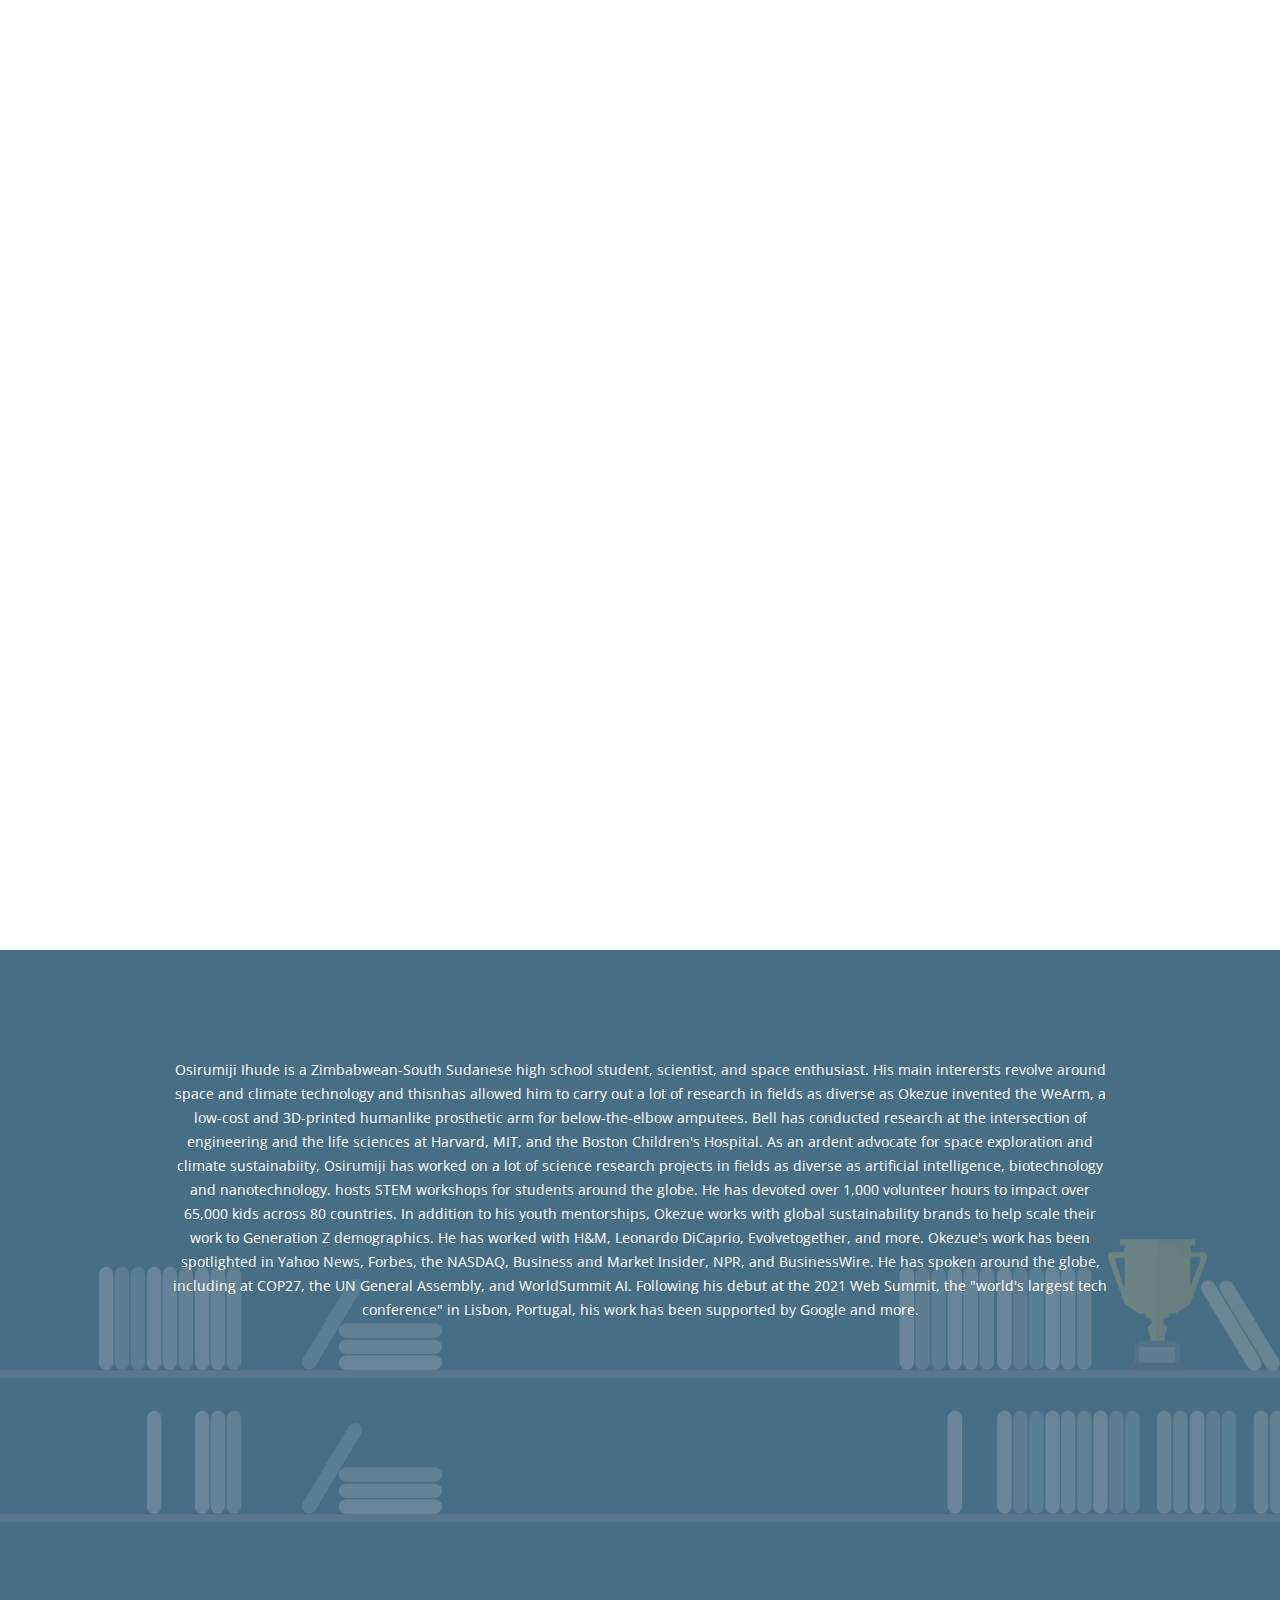
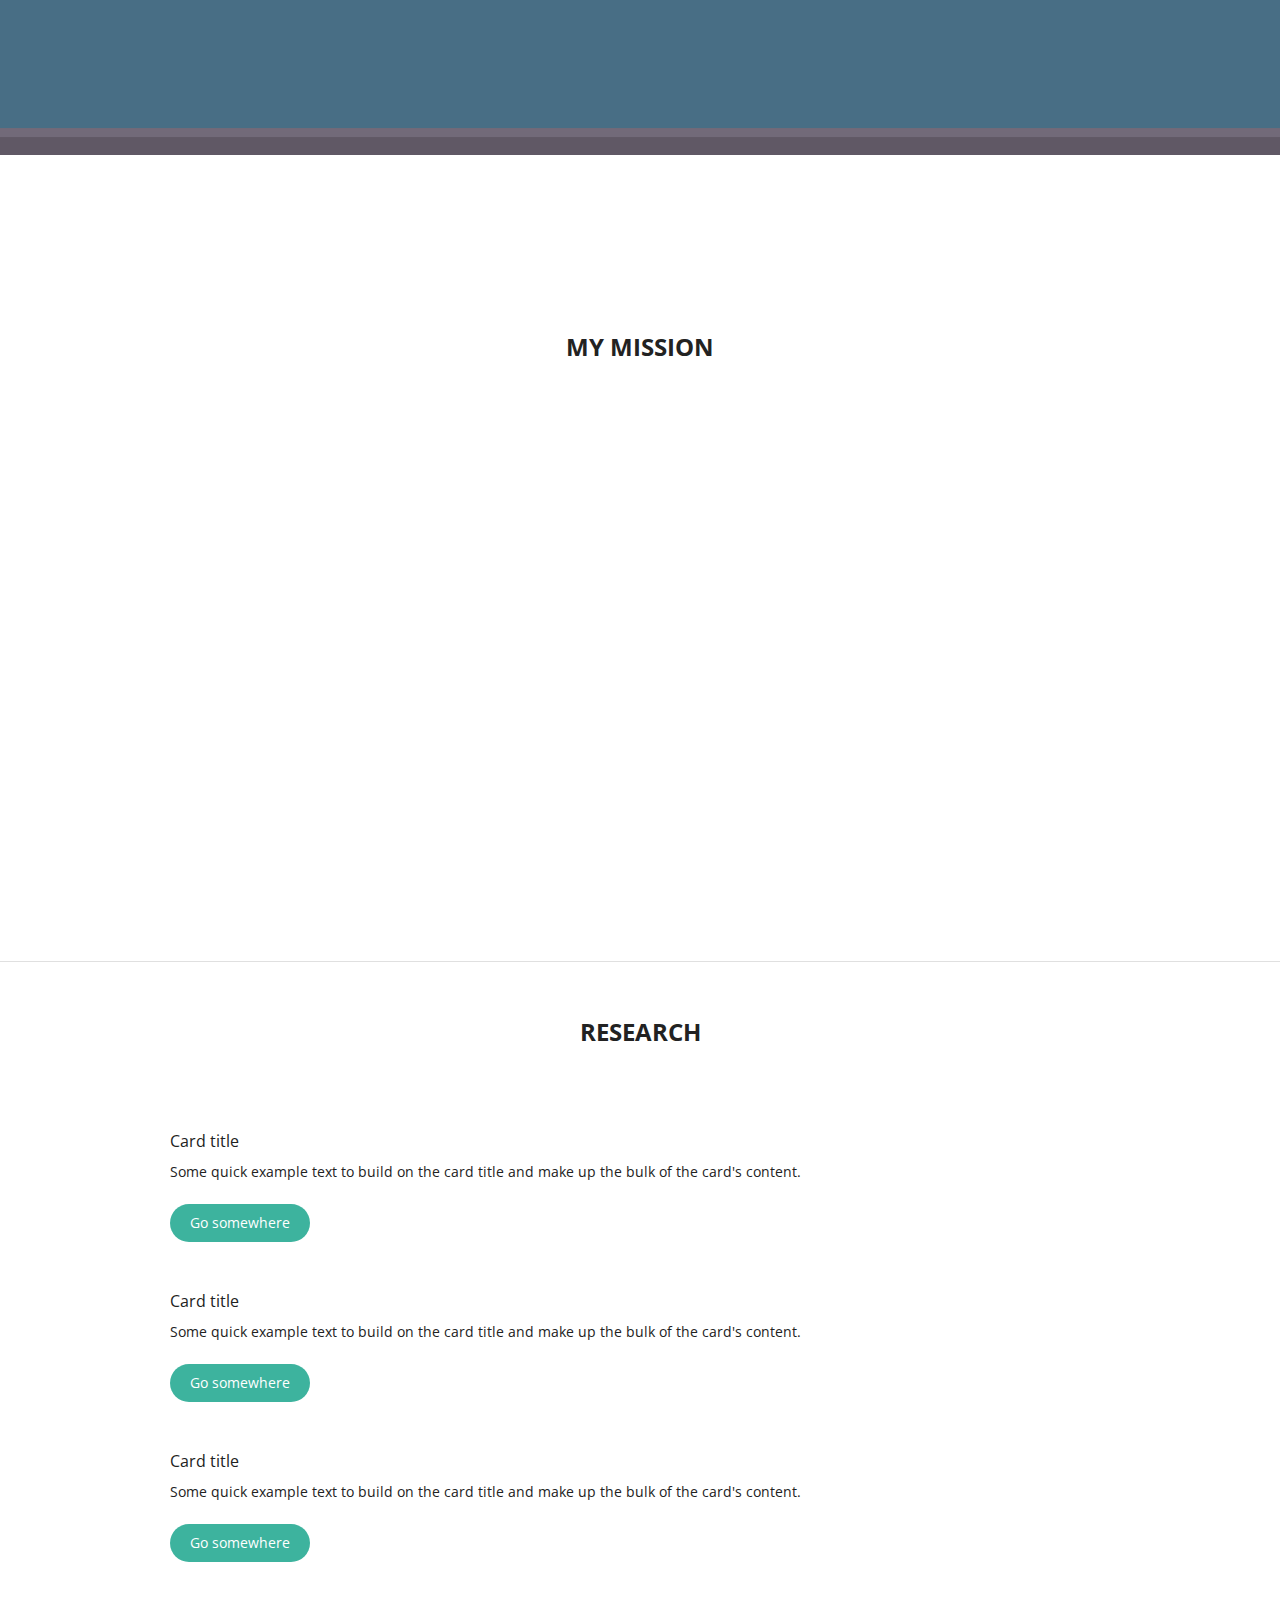
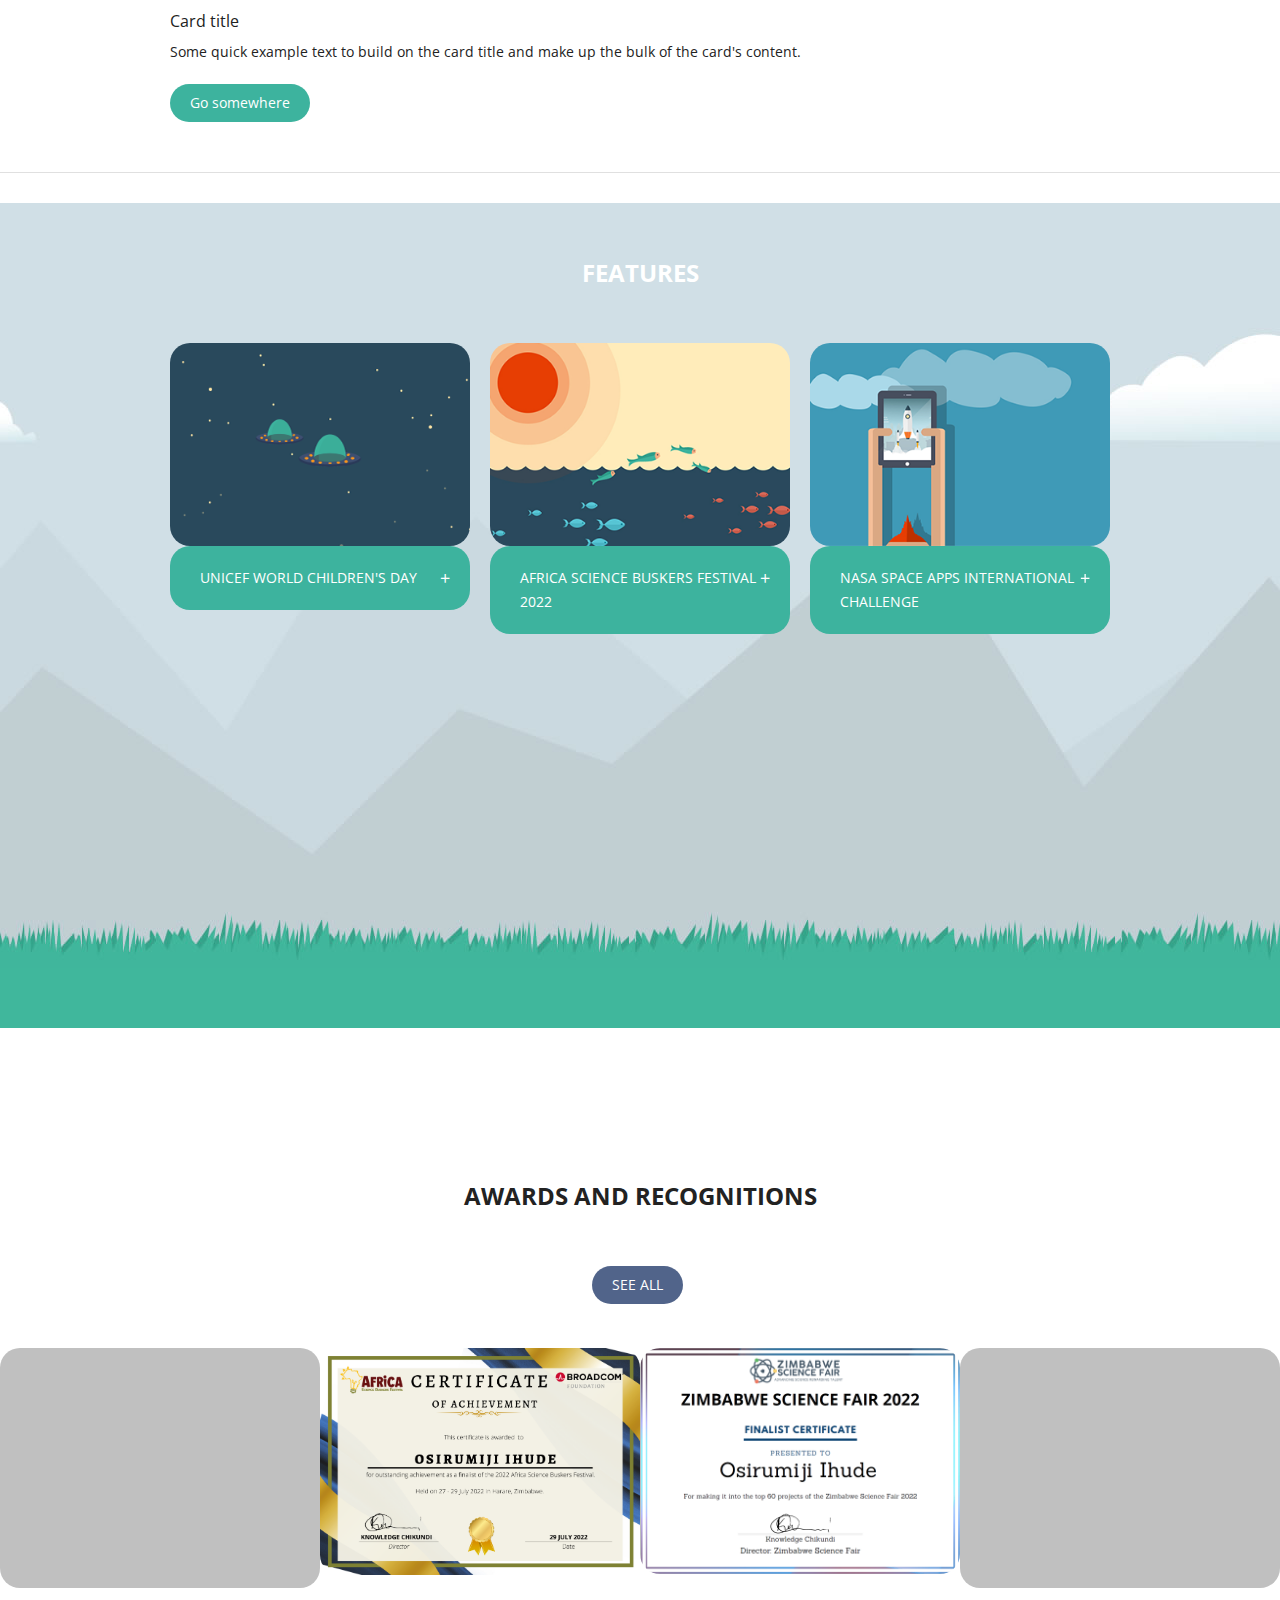
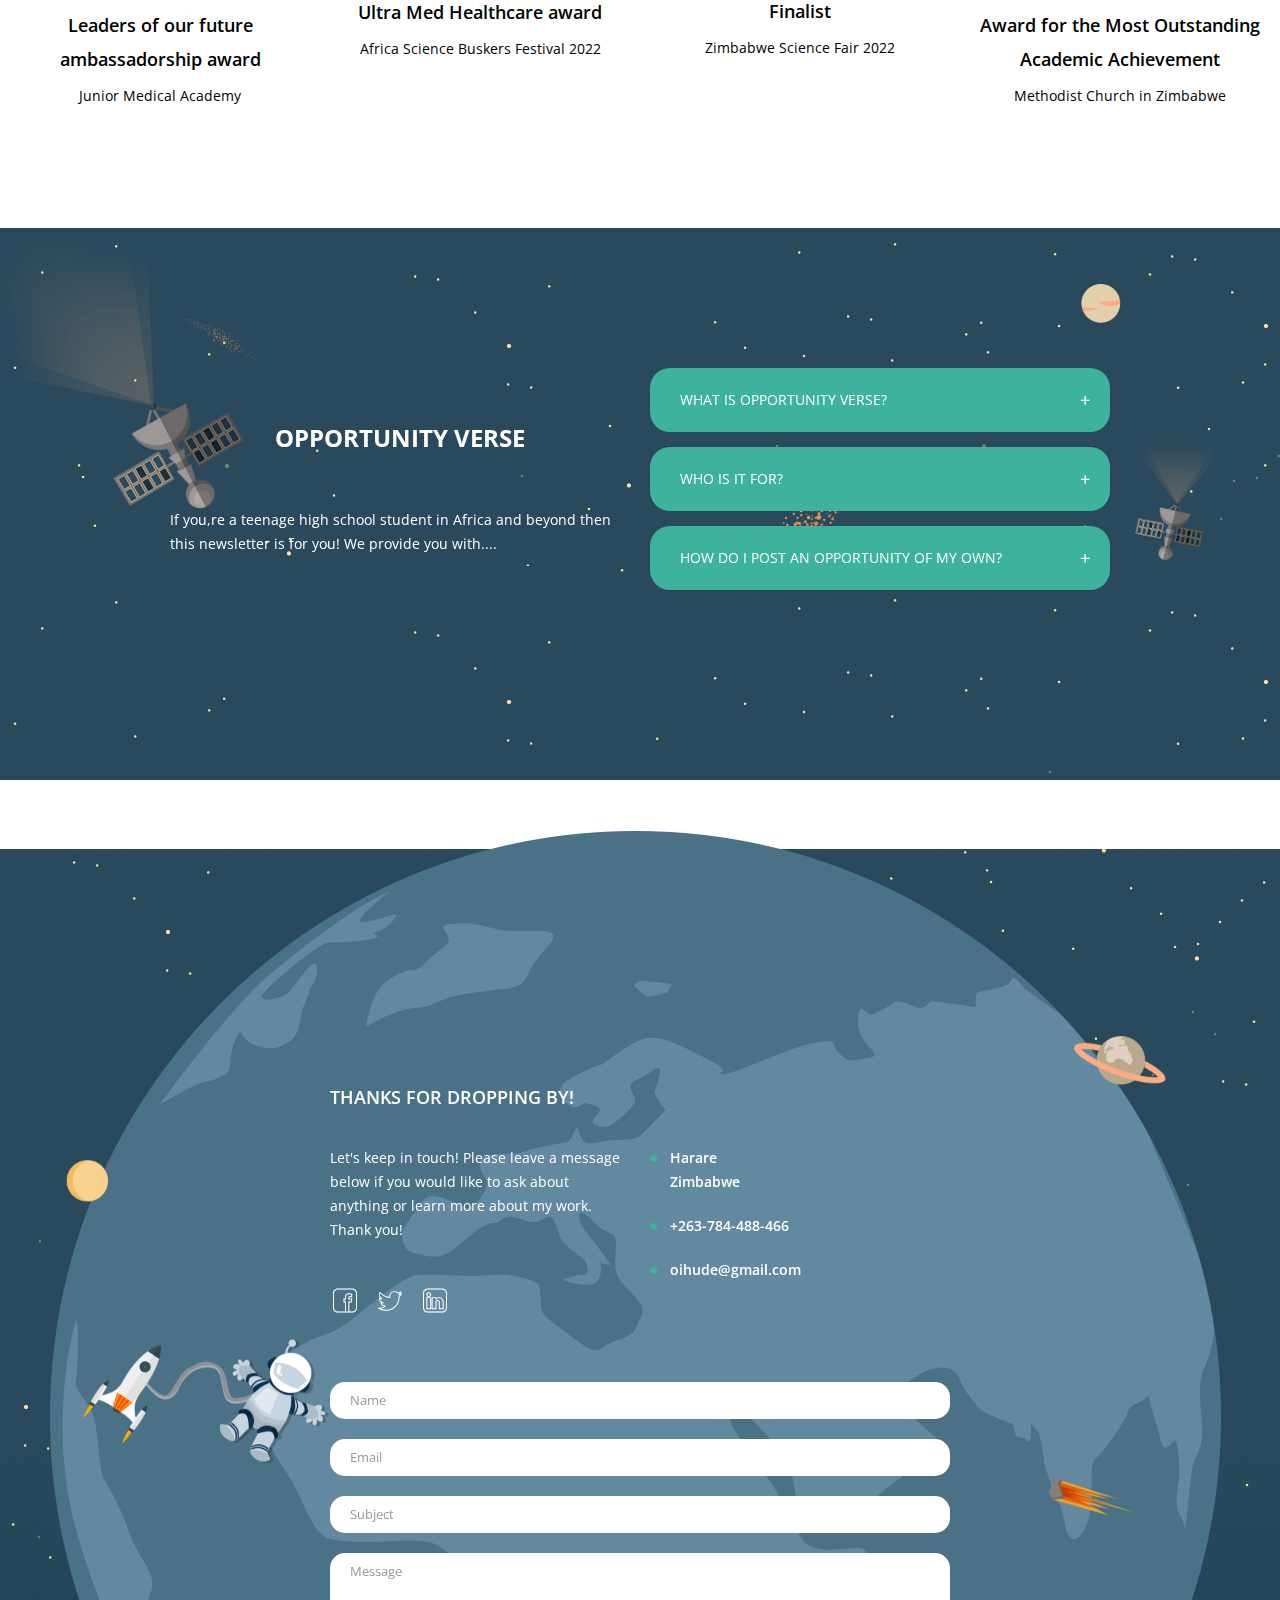
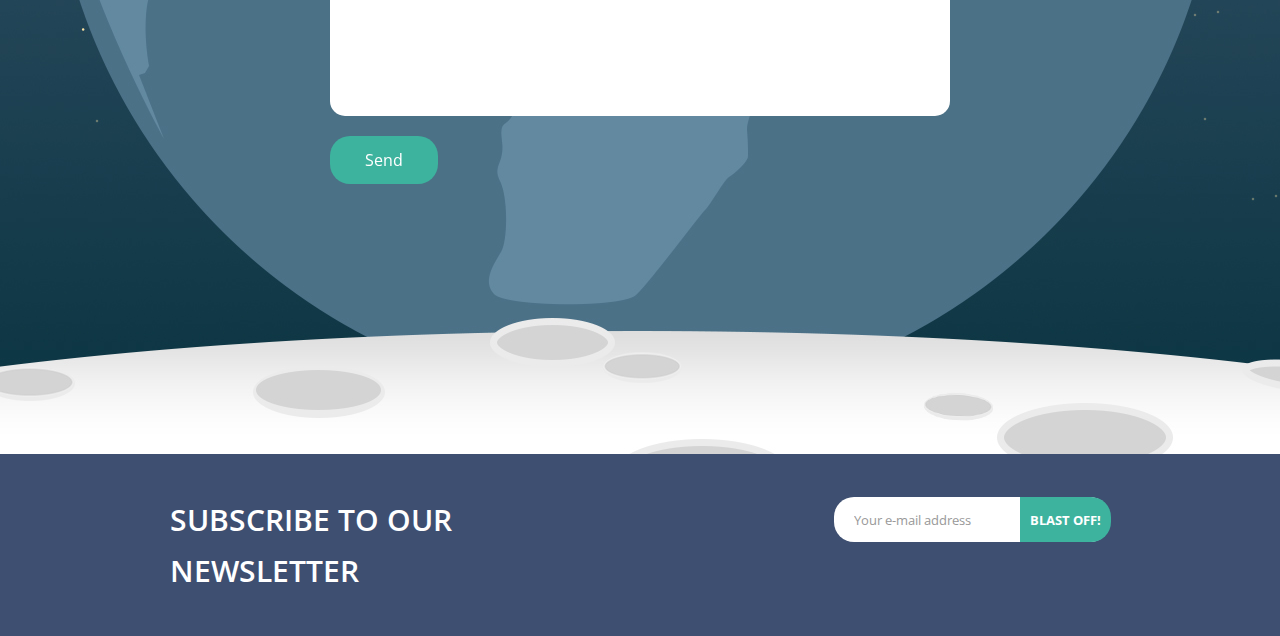
==== old-index.html @ 205116b5 "Add files via upload" ====
<!DOCTYPE html>
<html lang="en">
<head>

	<meta charset="utf-8">
    <meta name="viewport" content="width=device-width, initial-scale=1, maximum-scale=1, user-scalable=0"/> 
	

	<title>Home | Osirumiji Ihude</title>
    <meta name="keywords" content="Osirumiji Ihude is a Teen Scientist and inventor, Space enthusiast ,
    Climate change researcher, Chess player and STREM promoter passionate about leveraging technology to solve 
   real-world challenges">
    <meta property="og:locale" content="en_US"/>
    <meta property="og:site_name" content="Osirumiji Ihude"/>
    <meta property="og:title" content="Osirumiji Ihude"/>
    <meta property="og:url" content="https://osirumiji.earth/"/>
    <meta property="og:type" content="website"/>
    <meta property="og:description" content="Osirumiji Ihude is a Teen Scientist and inventor, Space enthusiast ,
     Climate change researcher, Chess player and STREM promoter passionate about leveraging technology to solve 
    real-world challenges"/> 
    <meta property="og:image:width" content="1500"/>
    <meta property="og:image:height" content="692"/>
    <meta itemprop="name" content="Osirumiji Ihude"/>
    <meta itemprop="url" content="https://osirumiji.earth/"/>
    <meta itemprop="description" content="Osirumiji Ihude is a Teen Scientist and inventor, Space enthusiast ,
    Climate change researcher, Chess player and STREM promoter passionate about leveraging technology to solve 
   real-world challenges"/>
    <meta name="twitter:title" content="Osirumiji Ihude"/>
    <meta name="twitter:url" content="https://osirumiji.earth/"/>
    <meta name="twitter:card" content="summary"/>
    <meta name="twitter:description" content="Osirumiji Ihude is a Teen Scientist and inventor, Space enthusiast ,
    Climate change researcher, Chess player and STREM promoter passionate about leveraging technology to solve 
   real-world challenges"/>
    <meta name="description" content="Osirumiji Ihude is a Teen Scientist and inventor, Space enthusiast ,
    Climate change researcher, Chess player and STREM promoter passionate about leveraging technology to solve 
   real-world challenges" />
    <meta name="twitter:site" content="@astro_ihude"/>
    <meta name="twitter:image:alt" content="Osirumiji Ihude"/>

     <!-- /// Google Fonts ////////  -->
    <link rel="stylesheet" href="http://fonts.googleapis.com/css?family=Open+Sans:300italic,400italic,600italic,700italic,400,300,600,700">
    
    <!-- /// Custom Icon Font ////////  -->
    <link rel="stylesheet" href="assets/fonts/iconfontcustom/icon-font-custom.css">  

	<!-- /// Vendor CSS ////////  -->
    <link rel="stylesheet" href="assets/vendors/bxslider/jquery.bxslider.css">
    <link rel="stylesheet" href="assets/vendors/magnificpopup/magnific-popup.css">
    <link rel="stylesheet" href="assets/vendors/animations/animate.min.css">
	<link rel="stylesheet" href="assets/vendors/itplayer/css/YTPlayer.css">
	<link rel="stylesheet" href="assets/vendors/slick/slick.css">
	
	<!-- /// Template CSS ////////  -->
    <link rel="stylesheet" href="assets/css/space.css">

    <!-- a helper script for vaidating the form-->
<script language="JavaScript" src="scripts/gen_validatorv31.js" type="text/javascript"></script>
    
</head>





<body class="sticky-header">

	<div id="page-loader">
        <div class="loader-img">
            
			<img src="assets/images/loader.gif" alt="Please wait while the site is loading..."> 
          
		</div><!-- end .loader-img -->
        
	</div><!-- end .pageloader -->
	
	<div id="wrap">
		
        <header>
		
			<div class="animate" data-animation="fadeInLeftBig" data-animation-delay="500" data-animation-speed="3500" id="header">
			
			<!-- /// HEADER  ///////////////////////////////////////////////////////////////////////////////////////////////////////////// -->
			
				<div class="row">
					<div class="span3">
					
						<!-- // Logo // -->
						
						<a href="index.html" id="logo">
							<img class="responsive-img" src="assets/images/logo.png      " alt="">
						</a>
					
					</div><!-- end .span3 -->
					<div class="span9">
					
						<!-- // Mobile menu trigger // -->
						
						<a href="#" id="mobile-menu-trigger">
							<i class="ifc-menu"></i>
						</a>
						
						<!-- // Menu // -->
						
						<nav>
						
							<ul class="sf-menu fixed" id="menu">
								<li>
									<a href="index.html">Home</a>
								</li>
								<li>
									<a href="about.html">About</a>                            
								</li>
								<li>                        	
									<a href="projects.html">Projects</a>                                                        
								</li>			
								<li>
									<a href="#portfolio">Research</a>                                                   
								</li>
								<li>
									<a href="portfolio.html">Portfolio</a>                          
								<li>
									<a href="services.html">Services</a>                              
								</li>
                                <li>
									<a href="resume.html">Resume</a>                              
								</li>
                                <li>
									<a href="#contact">Contact</a>                              
								</li>
							</ul>
							
						</nav>

					</div><!-- end .span9 -->
				</div><!-- end .row -->
			
			<!-- //////////////////////////////////////////////////////////////////////////////////////////////////////////////////////// -->
			
			</div><!-- end #header -->
			
		</header>
			
        <div id="content">
		
		<!-- /// CONTENT  /////////////////////////////////////////////////////////////////////////////////////////////////////////// -->

        <div class="main-slider">
				
            <ul class="main-slider__slides" data-slick='{ "fade": true, "speed": 500, "autoplay": false, "infinite": true, "dots": true, "arrows": true }'>
                <li style="background-image:url('content/slider/techheader.png');">
                
                    <div class="main-slider-slide__content 
                                main-slider-slide__content--valign-middle 
                                main-slider-slide__content--align-left"> 

                        <div class="main-slider-slide__content-wrap">  		
                                
                            <h1 data-animation="fadeInDown" data-delay="0.5s">OSIRUMIJI IHUDE</h1>
                            
                            <p data-animation="fadeInDown" data-delay="1s" class="hidden-phone">
                                Teen scientist and researcher, Space enthusiast🚀, Environmentalist🍀,<br>
                                Inventor, learning AI, Programmer, Engineer⚙️, STREM Promoter, Web developer,<br>
                                Graphic designer, Founder, Chess player,
                            </p>
                            
                            <p data-animation="fadeInDown" data-delay="2s"><a class="btn text-uppercase">About me</a></p> 
                        
                        </div><!-- end .main-slider-slide__content-wrap -->
                        
                    </div><!-- end .main-slider-slide__content -->	
                    
                </li>
                <li style="background-image:url('content/slider/1920x1080-2.png');">
                
                    <div class="main-slider-slide__content 
                                main-slider-slide__content--valign-middle 
                                main-slider-slide__content--align-left"> 

                        <div class="main-slider-slide__content-wrap">  		
                                
                            <h1 data-animation="fadeInDown" data-delay="0.5s">OSIRUMIJI IHUDE</h1>
                            
                            <p data-animation="fadeInDown" data-delay="1s" class="hidden-phone">
                                Teen scientist and researcher, Space enthusiast🚀, Environmentalist🍀,<br>
                                Inventor, learning AI, Programmer, Engineer⚙️, STREM Promoter, Web developer,<br>
                                Graphic designer, Founder, Chess player, 
                            </p>
                            
                            <p data-animation="fadeInDown" data-delay="1.5s"><a class="btn text-uppercase">Read more</a></p>
                        
                        </div><!-- end .main-slider-slide__content-wrap -->
                        
                    </div><!-- end .main-slider-slide__content -->	
                    
                </li>
            </ul>	
            
            <div class="main-slider__pager main-slider__pager--align-center"></div>
            <div class="main-slider__arrows"></div>
            
        </div><!-- end .main-slider -->
      
            <div class="fullwidth-section" id="bg-1">
            	
                <div class="fullwidth-section-content">
                	
                    <div class="row">
                    	<div class="span12 text-center">
                        	
                         
                            
                            <h3></h3>
                             <p>Osirumiji Ihude is a Zimbabwean-South Sudanese high school student, scientist, and space enthusiast.  His main interersts revolve around space and climate technology
                                  and thisnhas allowed him to carry out a lot of research in fields as diverse as Okezue invented the WeArm, a low-cost and 3D-printed humanlike prosthetic arm for 
                                below-the-elbow amputees. Bell has conducted research at the intersection of engineering and the life sciences at Harvard, MIT, and the Boston Children's 
                                Hospital.

                                As an ardent advocate for space exploration and climate sustainabiity, Osirumiji has worked on a lot of science research projects in fields as diverse as artificial intelligence, biotechnology and nanotechnology. hosts STEM workshops for students around the globe. He has devoted over 
                                1,000 volunteer hours to impact over 65,000 kids across 80 countries. In addition to his youth mentorships, Okezue works with global sustainability brands 
                                to help scale their work to Generation Z demographics. He has worked with H&M, Leonardo DiCaprio, Evolvetogether, and more.
                                
                                Okezue's work has been spotlighted in Yahoo News, Forbes, the NASDAQ, Business and Market Insider, NPR, and BusinessWire. He has spoken around the globe, 
                                including at COP27, the UN General Assembly, and WorldSummit AI. Following his debut at the 2021 Web Summit, the "world's largest tech conference" in Lisbon,
                                 Portugal, his work has been supported by Google and more.</p>
                           <br><br>
                           <br> 
                            <img class="animate" data-animation="fadeInRight" src="content/index/1170x425.png" alt="Osirumiji working on a PCB board">
                            
                        </div><!-- end .span12 -->
                    </div><!-- end .row -->
                    
                </div><!-- end .fullwidth-section-content -->
                
            </div><!-- end .fullwidth-section -->
            <br> <br> <br> 
            <div id="home">
                <div class="headline" >
                            
                    <h2>MY MISSION</h2>
                    
                </div><!-- end .headline -->
                <div class="row">
                    <div class="span4">
                        
                        <div class="icon-box-1 animate" data-animation="fadeInUp">
                            
                            <img src="assets/images/icons/settings02.png" alt="">
      
                            <div class="icon-box-content">
                            
                                <h3>
                                    <a href="#"><strong>Research & Innovation</strong></a>
                                </h3>
                                
                                <p>Building cool stuff. Using science to solve global problems. Promoting space exploration through indigenous and conventional astronomy.</p>
                                <p data-animation="fadeInDown" data-delay="1.5s"><a class="btn text-uppercase" href="about-me.html">READ MORE</a></p>
                            
                            </div><!-- end .icon-box-content -->
                            
                        </div><!-- end .icon-box-1 -->
                        
                    </div><!-- end .span4 -->
                    <div class="span4">
                        
                        <div class="icon-box-1 animate" data-animation="fadeInUp" data-animation-delay="400">
                            
                            <img src="assets/images/icons/tree.png" alt="">
      
                            <div class="icon-box-content">
                            
                                <h3>
                                    <a href="#"><strong>Protecting the environment</strong></a>
                                </h3>
                                
                                <p>Leveraging technology to provide sustainable solutions to everyday challenges. Inspiring others to take up the challenge</p>
                                <p data-animation="fadeInDown" data-delay="1.5s"><a class="btn text-uppercase" href="about-me.html">READ MORE</a></p>
                            
                            </div><!-- end .icon-box-content -->
                            
                        </div><!-- end .icon-box-1 -->
                        
                    </div><!-- end .span4 -->
                    <div class="span4">
                        
                        <div class="icon-box-1 animate" data-animation="fadeInUp" data-animation-delay="800">
                            
                            <img src="assets/images/icons/crest.png" alt="">
      
                            <div class="icon-box-content">
                            
                                <h3>
                                    <a href="#"><strong>Education & Outreach</strong></a>
                                </h3>
                                
                                <p>Helping other students discover their passion for innovation and STEM.</p>
                                <p data-animation="fadeInDown" data-delay="1.5s"><a class="btn text-uppercase" href="about-me.html">READ MORE</a></p>
                            
                            </div><!-- end .icon-box-content -->
                            
                        </div><!-- end .icon-box-1 -->
                        
                    </div><!-- end .span4 -->
                </div><!-- end .row -->
                
            </div><!-- end #home -->  

            <hr>
			
			<div class="container">
				<div class="row">
					<div class="col-sm-12">
					
						<div class="headline">
						
							<h2>Research</h2>

						</div> <!-- end .headline -->
						
					</div><!-- end .col -->
				</div><!-- end .row -->
			</div><!-- end .container -->
	
			<div class="container">    
                <div class="row">
                    <div class="col-sm-3">

						<div class="card">
						  <img class="card-img-top" src="content/portfolio/480x480-1.jpg" alt="">
						  <div class="card-body">
							<h4 class="card-title">Card title</h4>
							<p class="card-text">Some quick example text to build on the card title and make up the bulk of the card's content.</p>
							<a href="#" class="btn btn-primary">Go somewhere</a>
						  </div>
						</div>

                    </div><!-- end .col -->
					<div class="col-sm-3">

						<div class="card">
						  <img class="card-img-top" src="content/portfolio/480x480-2.jpg" alt="">
						  <div class="card-body">
							<h4 class="card-title">Card title</h4>
							<p class="card-text">Some quick example text to build on the card title and make up the bulk of the card's content.</p>
							<a href="#" class="btn btn-primary">Go somewhere</a>
						  </div>
						</div>

                    </div><!-- end .col -->
					<div class="col-sm-3">

						<div class="card">
						  <img class="card-img-top" src="content/portfolio/480x480-3.jpg" alt="">
						  <div class="card-body">
							<h4 class="card-title">Card title</h4>
							<p class="card-text">Some quick example text to build on the card title and make up the bulk of the card's content.</p>
							<a href="#" class="btn btn-primary">Go somewhere</a>
						  </div>
						</div>

                    </div><!-- end .col -->
					<div class="col-sm-3">

						<div class="card">
						  <img class="card-img-top" src="content/portfolio/480x480-4.jpg" alt="">
						  <div class="card-body">
							<h4 class="card-title">Card title</h4>
							<p class="card-text">Some quick example text to build on the card title and make up the bulk of the card's content.</p>
							<a href="#" class="btn btn-primary">Go somewhere</a>
						  </div>
						</div>

                    </div><!-- end .col -->
                </div><!-- end .row -->
            </div><!-- end .container --> 

			<hr>


                
            </div><!-- end #services -->
            
            <div id="portfolio">
            
              
                <div class="fullwidth-section" id="bg-10">
                    
                    <div class="fullwidth-section-content">
                       
                        <div class="row">
                            <div class="span12">
                                <div class="headline">
                                    
                                    <h2>Features</h2>
                                    
                                </div><!-- end .headline -->
                                <div class="portfolio-slider">
                                    
                                    <ul class="slides">
                                        <li>
                                            
                                            <div class="row">
                                                <div class="span4">
                                                    
                                                    <div class="portfolio-item">
                            
                                                        <div class="portfolio-item-preview">
                                                       
                                                            <img src="content/portfolio/370x250-1.png" alt="">
                                                            
                                                            <div class="portfolio-item-overlay">
                                                                
                                                                <div class="portfolio-item-overlay-actions">
                                                                    
                                                                    <a class="portfolio-item-link magnificPopup-project" href="project.html">
                                                                        <img src="assets/images/icon-zoom.png" alt="">UNICEF World Children's Day
                                                                    </a>
                                                                    
                                                                </div><!-- end .portfolio-item-overlay-actions -->
                                                              
                                                            </div><!-- end .portfolio-item-overlay -->
                                                        
                                                                <div class="toggle">
                            
                                                                    <a class="toggle-item" href="#">UNICEF World Children's Day</a>
                                                        
                                                                    <div class="toggle-item-content">
                                                                        
                                                                        <p>Lorem ipsum dolor sit amet, consectetur adipiscing elit. Donec elementum ultrices rutrum. Vestibulum 
                                                                        vitae ultrices erat, sed dictum lacus. Phasellus laoreet lorem ac nisi aliquam egestas. Proin porta velit 
                                                                        non quam faucibus venenatis. Morbi vestibulum libero sit amet urna tristique ultricies. Donec neque erat, 
                                                                        rhoncus sed est vel, sagittis rhoncus diam. Nunc felis leo, bibendum ac est non, malesuada volutpat nibh. 
                                                                        Proin pulvinar consequat tellus, quis tempus ipsum semper ut. Interdum et malesuada fames ac ante ipsum 
                                                                        primis in faucibus.</p>
                                                                        
                                                                    </div><!-- end .toggle-item-content -->
                                            
                                                                </div class="toggle">

                                                        </div><!-- end .portfolio-item-preview -->
                                                        
                                                    </div><!-- end .portfolio-item -->
                                                    
                                                </div><!-- end .span4 -->
                                                <div class="span4">
                                                    
                                                    <div class="portfolio-item">
                            
                                                        <div class="portfolio-item-preview">
                                                            
                                                            <img src="content/portfolio/370x250-2.png" alt="">
                                                            
                                                            <div class="portfolio-item-overlay">
                                                                
                                                                <div class="portfolio-item-overlay-actions">
                                                                    
                                                                    <a class="portfolio-item-link magnificPopup-project" href="project.html">
                                                                        <img src="assets/images/icon-zoom.png" alt="">Africa Science Buskers Festival 2022
                                                                    </a>
                                                                    
                                                                </div><!-- end .portfolio-item-overlay-actions -->
                                                                
                                                            </div><!-- end .portfolio-item-overlay -->
                                                            <div class="toggle">
                            
                                                                <a class="toggle-item" href="#">Africa Science Buskers Festival 2022</a>
                                                    
                                                                <div class="toggle-item-content">
                                                                    
                                                                    <p>Lorem ipsum dolor sit amet, consectetur adipiscing elit. Donec elementum ultrices rutrum. Vestibulum 
                                                                    vitae ultrices erat, sed dictum lacus. Phasellus laoreet lorem ac nisi aliquam egestas. Proin porta velit 
                                                                    non quam faucibus venenatis. Morbi vestibulum libero sit amet urna tristique ultricies. Donec neque erat, 
                                                                    rhoncus sed est vel, sagittis rhoncus diam. Nunc felis leo, bibendum ac est non, malesuada volutpat nibh. 
                                                                    Proin pulvinar consequat tellus, quis tempus ipsum semper ut. Interdum et malesuada fames ac ante ipsum 
                                                                    primis in faucibus.</p>
                                                                    
                                                                </div><!-- end .toggle-item-content -->
                                        
                                                            </div class="toggle">
                                                        </div><!-- end .portfolio-item-preview -->
                                                        
                                                    </div><!-- end .portfolio-item -->
                                                    
                                                </div><!-- end .span4 -->
                                                <div class="span4">
                                                    
                                                    <div class="portfolio-item">
                            
                                                        <div class="portfolio-item-preview">
                                                            
                                                            <img src="content/portfolio/370x250-3.png" alt="">
                                                            
                                                            <div class="portfolio-item-overlay">
                                                                
                                                                <div class="portfolio-item-overlay-actions">
                                                                    
                                                                    <a class="portfolio-item-link magnificPopup-project" href="project.html">
                                                                        <img src="assets/images/icon-zoom.png" alt="">NASA Space Apps International Challenge
                                                                    </a>
                                                                    
                                                                </div><!-- end .portfolio-item-overlay-actions -->
                                                                
                                                            </div><!-- end .portfolio-item-overlay -->
                                                            <div class="toggle">
                            
                                                                <a class="toggle-item" href="#">NASA Space Apps International Challenge</a>
                                                    
                                                                <div class="toggle-item-content">
                                                                    
                                                                    <p>Lorem ipsum dolor sit amet, consectetur adipiscing elit. Donec elementum ultrices rutrum. Vestibulum 
                                                                    vitae ultrices erat, sed dictum lacus. Phasellus laoreet lorem ac nisi aliquam egestas. Proin porta velit 
                                                                    non quam faucibus venenatis. Morbi vestibulum libero sit amet urna tristique ultricies. Donec neque erat, 
                                                                    rhoncus sed est vel, sagittis rhoncus diam. Nunc felis leo, bibendum ac est non, malesuada volutpat nibh. 
                                                                    Proin pulvinar consequat tellus, quis tempus ipsum semper ut. Interdum et malesuada fames ac ante ipsum 
                                                                    primis in faucibus.</p>
                                                                    
                                                                </div><!-- end .toggle-item-content -->
                                        
                                                            </div class="toggle">
                                                        </div><!-- end .portfolio-item-preview -->
                                                        
                                                    </div><!-- end .portfolio-item -->
                                                    
                                                </div><!-- end .span4 -->


                                            </div><!-- end .row -->
                                        </li>
                  
                                            <!-- end of portfolio -->
                                       
                                    </ul>
                                    
                                </div><!-- end .portfolio-slider -->
                                
                            </div><!-- end .span12 -->
                        </div><!-- end .row -->
                        
                    
                                <div class="row">
                                    <div class="span12">
                                       
                                        <ul class="client-logos">
                                            <li class="animate" data-animation="fadeInLeft">
                                                <img src="content/clients/180x80-1.png" alt="">
                                            </li>
                                            <li class="animate" data-animation="fadeInLeft" data-animation-delay="400">
                                                <img src="content/clients/180x80-2.png" alt="">
                                            </li>
                                            <li class="animate" data-animation="fadeInLeft" data-animation-delay="800">
                                                <img src="content/clients/180x80-3.png" alt="">
                                            </li>
                                            <li class="animate" data-animation="fadeInLeft" data-animation-delay="1200">
                                                <img src="content/clients/180x80-4.png" alt="">
                                            </li>
                                            <li class="animate" data-animation="fadeInLeft" data-animation-delay="1600">
                                                <img src="content/clients/180x80-5.png" alt="">
                                            </li>
                                        </ul>
                                    
                                    </div><!-- end .span12 -->        
                                </div><!-- end .row -->    
                            

                    </div><!-- end .fullwidth-section-content -->
                    
                </div><!-- end .fullwidth-section -->
                
                <div class="fullwidth-section" id="bg-5">
                    
                    <div class="fullwidth-section-content">
                        
                        <div class="row">
                            <div class="span12">
                                
                               
                                
                            </div><!-- end .span12 -->
                        </div><!-- end .row -->
                        
                    </div><!-- end .fullwidth-section-content -->
                    
                </div><!-- end .fullwidth-section -->
            
            </div><!-- end #portfolio -->
            
<br><br>
<!-- awards-section -->



<div class="headline">
                                    
    <h2>Awards and recognitions</h2>
    
</div><!-- end .headline -->
<div class="row">
    <div class="span12 text-center">
        
        <a class="btn alt text-uppercase" href="awards">SEE ALL</a>
        
    </div><!-- end .span12 -->
</div><!-- end .row -->
<br>

<ul class="portfolio-items fixed">
<li class="item term-1 term-4">
    
    <div class="portfolio-item color-red">
        
        <div class="portfolio-item-preview">
            
            <img src="content/creative/portfolio-2/400x300-1.png" alt="">
            
            <div class="portfolio-item-overlay">
                
                <div class="portfolio-item-overlay-actions">
                    
                    <a class="ajax-popup-link portfolio-item-link" href="project1.html">
                        <img src="assets/images/icon-link-shadow.png" alt="">
                    </a>
                    
                    <a class="magnificPopup-gallery portfolio-item-zoom" href="content/creative/portfolio-2/400x300-1.png">                                            
                        <img src="assets/images/icon-zoom-shadow.png" alt="">
                    </a>
                    
                </div><!-- end .portfolio-item-overlay-actions -->
                
            </div><!-- end .portfolio-item-overlay -->
            
        </div><!-- end .portfolio-item-preview -->
        
        <div class="portfolio-item-description">
            
          <h3><strong>Leaders of our future ambassadorship award</strong></h3>
          <p>Junior Medical Academy</p>
            
        </div><!-- end .portfolio-item-description -->
        
    </div><!-- end .portfolio-item -->
    
</li>
<li class="item term-2">
    
    <div class="portfolio-item color-orange">
        
        <div class="portfolio-item-preview">
            
            <img src="content/creative/portfolio-2/400x300-2.png" alt="">
            
            <div class="portfolio-item-overlay">
                
                <div class="portfolio-item-overlay-actions">
                    
                    <a class="ajax-popup-link portfolio-item-link" href="project2.html">
                        <img src="assets/images/icon-link-shadow.png" alt="">
                    </a>
                    
                    <a class="magnificPopup-gallery portfolio-item-zoom" href="content/creative/portfolio-2/400x300-2.png">                                            
                        <img src="assets/images/icon-zoom-shadow.png" alt="">
                    </a>
                    
                </div><!-- end .portfolio-item-overlay-actions -->
                
            </div><!-- end .portfolio-item-overlay -->
            
        </div><!-- end .portfolio-item-preview -->
        
        <div class="portfolio-item-description">
            
          <h3><strong>Ultra Med Healthcare award</strong></h3>
          <p>Africa Science Buskers Festival 2022</p>
            
        </div><!-- end .portfolio-item-description -->
        
    </div><!-- end .portfolio-item -->
    
</li>
<li class="item term-1 term-2 term-4">
    
    <div class="portfolio-item color-green">
        
        <div class="portfolio-item-preview">
            
            <img src="content/creative/portfolio-2/400x300-3.png" alt="">
            
            <div class="portfolio-item-overlay">
                
                <div class="portfolio-item-overlay-actions">
                    
                    <a class="ajax-popup-link portfolio-item-link" href="project1.html">
                        <img src="assets/images/icon-link-shadow.png" alt="">
                    </a>
                    
                    <a class="magnificPopup-gallery portfolio-item-zoom" href="content/creative/portfolio-2/400x300-3.png">                                            
                        <img src="assets/images/icon-zoom-shadow.png" alt="">
                    </a>
                    
                </div><!-- end .portfolio-item-overlay-actions -->
                
            </div><!-- end .portfolio-item-overlay -->
            
        </div><!-- end .portfolio-item-preview -->
        
        <div class="portfolio-item-description">
            
          <h3><strong>Finalist</strong></h3>
          <p>Zimbabwe Science Fair 2022</p>
            
        </div><!-- end .portfolio-item-description -->
        
    </div><!-- end .portfolio-item -->
    
</li>
<li class="item term-2 term-3 term-4">
    
    <div class="portfolio-item color-purple">
        
        <div class="portfolio-item-preview">
            
            <img src="content/creative/portfolio-2/400x300-4.png" alt="">
            
            <div class="portfolio-item-overlay">
                
                <div class="portfolio-item-overlay-actions">
                    
                    <a class="ajax-popup-link portfolio-item-link" href="project1.html">
                        <img src="assets/images/icon-link-shadow.png" alt="">
                    </a>
                    
                    <a class="magnificPopup-gallery portfolio-item-zoom" href="content/creative/portfolio-2/400x300-4.png">                                            
                        <img src="assets/images/icon-zoom-shadow.png" alt="">
                    </a>
                    
                </div><!-- end .portfolio-item-overlay-actions -->
                
            </div><!-- end .portfolio-item-overlay -->
            
        </div><!-- end .portfolio-item-preview -->
        
        <div class="portfolio-item-description">
            
          <h3><strong>Award for the Most Outstanding Academic Achievement</strong></h3>
          <p>Methodist Church in Zimbabwe</p>
            
        </div><!-- end .portfolio-item-description -->
        
    </div><!-- end .portfolio-item -->
    
</li>
</ul>


<!-- end awards-section -->


            
            <div class="fullwidth-section animated-parallax" data-parallax_sense="50" data-bg-animation-type="horizontal" id="bg-9">
            	
                <div class="fullwidth-section-content">
                	
                    <ul class="scene">
                    	<li class="layer" data-depth="0.2">
                        	<img src="content/backgrounds/1920x600-1.png" alt="">
                        </li>
                        <li class="layer" data-depth="0.3">
                        	<img src="content/backgrounds/1920x600-2.png" alt="">
                        </li>
                        <li class="layer" data-depth="0.2">
                        	<img src="content/backgrounds/1920x600-3.png" alt="">
                        </li>
                        <li class="layer" data-depth="0.3">
                        	<img src="content/backgrounds/1920x600-4.png" alt="">
                        </li>
                        <li class="layer" data-depth="0.25">
                        	<img src="content/backgrounds/1920x600-5.png" alt="">
                        </li>
                    </ul><!-- end .scene -->
                    
                    <div class="row">
                        <div class="span6">
                            
                            <div class="headline">
                                
                                <h2>Opportunity verse</h2>
                                
                            </div><!-- end .headline -->
                            
                            <p>If you,re a teenage high school student in Africa and beyond then this newsletter is for you! We provide you with....</p>
                            
                           
                        </div><!-- end .span6 -->
                        <div class="span6">
                            
                            
                            <div class="accordion">
                                    
                                <a class="accordion-item" href="#">What is opportunity verse?</a>
                    
                                <div class="accordion-item-content">
                                    
                                    <p>Opportunity verse is a blog i run with a friend of mine (Tatenda) where we keep you updated on the latest STEM opportunities available for high school students</p>
                                    
                                </div><!-- end .accordion-item-content -->
        
                                <a class="accordion-item" href="#">Who is it for?</a>
                    
                                <div class="accordion-item-content">
                                    
                                    <p>Opportunity verse is meant for high school students in Zimbabwe and around the world who want to pursue a career in Science Technology Engineering and Mathematics</p>
                      
                                    <p>Answer</p>
                                    
                                </div><!-- end .accordion-item-content -->
                                
                                <a class="accordion-item" href="#">How do i post an opportunity of my own?</a>
                    
                                <div class="accordion-item-content">
                                    
                                    <p>Answer</p>
                                    
                                </div><!-- end .accordion-item-content -->
                                
                            </div><!-- end .accordion -->
                        
                        </div><!-- end .span6 -->
                    </div><!-- end .row -->
                </div><!-- end .fullwidth-section-content -->
                
            </div><!-- end .fullwidth-section -->
           
                            


          



        <!-- //////////////////////////////////////////////////////////////////////////////////////////////////////////////////////// -->

		</div><!-- end #content -->
			
		<footer>
			
			<div id="footer">
			
			<!-- /// FOOTER     ///////////////////////////////////////////////////////////////////////////////////////////////////////// -->

				<div id="contact">
					
					<div class="fullwidth-section" id="bg-11">
						
						<div class="fullwidth-section-content">
						
							<ul class="scene">
								<li class="layer" data-depth="0.2">
									<img src="content/backgrounds/1920x1200-1.png" alt="">
								</li>
								<li class="layer" data-depth="0.3">
									<img src="content/backgrounds/1920x1200-2.png" alt="">
								</li>
								<li class="layer" data-depth="0.2">
									<img src="content/backgrounds/1920x1200-3.png" alt="">
								</li>
								<li class="layer" data-depth="0.3">
									<img src="content/backgrounds/1920x1200-4.png" alt="">
								</li>
							</ul><!-- end .scene -->
							
							<div class="row">
								<div class="span2">
									
									&nbsp;
									
								</div><!-- end .span2 -->
								<div class="span8">
									
									<h3 class="text-uppercase"><strong>Thanks for dropping by!</strong></h3>
									
									<br>
									
									<div class="row">
										<div class="span4">
											
											<p>Let's keep in touch! Please leave a message below if you would like to ask about anything or learn more about my work.<br>Thank you!</p>
  
                                               
											
											<br>
											
											<div class="fixed">
												
											
												<a class="social-icon facebook-icon" href="http://facebook.com/osirumiji">
													<i class="ifc-facebook"></i>
												</a>
												
												<a class="social-icon twitter-icon" href="http://twitter.com/astro_ihude">
													<i class="ifc-twitter"></i>
												</a>
                                                <a class="social-icon linkedin-icon" href="http://linkedin.com/osirumiji">
													<i class="ifc-linkedin"></i>
												</a>
                                                <a class="social-icon github-icon" href="http://github.io/osirumiji">
													<i class="ifc-github"></i>
												</a>
												
											</div>
											
										</div><!-- end .span4 -->
										<div class="span4">
											
											<div class="widget ewf_widget_contact_info">
												
												<ul>
													<li>
														Harare <br> 
														Zimbabwe
													</li>
													<li>+263-784-488-466</li>
													<li>
														<a href="mailto:oihude@gmail.com">oihude@gmail.com</a>
													</li>
												</ul>
												
											</div><!-- end .ewf_widget_contact_info -->
											
										</div><!-- end .span4 -->
									</div><!-- end .row -->
									
									<form class="fixed" id="contact-form"  name="contact-form" method="POST" action="contact-form-handler.php">  
										<fieldset>
											<div id="formstatus"></div>
											
											<p>
												<input class="span8" type="text" id="name" name="name" value="" placeholder="Name" />
											</p>
										
											<p>
												<input class="span8" type="text" id="email" name="email" value="" placeholder="Email" />
											</p>
											
											<p>
												<input class="span8" type="text" id="subject" name="subject" value="" placeholder="Subject"  />
											</p>
											<p>
												<textarea class="span8" id="message" name="message" rows="7" cols="25" placeholder="Message"></textarea>
											</p>
											<p class="last">
												<input class="btn btn-large" id="submit" type="submit" name="submit" value="Send" />
											</p>
										</fieldset>
									</form><!-- end #contact-form -->
									
								</div><!-- end .span8 -->
								<div class="span2">
									
									&nbsp;
									
								</div><!-- end .span2 -->
							</div><!-- end .row -->
							
						</div><!-- end .fullwidth-section-content -->
						
					</div><!-- end .fullwidth-section -->
				
				</div><!-- end #contact -->
				
			<!-- //////////////////////////////////////////////////////////////////////////////////////////////////////////////////////// -->

			</div><!-- end #footer -->
			<div id="footer-bottom">
			
			<!-- /// FOOTER BOTTOM    /////////////////////////////////////////////////////////////////////////////////////////////////// -->

				<div class="row">
					<div class="span6" id="footer-widget-area-1">
						
						<div class="widget widget_text">
						
							<div class="textwidget">
								<h1 class="text-uppercase last"><strong>Subscribe to our newsletter</strong></h1>
							</div><!-- edn .textwidget -->
							
						</div><!-- end .widget_text -->
						
					</div><!-- end .span6 -->
					<div class="span6" id="footer-widget-area-2">
						
						<div class="widget ewf_widget_newsletter">
							
							<form id="newsletter-subscribe-form" method="POST" name="contactform" action="contact-form-handler.php">
                                <form > 
								<fieldset>
									<input type="text" name="email" placeholder="Your e-mail address">
									<input class="btn" type="submit" name="submit" value="Blast off!">
								</fieldset>
							</form>
                           
						</div><!-- end .ewf_widget_newsletter -->
						
					</div><!-- end .span6 -->				
				</div><!-- end .row -->
				
			<!-- //////////////////////////////////////////////////////////////////////////////////////////////////////////////////////// -->

			</div><!-- end #footer-bottom -->
		
		</footer>
        
	</div><!-- end #wrap -->
    
    <a id="back-to-top" href="#">Up</a>

    <!-- /// Vendor JS ////////  -->
	<script src="assets/vendors/jquery-2.1.1.min.js"></script>
	<script src="assets/vendors/viewport/jquery.viewport.js"></script>
	<script src="assets/vendors/easing/jquery.easing.1.3.js"></script>
    <script src="assets/vendors/animations/animate.js"></script>
	<script src="assets/vendors/superfish/hoverIntent.js"></script>
    <script src="assets/vendors/superfish/superfish.js"></script>
	<script src="assets/vendors/bxslider/jquery.bxslider.min.js"></script>
	<script src="assets/vendors/magnificpopup/jquery.magnific-popup.min.js"></script>
	<script src="assets/vendors/isotope/imagesloaded.pkgd.min.js"></script>
	<script src="assets/vendors/isotope/isotope.pkgd.min.js"></script>
	<script src="assets/vendors/parallax/jquery.parallax.min.js"></script>
	<script src="assets/vendors/easypiechart/jquery.easypiechart.min.js"></script>
	<script src="assets/vendors/itplayer/jquery.mb.YTPlayer.js"></script>
    <script src="assets/vendors/easytabs/jquery.easytabs.min.js"></script>	
    <script src="assets/vendors/jqueryvalidate/jquery.validate.min.js"></script>
    <script src="assets/vendors/jqueryform/jquery.form.min.js"></script>
	<script src="http://maps.google.com/maps/api/js?key=AIzaSyDG-gTAgMTtgV3DOK0UQIkcruOy2yDDauc&sensor=false"></script>
	<script src="assets/vendors/gmap/jquery.gmap.min.js"></script>
    <script src="assets/vendors/scrollspy/scrollspy.min.js"></script>
	<script src="assets/vendors/slick/slick.min.js"></script>
	
    <script language="JavaScript">
        // Code for validating the form
        var frmvalidator  = new Validator("contactform");
        frmvalidator.addValidation("name","req","Please provide your name"); 
        frmvalidator.addValidation("email","req","Please provide your email"); 
        frmvalidator.addValidation("email","email","Please enter a valid email address"); 
        </script>

	<!-- /// Template JS ////////  -->
	<script src="assets/js/space.js"></script>

</body>
</html>
---- assets/fonts/iconfontcustom/icon-font-custom.css ----
@font-face {
	font-family: 'iconfontcustom';
	src:url('fonts/iconfontcustom.eot?jzaet');
	src:url('fonts/iconfontcustom.eot?#iefixjzaet') format('embedded-opentype'),
		url('fonts/iconfontcustom.woff?jzaet') format('woff'),
		url('fonts/iconfontcustom.ttf?jzaet') format('truetype'),
		url('fonts/iconfontcustom.svg?jzaet#iconfontcustom') format('svg');
	font-weight: normal;
	font-style: normal;
}

[class^="ifc-"], [class*=" ifc-"] {
	font-family: 'iconfontcustom';
	speak: none;
	font-style: normal;
	font-weight: normal;
	font-variant: normal;
	text-transform: none;
	line-height: 1;

	/* Better Font Rendering =========== */
	-webkit-font-smoothing: antialiased;
	-moz-osx-font-smoothing: grayscale;
}

.ifc-zoom_out:before {
	content: "\e600";
}
.ifc-zoom_in:before {
	content: "\e601";
}
.ifc-zip:before {
	content: "\e602";
}
.ifc-xls:before {
	content: "\e608";
}
.ifc-xlarge_icons:before {
	content: "\e609";
}
.ifc-workstation:before {
	content: "\e60a";
}
.ifc-workflow:before {
	content: "\e60b";
}
.ifc-word:before {
	content: "\e60f";
}
.ifc-windows_client:before {
	content: "\e616";
}
.ifc-wifi_logo:before {
	content: "\e619";
}
.ifc-wifi_direct:before {
	content: "\e61a";
}
.ifc-wifi:before {
	content: "\e61b";
}
.ifc-whole_hand:before {
	content: "\e61c";
}
.ifc-week_view:before {
	content: "\e625";
}
.ifc-wedding_rings:before {
	content: "\e626";
}
.ifc-wedding_photo:before {
	content: "\e627";
}
.ifc-wedding_day:before {
	content: "\e628";
}
.ifc-web_shield:before {
	content: "\e62b";
}
.ifc-web_camera:before {
	content: "\e62c";
}
.ifc-waypoint_map:before {
	content: "\e62d";
}
.ifc-waxing_gibbous:before {
	content: "\e62e";
}
.ifc-waxing_crescent:before {
	content: "\e62f";
}
.ifc-wav:before {
	content: "\e630";
}
.ifc-water:before {
	content: "\e636";
}
.ifc-watch:before {
	content: "\e637";
}
.ifc-washing_machine:before {
	content: "\e638";
}
.ifc-warning_shield:before {
	content: "\e639";
}
.ifc-waning_gibbous:before {
	content: "\e63b";
}
.ifc-waning_crescent:before {
	content: "\e63c";
}
.ifc-wallet:before {
	content: "\e63e";
}
.ifc-wacom_tablet:before {
	content: "\e644";
}
.ifc-vpn:before {
	content: "\e645";
}
.ifc-volleyball:before {
	content: "\e648";
}
.ifc-voip_gateway:before {
	content: "\e649";
}
.ifc-vkontakte:before {
	content: "\e64c";
}
.ifc-visa:before {
	content: "\e64e";
}
.ifc-virtual_mashine:before {
	content: "\e64f";
}
.ifc-virtual_machine:before {
	content: "\e650";
}
.ifc-video_camera:before {
	content: "\e655";
}
.ifc-vector:before {
	content: "\e659";
}
.ifc-variable:before {
	content: "\e65a";
}
.ifc-user_male4:before {
	content: "\e65e";
}
.ifc-user_male3:before {
	content: "\e65f";
}
.ifc-user_male2:before {
	content: "\e660";
}
.ifc-user_male:before {
	content: "\e661";
}
.ifc-user_female4:before {
	content: "\e662";
}
.ifc-user_female3:before {
	content: "\e663";
}
.ifc-user_female2:before {
	content: "\e664";
}
.ifc-user_female:before {
	content: "\e665";
}
.ifc-USD:before {
	content: "\e666";
}
.ifc-uppercase:before {
	content: "\e667";
}
.ifc-upload2_filled:before {
	content: "\e668";
}
.ifc-upload2:before {
	content: "\e669";
}
.ifc-upload_filled:before {
	content: "\e66a";
}
.ifc-upload:before {
	content: "\e66b";
}
.ifc-update:before {
	content: "\e66c";
}
.ifc-up4:before {
	content: "\e66d";
}
.ifc-up3:before {
	content: "\e66e";
}
.ifc-up2:before {
	content: "\e66f";
}
.ifc-up_right:before {
	content: "\e670";
}
.ifc-up_left:before {
	content: "\e671";
}
.ifc-up:before {
	content: "\e672";
}
.ifc-unlock:before {
	content: "\e673";
}
.ifc-unicast:before {
	content: "\e675";
}
.ifc-undo:before {
	content: "\e676";
}
.ifc-underline:before {
	content: "\e679";
}
.ifc-umbrella_filled:before {
	content: "\e67a";
}
.ifc-umbrella:before {
	content: "\e67b";
}
.ifc-type:before {
	content: "\e67c";
}
.ifc-txt:before {
	content: "\e67d";
}
.ifc-two_smartphones:before {
	content: "\e67e";
}
.ifc-twitter:before {
	content: "\e681";
}
.ifc-tv_show:before {
	content: "\e682";
}
.ifc-tv:before {
	content: "\e683";
}
.ifc-tumbler:before {
	content: "\e685";
}
.ifc-ttf:before {
	content: "\e687";
}
.ifc-trophy:before {
	content: "\e68a";
}
.ifc-treasury_map:before {
	content: "\e695";
}
.ifc-trash2:before {
	content: "\e696";
}
.ifc-trash:before {
	content: "\e697";
}
.ifc-transistor:before {
	content: "\e698";
}
.ifc-torah:before {
	content: "\e6a3";
}
.ifc-toolbox:before {
	content: "\e6a6";
}
.ifc-tones:before {
	content: "\e6a9";
}
.ifc-today:before {
	content: "\e6ad";
}
.ifc-timezone-12:before {
	content: "\e6af";
}
.ifc-timezone-11:before {
	content: "\e6b0";
}
.ifc-timezone-10:before {
	content: "\e6b1";
}
.ifc-timezone-9:before {
	content: "\e6b2";
}
.ifc-timezone-8:before {
	content: "\e6b3";
}
.ifc-timezone-7:before {
	content: "\e6b4";
}
.ifc-timezone-6:before {
	content: "\e6b5";
}
.ifc-timezone-5:before {
	content: "\e6b6";
}
.ifc-timezone-4:before {
	content: "\e6b7";
}
.ifc-timezone-3:before {
	content: "\e6b8";
}
.ifc-timezone-2:before {
	content: "\e6b9";
}
.ifc-timezone-1:before {
	content: "\e6ba";
}
.ifc-timezone_utc:before {
	content: "\e6bb";
}
.ifc-timezone_12:before {
	content: "\e6bc";
}
.ifc-timezone_11:before {
	content: "\e6bd";
}
.ifc-timezone_10:before {
	content: "\e6be";
}
.ifc-timezone_9:before {
	content: "\e6bf";
}
.ifc-timezone_8:before {
	content: "\e6c0";
}
.ifc-timezone_7:before {
	content: "\e6c1";
}
.ifc-timezone_6:before {
	content: "\e6c2";
}
.ifc-timezone_5:before {
	content: "\e6c3";
}
.ifc-timezone_4:before {
	content: "\e6c4";
}
.ifc-timezone_3:before {
	content: "\e6c5";
}
.ifc-timezone_2:before {
	content: "\e6c6";
}
.ifc-timezone_1:before {
	content: "\e6c7";
}
.ifc-timezone:before {
	content: "\e6c8";
}
.ifc-timer:before {
	content: "\e6c9";
}
.ifc-tif:before {
	content: "\e6cb";
}
.ifc-thumb_up:before {
	content: "\e6cd";
}
.ifc-thumb_down:before {
	content: "\e6ce";
}
.ifc-this_way_up:before {
	content: "\e6d2";
}
.ifc-text_color:before {
	content: "\e6d5";
}
.ifc-temperature:before {
	content: "\e6db";
}
.ifc-tea:before {
	content: "\e6de";
}
.ifc-tar:before {
	content: "\e6e1";
}
.ifc-talk:before {
	content: "\e6e6";
}
.ifc-tails:before {
	content: "\e6e7";
}
.ifc-table:before {
	content: "\e6ea";
}
.ifc-switch_camera_filled:before {
	content: "\e6f2";
}
.ifc-switch_camera:before {
	content: "\e6f3";
}
.ifc-switch:before {
	content: "\e6f4";
}
.ifc-swipe_up:before {
	content: "\e6f6";
}
.ifc-swipe_right:before {
	content: "\e6f7";
}
.ifc-swipe_left:before {
	content: "\e6f8";
}
.ifc-swipe_down:before {
	content: "\e6f9";
}
.ifc-swimming:before {
	content: "\e6fa";
}
.ifc-surface:before {
	content: "\e6ff";
}
.ifc-sun:before {
	content: "\e700";
}
.ifc-summer:before {
	content: "\e701";
}
.ifc-student:before {
	content: "\e705";
}
.ifc-strikethrough:before {
	content: "\e708";
}
.ifc-storm:before {
	content: "\e70b";
}
.ifc-stopwatch:before {
	content: "\e70c";
}
.ifc-stepper_motor:before {
	content: "\e70f";
}
.ifc-stack_of_photos:before {
	content: "\e717";
}
.ifc-stack:before {
	content: "\e718";
}
.ifc-ssd:before {
	content: "\e719";
}
.ifc-speedometer:before {
	content: "\e722";
}
.ifc-speech_bubble:before {
	content: "\e724";
}
.ifc-south_direction:before {
	content: "\e729";
}
.ifc-smartphone_tablet:before {
	content: "\e733";
}
.ifc-small_lens:before {
	content: "\e735";
}
.ifc-small_icons:before {
	content: "\e736";
}
.ifc-slr_small_lens:before {
	content: "\e739";
}
.ifc-slr_large_lens:before {
	content: "\e73b";
}
.ifc-slr_camera2_filled:before {
	content: "\e73c";
}
.ifc-slr_camera2:before {
	content: "\e73d";
}
.ifc-slr_camera_body:before {
	content: "\e740";
}
.ifc-slr_camera:before {
	content: "\e741";
}
.ifc-slr_back_side:before {
	content: "\e743";
}
.ifc-sling_here:before {
	content: "\e744";
}
.ifc-sleet:before {
	content: "\e745";
}
.ifc-slave:before {
	content: "\e749";
}
.ifc-skype:before {
	content: "\e74a";
}
.ifc-skip_to_start:before {
	content: "\e74c";
}
.ifc-shuffle:before {
	content: "\e752";
}
.ifc-shopping_cart_loaded:before {
	content: "\e759";
}
.ifc-shopping_cart_empty:before {
	content: "\e75a";
}
.ifc-shopping_basket:before {
	content: "\e75b";
}
.ifc-shop:before {
	content: "\e75c";
}
.ifc-shield:before {
	content: "\e761";
}
.ifc-shared:before {
	content: "\e766";
}
.ifc-settings3:before {
	content: "\e767";
}
.ifc-settings2:before {
	content: "\e769";
}
.ifc-settings:before {
	content: "\e76b";
}
.ifc-server:before {
	content: "\e76c";
}
.ifc-sent:before {
	content: "\e76d";
}
.ifc-sensor:before {
	content: "\e76e";
}
.ifc-sell:before {
	content: "\e76f";
}
.ifc-SEK:before {
	content: "\e771";
}
.ifc-security_ssl:before {
	content: "\e772";
}
.ifc-security_checked:before {
	content: "\e773";
}
.ifc-security_aes:before {
	content: "\e774";
}
.ifc-search:before {
	content: "\e775";
}
.ifc-sea_waves:before {
	content: "\e777";
}
.ifc-scrolling:before {
	content: "\e77a";
}
.ifc-screwdriver:before {
	content: "\e77b";
}
.ifc-scales_of_Balance:before {
	content: "\e783";
}
.ifc-sale:before {
	content: "\e78c";
}
.ifc-sagittarius:before {
	content: "\e78f";
}
.ifc-safari:before {
	content: "\e791";
}
.ifc-sad:before {
	content: "\e792";
}
.ifc-running_rabbit:before {
	content: "\e793";
}
.ifc-running:before {
	content: "\e794";
}
.ifc-run_command:before {
	content: "\e795";
}
.ifc-rugby:before {
	content: "\e796";
}
.ifc-rucksach:before {
	content: "\e797";
}
.ifc-rss:before {
	content: "\e798";
}
.ifc-router:before {
	content: "\e79a";
}
.ifc-rotation_cw:before {
	content: "\e79b";
}
.ifc-rotation_ccw:before {
	content: "\e79c";
}
.ifc-rotate_to_portrait:before {
	content: "\e79d";
}
.ifc-rotate_to_landscape:before {
	content: "\e79e";
}
.ifc-rotate_camera:before {
	content: "\e7a0";
}
.ifc-rook:before {
	content: "\e7a2";
}
.ifc-right3:before {
	content: "\e7ab";
}
.ifc-right2:before {
	content: "\e7ac";
}
.ifc-right_click:before {
	content: "\e7af";
}
.ifc-right:before {
	content: "\e7b0";
}
.ifc-rfid_tag:before {
	content: "\e7b2";
}
.ifc-rfid_signal:before {
	content: "\e7b3";
}
.ifc-rfid_sensor:before {
	content: "\e7b4";
}
.ifc-rewind:before {
	content: "\e7b5";
}
.ifc-resize:before {
	content: "\e7ba";
}
.ifc-replay:before {
	content: "\e7bc";
}
.ifc-repeat:before {
	content: "\e7bd";
}
.ifc-rename:before {
	content: "\e7be";
}
.ifc-remove_user:before {
	content: "\e7bf";
}
.ifc-remove_image:before {
	content: "\e7c1";
}
.ifc-remote_working:before {
	content: "\e7c2";
}
.ifc-reload:before {
	content: "\e7c3";
}
.ifc-relay:before {
	content: "\e7c4";
}
.ifc-register_editor:before {
	content: "\e7c6";
}
.ifc-redo:before {
	content: "\e7c8";
}
.ifc-red_hat:before {
	content: "\e7c9";
}
.ifc-recycle_sign_filled:before {
	content: "\e7cb";
}
.ifc-recycle_sign:before {
	content: "\e7cc";
}
.ifc-read_message:before {
	content: "\e7ce";
}
.ifc-rar:before {
	content: "\e7d0";
}
.ifc-radio_tower:before {
	content: "\e7d3";
}
.ifc-radar_plot:before {
	content: "\e7d6";
}
.ifc-rack:before {
	content: "\e7d7";
}
.ifc-quote:before {
	content: "\e7d9";
}
.ifc-puzzle:before {
	content: "\e7e1";
}
.ifc-put_out:before {
	content: "\e7e2";
}
.ifc-put_in_motion:before {
	content: "\e7e3";
}
.ifc-put_in:before {
	content: "\e7e4";
}
.ifc-publisher:before {
	content: "\e7e7";
}
.ifc-psd:before {
	content: "\e7ea";
}
.ifc-processor:before {
	content: "\e7ec";
}
.ifc-private2:before {
	content: "\e7ed";
}
.ifc-print:before {
	content: "\e7ef";
}
.ifc-price_tag_usd:before {
	content: "\e7f0";
}
.ifc-price_tag_pound:before {
	content: "\e7f1";
}
.ifc-price_tag_euro:before {
	content: "\e7f2";
}
.ifc-price_tag:before {
	content: "\e7f3";
}
.ifc-pressure:before {
	content: "\e7f5";
}
.ifc-presentation:before {
	content: "\e7f7";
}
.ifc-power_point:before {
	content: "\e7fa";
}
.ifc-positive_dynamic:before {
	content: "\e7fd";
}
.ifc-portrait_mode:before {
	content: "\e7fe";
}
.ifc-popular_topic:before {
	content: "\e7ff";
}
.ifc-polyline:before {
	content: "\e800";
}
.ifc-polygone:before {
	content: "\e801";
}
.ifc-polygon:before {
	content: "\e802";
}
.ifc-poll_topic:before {
	content: "\e803";
}
.ifc-png:before {
	content: "\e806";
}
.ifc-plus:before {
	content: "\e807";
}
.ifc-plugin:before {
	content: "\e809";
}
.ifc-pliers:before {
	content: "\e80a";
}
.ifc-play:before {
	content: "\e80b";
}
.ifc-plasmid:before {
	content: "\e80c";
}
.ifc-piston:before {
	content: "\e811";
}
.ifc-pinterest:before {
	content: "\e813";
}
.ifc-pinch:before {
	content: "\e815";
}
.ifc-pin:before {
	content: "\e818";
}
.ifc-pill:before {
	content: "\e819";
}
.ifc-pie_chart:before {
	content: "\e81b";
}
.ifc-picture:before {
	content: "\e81d";
}
.ifc-pickup:before {
	content: "\e81e";
}
.ifc-photo:before {
	content: "\e821";
}
.ifc-phone2:before {
	content: "\e823";
}
.ifc-phone1:before {
	content: "\e824";
}
.ifc-perforator:before {
	content: "\e825";
}
.ifc-pencil_sharpener:before {
	content: "\e826";
}
.ifc-pen:before {
	content: "\e827";
}
.ifc-pdf:before {
	content: "\e82a";
}
.ifc-pawn:before {
	content: "\e82b";
}
.ifc-pause:before {
	content: "\e82c";
}
.ifc-password:before {
	content: "\e82e";
}
.ifc-passenger:before {
	content: "\e82f";
}
.ifc-paper_clip:before {
	content: "\e834";
}
.ifc-paper_clamp:before {
	content: "\e835";
}
.ifc-panorama:before {
	content: "\e837";
}
.ifc-paint_bucket:before {
	content: "\e839";
}
.ifc-paint_basket:before {
	content: "\e83a";
}
.ifc-pain_brush:before {
	content: "\e83b";
}
.ifc-overhead_crane:before {
	content: "\e83e";
}
.ifc-outlook:before {
	content: "\e83f";
}
.ifc-outline:before {
	content: "\e840";
}
.ifc-outgoing_data:before {
	content: "\e841";
}
.ifc-otf:before {
	content: "\e842";
}
.ifc-osm:before {
	content: "\e843";
}
.ifc-origami:before {
	content: "\e844";
}
.ifc-opera:before {
	content: "\e845";
}
.ifc-opened_folder:before {
	content: "\e847";
}
.ifc-open_in_browser:before {
	content: "\e848";
}
.ifc-online:before {
	content: "\e849";
}
.ifc-one_note:before {
	content: "\e84a";
}
.ifc-one_finger:before {
	content: "\e84b";
}
.ifc-old_time_camera:before {
	content: "\e84d";
}
.ifc-ogg:before {
	content: "\e84e";
}
.ifc-office_lamp:before {
	content: "\e84f";
}
.ifc-numerical_sorting_21:before {
	content: "\e853";
}
.ifc-north_direction:before {
	content: "\e856";
}
.ifc-night_vision:before {
	content: "\e85b";
}
.ifc-new_moon:before {
	content: "\e85f";
}
.ifc-neutral_decision:before {
	content: "\e860";
}
.ifc-negative_dynamic:before {
	content: "\e862";
}
.ifc-near_me:before {
	content: "\e865";
}
.ifc-nas:before {
	content: "\e866";
}
.ifc-mute:before {
	content: "\e86a";
}
.ifc-musical:before {
	content: "\e86c";
}
.ifc-music_video:before {
	content: "\e86d";
}
.ifc-music_record:before {
	content: "\e86e";
}
.ifc-music:before {
	content: "\e870";
}
.ifc-multiple_smartphones:before {
	content: "\e873";
}
.ifc-multiple_inputs:before {
	content: "\e874";
}
.ifc-multiple_devices:before {
	content: "\e875";
}
.ifc-multiple_cameras:before {
	content: "\e876";
}
.ifc-multicast:before {
	content: "\e877";
}
.ifc-mpg:before {
	content: "\e878";
}
.ifc-mp3:before {
	content: "\e879";
}
.ifc-movie:before {
	content: "\e87a";
}
.ifc-moved_topic:before {
	content: "\e87b";
}
.ifc-move_by_trolley:before {
	content: "\e87c";
}
.ifc-mov:before {
	content: "\e87d";
}
.ifc-mouse_trap:before {
	content: "\e87f";
}
.ifc-mouse:before {
	content: "\e880";
}
.ifc-month_view:before {
	content: "\e888";
}
.ifc-money_box:before {
	content: "\e889";
}
.ifc-money_bag:before {
	content: "\e88a";
}
.ifc-money:before {
	content: "\e88b";
}
.ifc-mobile_home:before {
	content: "\e88d";
}
.ifc-minus:before {
	content: "\e891";
}
.ifc-mind_map:before {
	content: "\e892";
}
.ifc-micro2:before {
	content: "\e899";
}
.ifc-micro:before {
	content: "\e89a";
}
.ifc-message:before {
	content: "\e89c";
}
.ifc-mess_tin:before {
	content: "\e89d";
}
.ifc-menu:before {
	content: "\e89e";
}
.ifc-memory_module:before {
	content: "\e8a0";
}
.ifc-megaphone2:before {
	content: "\e8a2";
}
.ifc-megaphone:before {
	content: "\e8a4";
}
.ifc-medium_volume:before {
	content: "\e8a6";
}
.ifc-medium_icons:before {
	content: "\e8a7";
}
.ifc-medium_battery:before {
	content: "\e8a8";
}
.ifc-math:before {
	content: "\e8ab";
}
.ifc-matches:before {
	content: "\e8ac";
}
.ifc-mastercard:before {
	content: "\e8ad";
}
.ifc-map_marker:before {
	content: "\e8b3";
}
.ifc-map_editing:before {
	content: "\e8b4";
}
.ifc-map:before {
	content: "\e8b5";
}
.ifc-male:before {
	content: "\e8b7";
}
.ifc-magnet:before {
	content: "\e8b9";
}
.ifc-mac_client:before {
	content: "\e8bb";
}
.ifc-luggage_trolley:before {
	content: "\e8bd";
}
.ifc-lowercase:before {
	content: "\e8be";
}
.ifc-low_volume:before {
	content: "\e8bf";
}
.ifc-low_battery:before {
	content: "\e8c0";
}
.ifc-lol:before {
	content: "\e8c2";
}
.ifc-log_cabine:before {
	content: "\e8c3";
}
.ifc-lock_portrait:before {
	content: "\e8c4";
}
.ifc-lock_landscape:before {
	content: "\e8c5";
}
.ifc-lock:before {
	content: "\e8c7";
}
.ifc-livingroom:before {
	content: "\e8c8";
}
.ifc-little_snow:before {
	content: "\e8c9";
}
.ifc-little_rain:before {
	content: "\e8ca";
}
.ifc-literature:before {
	content: "\e8cb";
}
.ifc-list:before {
	content: "\e8cd";
}
.ifc-linux_client:before {
	content: "\e8ce";
}
.ifc-linkedin:before {
	content: "\e8cf";
}
.ifc-link:before {
	content: "\e8d1";
}
.ifc-line_width:before {
	content: "\e8d2";
}
.ifc-line_chart:before {
	content: "\e8d3";
}
.ifc-line:before {
	content: "\e8d4";
}
.ifc-like:before {
	content: "\e8d5";
}
.ifc-lift_cart_here:before {
	content: "\e8d7";
}
.ifc-libra:before {
	content: "\e8d8";
}
.ifc-left3:before {
	content: "\e8dc";
}
.ifc-left2:before {
	content: "\e8dd";
}
.ifc-left_click:before {
	content: "\e8e0";
}
.ifc-left:before {
	content: "\e8e1";
}
.ifc-lcd:before {
	content: "\e8e4";
}
.ifc-layers:before {
	content: "\e8e5";
}
.ifc-last_quarter:before {
	content: "\e8e7";
}
.ifc-laser_beam:before {
	content: "\e8e8";
}
.ifc-large_lens:before {
	content: "\e8ea";
}
.ifc-large_icons:before {
	content: "\e8eb";
}
.ifc-laptop:before {
	content: "\e8ec";
}
.ifc-lantern:before {
	content: "\e8ed";
}
.ifc-lamp:before {
	content: "\e8f0";
}
.ifc-knight:before {
	content: "\e8f3";
}
.ifc-knife:before {
	content: "\e8f4";
}
.ifc-kmz:before {
	content: "\e8f5";
}
.ifc-kml:before {
	content: "\e8f6";
}
.ifc-king:before {
	content: "\e8f9";
}
.ifc-keyboard:before {
	content: "\e8fa";
}
.ifc-key:before {
	content: "\e8fc";
}
.ifc-keep_dry:before {
	content: "\e8fe";
}
.ifc-jpg:before {
	content: "\e902";
}
.ifc-joystick:before {
	content: "\e904";
}
.ifc-jingle_bell:before {
	content: "\e906";
}
.ifc-jcb:before {
	content: "\e907";
}
.ifc-java_coffee_cup_logo:before {
	content: "\e909";
}
.ifc-iphone:before {
	content: "\e90f";
}
.ifc-ipad:before {
	content: "\e910";
}
.ifc-ip_address:before {
	content: "\e911";
}
.ifc-invisible:before {
	content: "\e912";
}
.ifc-internet_explorer:before {
	content: "\e913";
}
.ifc-internal:before {
	content: "\e914";
}
.ifc-integrated_webcam:before {
	content: "\e916";
}
.ifc-integrated_circuit:before {
	content: "\e917";
}
.ifc-instagram:before {
	content: "\e918";
}
.ifc-infrared_beam_sensor:before {
	content: "\e919";
}
.ifc-infrared_beam_sending:before {
	content: "\e91a";
}
.ifc-infrared:before {
	content: "\e91b";
}
.ifc-informatics:before {
	content: "\e91c";
}
.ifc-info:before {
	content: "\e91e";
}
.ifc-increase_font:before {
	content: "\e91f";
}
.ifc-incoming_data:before {
	content: "\e920";
}
.ifc-incendiary_grenade:before {
	content: "\e921";
}
.ifc-inbox:before {
	content: "\e922";
}
.ifc-in_love:before {
	content: "\e923";
}
.ifc-import:before {
	content: "\e924";
}
.ifc-idea:before {
	content: "\e926";
}
.ifc-icq:before {
	content: "\e927";
}
.ifc-hydroelectric:before {
	content: "\e928";
}
.ifc-humidity:before {
	content: "\e929";
}
.ifc-humburger:before {
	content: "\e92a";
}
.ifc-human_footprints:before {
	content: "\e92b";
}
.ifc-hub:before {
	content: "\e92c";
}
.ifc-html:before {
	content: "\e92d";
}
.ifc-hot_dog:before {
	content: "\e92e";
}
.ifc-hot_chocolate:before {
	content: "\e92f";
}
.ifc-horseshoe:before {
	content: "\e930";
}
.ifc-home:before {
	content: "\e936";
}
.ifc-history:before {
	content: "\e938";
}
.ifc-high_volume:before {
	content: "\e939";
}
.ifc-high_battery:before {
	content: "\e93a";
}
.ifc-hex_burner:before {
	content: "\e93b";
}
.ifc-herald_trumpet:before {
	content: "\e93c";
}
.ifc-help2:before {
	content: "\e93e";
}
.ifc-help:before {
	content: "\e940";
}
.ifc-helicopter:before {
	content: "\e942";
}
.ifc-heat_map:before {
	content: "\e944";
}
.ifc-heart_monitor:before {
	content: "\e946";
}
.ifc-headset:before {
	content: "\e949";
}
.ifc-headphones:before {
	content: "\e94a";
}
.ifc-handle_with_care:before {
	content: "\e952";
}
.ifc-hand_planting:before {
	content: "\e953";
}
.ifc-hand_palm_scan:before {
	content: "\e954";
}
.ifc-hand:before {
	content: "\e956";
}
.ifc-hammer:before {
	content: "\e957";
}
.ifc-group:before {
	content: "\e95f";
}
.ifc-grass:before {
	content: "\e963";
}
.ifc-gpx:before {
	content: "\e965";
}
.ifc-gps_receiving:before {
	content: "\e966";
}
.ifc-gps_disconnected:before {
	content: "\e967";
}
.ifc-google_plus:before {
	content: "\e969";
}
.ifc-good_decision:before {
	content: "\e96a";
}
.ifc-gis:before {
	content: "\e96e";
}
.ifc-gift:before {
	content: "\e970";
}
.ifc-gif:before {
	content: "\e971";
}
.ifc-geocaching:before {
	content: "\e977";
}
.ifc-geo_fence:before {
	content: "\e978";
}
.ifc-generic_text:before {
	content: "\e979";
}
.ifc-generic_sorting2:before {
	content: "\e97a";
}
.ifc-generic_sorting:before {
	content: "\e97b";
}
.ifc-genealogy:before {
	content: "\e97c";
}
.ifc-genderqueer:before {
	content: "\e97d";
}
.ifc-GBP:before {
	content: "\e981";
}
.ifc-gas2:before {
	content: "\e983";
}
.ifc-gantt_chart:before {
	content: "\e989";
}
.ifc-gallery:before {
	content: "\e98b";
}
.ifc-gaiters:before {
	content: "\e98c";
}
.ifc-fully_charged_battery:before {
	content: "\e98d";
}
.ifc-full_moon:before {
	content: "\e98e";
}
.ifc-fridge:before {
	content: "\e990";
}
.ifc-french_fries:before {
	content: "\e992";
}
.ifc-four_fingers:before {
	content: "\e995";
}
.ifc-forward2:before {
	content: "\e996";
}
.ifc-forward:before {
	content: "\e997";
}
.ifc-fork_truck:before {
	content: "\e999";
}
.ifc-fork:before {
	content: "\e99a";
}
.ifc-football2:before {
	content: "\e99c";
}
.ifc-football:before {
	content: "\e99d";
}
.ifc-food:before {
	content: "\e99e";
}
.ifc-folder:before {
	content: "\e9a0";
}
.ifc-fog_night:before {
	content: "\e9a1";
}
.ifc-fog_day:before {
	content: "\e9a2";
}
.ifc-flv:before {
	content: "\e9a3";
}
.ifc-flow_chart:before {
	content: "\e9a5";
}
.ifc-flip_vertical:before {
	content: "\e9a7";
}
.ifc-flip_horizontal:before {
	content: "\e9a8";
}
.ifc-flip_flops:before {
	content: "\e9a9";
}
.ifc-flash_light:before {
	content: "\e9ab";
}
.ifc-flag2:before {
	content: "\e9ad";
}
.ifc-flag:before {
	content: "\e9af";
}
.ifc-first_quarter:before {
	content: "\e9b1";
}
.ifc-firefox:before {
	content: "\e9b5";
}
.ifc-find_user:before {
	content: "\e9ba";
}
.ifc-filter:before {
	content: "\e9bb";
}
.ifc-film_reel:before {
	content: "\e9bd";
}
.ifc-filled_box:before {
	content: "\e9be";
}
.ifc-fb2:before {
	content: "\e9c1";
}
.ifc-fast_forward:before {
	content: "\e9c2";
}
.ifc-fantasy:before {
	content: "\e9c4";
}
.ifc-facebook:before {
	content: "\e9c8";
}
.ifc-external_link:before {
	content: "\e9ca";
}
.ifc-external:before {
	content: "\e9cb";
}
.ifc-export:before {
	content: "\e9cc";
}
.ifc-expensive:before {
	content: "\e9ce";
}
.ifc-expand:before {
	content: "\e9cf";
}
.ifc-exit:before {
	content: "\e9d0";
}
.ifc-exe:before {
	content: "\e9d1";
}
.ifc-excel:before {
	content: "\e9d2";
}
.ifc-EUR:before {
	content: "\e9d3";
}
.ifc-error:before {
	content: "\e9d4";
}
.ifc-eraser:before {
	content: "\e9d6";
}
.ifc-epub:before {
	content: "\e9d7";
}
.ifc-eps:before {
	content: "\e9d8";
}
.ifc-enter:before {
	content: "\e9d9";
}
.ifc-engineering:before {
	content: "\e9da";
}
.ifc-end:before {
	content: "\e9de";
}
.ifc-email:before {
	content: "\e9e0";
}
.ifc-ellipse:before {
	content: "\e9e1";
}
.ifc-electronics:before {
	content: "\e9e2";
}
.ifc-eggs:before {
	content: "\e9e6";
}
.ifc-edit_user:before {
	content: "\e9e7";
}
.ifc-edit_image:before {
	content: "\e9e9";
}
.ifc-edit:before {
	content: "\e9ea";
}
.ifc-east_direction:before {
	content: "\e9eb";
}
.ifc-earth_element:before {
	content: "\e9ec";
}
.ifc-dribbble:before {
	content: "\e9f1";
}
.ifc-drafting_compass:before {
	content: "\e9f3";
}
.ifc-downpour:before {
	content: "\e9f4";
}
.ifc-download2_filled:before {
	content: "\e9f5";
}
.ifc-download2:before {
	content: "\e9f6";
}
.ifc-download_filled:before {
	content: "\e9f7";
}
.ifc-download:before {
	content: "\e9f8";
}
.ifc-down4:before {
	content: "\e9f9";
}
.ifc-down2:before {
	content: "\e9fa";
}
.ifc-down_right:before {
	content: "\e9fb";
}
.ifc-down_left:before {
	content: "\e9fc";
}
.ifc-down:before {
	content: "\e9fd";
}
.ifc-double_tap:before {
	content: "\e9fe";
}
.ifc-donut_chart:before {
	content: "\e9ff";
}
.ifc-domain:before {
	content: "\ea00";
}
.ifc-documentary:before {
	content: "\ea04";
}
.ifc-document:before {
	content: "\ea06";
}
.ifc-doctor_suitecase:before {
	content: "\ea07";
}
.ifc-doctor:before {
	content: "\ea08";
}
.ifc-doc:before {
	content: "\ea09";
}
.ifc-do_not_tilt:before {
	content: "\ea0a";
}
.ifc-do_not_stack:before {
	content: "\ea0b";
}
.ifc-do_not_expose_to_sunlight:before {
	content: "\ea0c";
}
.ifc-do_not_drop:before {
	content: "\ea0d";
}
.ifc-dna_helix:before {
	content: "\ea0e";
}
.ifc-directions:before {
	content: "\ea14";
}
.ifc-diamonds:before {
	content: "\ea18";
}
.ifc-dharmacakra:before {
	content: "\ea19";
}
.ifc-design:before {
	content: "\ea1e";
}
.ifc-delete_sign:before {
	content: "\ea21";
}
.ifc-delete_shield:before {
	content: "\ea22";
}
.ifc-delete_message:before {
	content: "\ea23";
}
.ifc-define_location:before {
	content: "\ea25";
}
.ifc-decrease_font:before {
	content: "\ea26";
}
.ifc-day_view:before {
	content: "\ea2a";
}
.ifc-date_to:before {
	content: "\ea2b";
}
.ifc-date_from:before {
	content: "\ea2c";
}
.ifc-database_protection:before {
	content: "\ea2e";
}
.ifc-database_encryption:before {
	content: "\ea2f";
}
.ifc-database_backup:before {
	content: "\ea30";
}
.ifc-database:before {
	content: "\ea31";
}
.ifc-data_in_both_directions:before {
	content: "\ea32";
}
.ifc-cymbals:before {
	content: "\ea33";
}
.ifc-cut:before {
	content: "\ea35";
}
.ifc-currency:before {
	content: "\ea36";
}
.ifc-csv:before {
	content: "\ea37";
}
.ifc-css:before {
	content: "\ea38";
}
.ifc-crystal_ball:before {
	content: "\ea3a";
}
.ifc-crop:before {
	content: "\ea40";
}
.ifc-creek:before {
	content: "\ea43";
}
.ifc-coral:before {
	content: "\ea4b";
}
.ifc-copy_link:before {
	content: "\ea4c";
}
.ifc-copy:before {
	content: "\ea4d";
}
.ifc-control_panel:before {
	content: "\ea53";
}
.ifc-content:before {
	content: "\ea54";
}
.ifc-contacts:before {
	content: "\ea55";
}
.ifc-contact_card:before {
	content: "\ea56";
}
.ifc-construction_worker:before {
	content: "\ea57";
}
.ifc-console:before {
	content: "\ea58";
}
.ifc-connected_no_data:before {
	content: "\ea59";
}
.ifc-compost_heap:before {
	content: "\ea5d";
}
.ifc-compass2:before {
	content: "\ea5e";
}
.ifc-compas:before {
	content: "\ea5f";
}
.ifc-command_line:before {
	content: "\ea61";
}
.ifc-combo_chart:before {
	content: "\ea64";
}
.ifc-comb:before {
	content: "\ea65";
}
.ifc-color_dropper:before {
	content: "\ea66";
}
.ifc-collect:before {
	content: "\ea67";
}
.ifc-collapse:before {
	content: "\ea68";
}
.ifc-coffee:before {
	content: "\ea6c";
}
.ifc-code:before {
	content: "\ea6d";
}
.ifc-coctail:before {
	content: "\ea6e";
}
.ifc-clouds:before {
	content: "\ea73";
}
.ifc-cloud_storage:before {
	content: "\ea74";
}
.ifc-close_up_mode:before {
	content: "\ea76";
}
.ifc-close:before {
	content: "\ea77";
}
.ifc-clock:before {
	content: "\ea78";
}
.ifc-clipperboard:before {
	content: "\ea7a";
}
.ifc-clear_shopping_cart:before {
	content: "\ea7f";
}
.ifc-circuit:before {
	content: "\ea82";
}
.ifc-chrome:before {
	content: "\ea83";
}
.ifc-christmas_star:before {
	content: "\ea85";
}
.ifc-christmas_gift:before {
	content: "\ea8e";
}
.ifc-chisel_tip_marker:before {
	content: "\ea95";
}
.ifc-child_new_post:before {
	content: "\ea98";
}
.ifc-checkmark:before {
	content: "\ea9f";
}
.ifc-checked_user:before {
	content: "\eaa0";
}
.ifc-cheap:before {
	content: "\eaa1";
}
.ifc-charge_battery:before {
	content: "\eaa2";
}
.ifc-change_user:before {
	content: "\eaa3";
}
.ifc-centre_of_gravity:before {
	content: "\eaa7";
}
.ifc-center_direction:before {
	content: "\eaa8";
}
.ifc-cash_receiving:before {
	content: "\eaab";
}
.ifc-carabiner:before {
	content: "\eab2";
}
.ifc-car_battery:before {
	content: "\eab3";
}
.ifc-capacitor:before {
	content: "\eab5";
}
.ifc-cannon:before {
	content: "\eab6";
}
.ifc-cancel:before {
	content: "\eab9";
}
.ifc-camping_tent:before {
	content: "\eaba";
}
.ifc-camera_identification:before {
	content: "\eabe";
}
.ifc-camera_addon_identification:before {
	content: "\eabf";
}
.ifc-camera_addon:before {
	content: "\eac0";
}
.ifc-camcoder_pro:before {
	content: "\eac2";
}
.ifc-camcoder:before {
	content: "\eac4";
}
.ifc-calendar:before {
	content: "\eac5";
}
.ifc-CAD:before {
	content: "\eac6";
}
.ifc-cable_release:before {
	content: "\eac7";
}
.ifc-business:before {
	content: "\eac9";
}
.ifc-bus:before {
	content: "\eaca";
}
.ifc-bungalow:before {
	content: "\eacb";
}
.ifc-bunch_ingredients:before {
	content: "\eacc";
}
.ifc-broadcasting:before {
	content: "\ead3";
}
.ifc-briefcase:before {
	content: "\ead5";
}
.ifc-brandenburg_gate:before {
	content: "\ead8";
}
.ifc-brain_filled:before {
	content: "\ead9";
}
.ifc-brain:before {
	content: "\eada";
}
.ifc-box2:before {
	content: "\eadc";
}
.ifc-box:before {
	content: "\eadd";
}
.ifc-border_color:before {
	content: "\eadf";
}
.ifc-bookmark:before {
	content: "\eae2";
}
.ifc-blur:before {
	content: "\eae6";
}
.ifc-bluetooth2:before {
	content: "\eae8";
}
.ifc-bluetooth:before {
	content: "\eae9";
}
.ifc-birthday_cake:before {
	content: "\eaea";
}
.ifc-birthday:before {
	content: "\eaeb";
}
.ifc-biotech:before {
	content: "\eaec";
}
.ifc-barbers_scissors:before {
	content: "\eb01";
}
.ifc-bar_chart:before {
	content: "\eb05";
}
.ifc-banknotes:before {
	content: "\eb06";
}
.ifc-bandage:before {
	content: "\eb07";
}
.ifc-ball_point_pen:before {
	content: "\eb08";
}
.ifc-bad_decision:before {
	content: "\eb09";
}
.ifc-background_color:before {
	content: "\eb0a";
}
.ifc-back:before {
	content: "\eb0c";
}
.ifc-avi:before {
	content: "\eb11";
}
.ifc-average:before {
	content: "\eb12";
}
.ifc-audio_wave2:before {
	content: "\eb15";
}
.ifc-audio_wave:before {
	content: "\eb16";
}
.ifc-asc:before {
	content: "\eb19";
}
.ifc-armchair:before {
	content: "\eb1a";
}
.ifc-area_chart:before {
	content: "\eb1c";
}
.ifc-archive:before {
	content: "\eb1e";
}
.ifc-aquarius:before {
	content: "\eb1f";
}
.ifc-application_shield:before {
	content: "\eb20";
}
.ifc-apartment:before {
	content: "\eb21";
}
.ifc-antiseptic_cream:before {
	content: "\eb23";
}
.ifc-android_os:before {
	content: "\eb27";
}
.ifc-ancore:before {
	content: "\eb28";
}
.ifc-anchor:before {
	content: "\eb29";
}
.ifc-ammo_tin:before {
	content: "\eb2a";
}
.ifc-amex:before {
	content: "\eb2b";
}
.ifc-ambulance:before {
	content: "\eb2c";
}
.ifc-alphabetical_sorting_za:before {
	content: "\eb2d";
}
.ifc-alphabetical_sorting_az:before {
	content: "\eb2e";
}
.ifc-align_right:before {
	content: "\eb2f";
}
.ifc-align_left:before {
	content: "\eb30";
}
.ifc-align_justify:before {
	content: "\eb31";
}
.ifc-align_center:before {
	content: "\eb32";
}
.ifc-alarm_clock:before {
	content: "\eb33";
}
.ifc-airplane_take_off:before {
	content: "\eb34";
}
.ifc-airplane:before {
	content: "\eb37";
}
.ifc-ai:before {
	content: "\eb39";
}
.ifc-age:before {
	content: "\eb3a";
}
.ifc-adventures:before {
	content: "\eb3b";
}
.ifc-adobe_photoshop:before {
	content: "\eb3c";
}
.ifc-adobe_indesign:before {
	content: "\eb3d";
}
.ifc-adobe_illustrator:before {
	content: "\eb3e";
}
.ifc-adobe_flash:before {
	content: "\eb3f";
}
.ifc-adobe_fireworks:before {
	content: "\eb40";
}
.ifc-adobe_dreamweaver:before {
	content: "\eb41";
}
.ifc-adobe_bridge:before {
	content: "\eb42";
}
.ifc-administrative_tools:before {
	content: "\eb43";
}
.ifc-add_user:before {
	content: "\eb44";
}
.ifc-add_image:before {
	content: "\eb46";
}
.ifc-add_database:before {
	content: "\eb47";
}
.ifc-zip2:before {
	content: "\eb49";
}
.ifc-f_tap:before {
	content: "\eb4a";
}
.ifc-f_swipe_up:before {
	content: "\eb4b";
}
.ifc-f_swipe_right:before {
	content: "\eb4c";
}
.ifc-f_swipe_left:before {
	content: "\eb4d";
}
.ifc-f_swipe_down:before {
	content: "\eb4e";
}
.ifc-f_double_tap:before {
	content: "\eb4f";
}
---- assets/vendors/itplayer/css/YTPlayer.css ----
/**
 * Name: YTPlayer.css
 *
 *	T.O.C
 *
 * 	=Basics
 * 	=Control Bar
 * 	=Progress bar
 * 	=Misc
 *
 */

 
/* ==========================================================================
   =Basics
   ========================================================================== */
   
@font-face {
  font-family: 'ytpregular';
  src: url('ytp-regular.eot');
}

@font-face {
  font-family: 'ytpregular';
  src: url('ytp-regular.woff') format('woff'),
  url('ytp-regular.ttf') format('truetype');
  font-weight: normal;
  font-style: normal;
}
.mb_YTVPlayer :focus {
  outline: 0;
}
.mb_YTVPlayer{
  display:block;
  transform:translateZ(0);
  transform-style: preserve-3d;
  perspective: 1000;
  backface-visibility: hidden;
  transform:translate3d(0,0,0);
  animation-timing-function: linear;
}
.mb_YTVPlayer.fullscreen{
  display:block;
  position: fixed;
  width: 100%;
  height: 100%;
  top: 0;
  left: 0;
  margin: 0!important;
}
.mbYTP_wrapper iframe{
  max-width: 4000px !important;
}
.inline_YTPlayer{
  margin-bottom: 20px;
  vertical-align:top;
  position:relative;
  left:0;
  overflow: hidden;
  border-radius: 4px;
  -moz-box-shadow: 0 0 5px rgba(0,0,0,.7);
  -webkit-box-shadow: 0 0 5px rgba(0,0,0,.7);
  box-shadow: 0 0 5px rgba(0,0,0,.7);
  background: rgba(0,0,0,.5);
}
.inline_YTPlayer img{
  border: none!important;
  -moz-transform: none!important;
  -webkit-transform: none!important;
  -o-transform: none!important;
  transform: none!important;
  margin:0!important;
  padding:0!important
}
/* ==========================================================================
   =Control Bar
   ========================================================================== */
   
.mb_YTVPBar .ytpicon {
 border: 1px solid;
 border-radius: 50px;
 font-family: 'ytpregular';
 font-size: 55px;
 line-height: 65px;
}
.mb_YTVPBar .mb_YTVPUrl.ytpicon{
  font-size: 25px;
}
.mb_YTVPBar .ytpicon:onclick{
	opacity:0.1;
}
.mb_YTVPBar{
  transition: opacity 1s;
  -moz-transition: opacity 1s;
  -webkit-transition: opacity 1s;
  -o-transition: opacity 1s;  
  display:block;
  width:100%;
  height:5px;
  background:#333;
  position:fixed;
  bottom:0;
  left:0;
  -moz-box-sizing:padding-box;
  -webkit-box-sizing:border-box;
  text-align:left;
  z-index: 15;
  font: 14px/16px sans-serif;
  color:white;
  opacity:.7;
}
.mb_YTVPBar.visible, .mb_YTVPBar:hover{
  opacity:1;
}
.mb_YTVPBar .buttonBar{
  transition: all 1s;
  -moz-transition: all 1s;
  -webkit-transition: all 1s;
  -o-transition: all 1s;
  background:transparent;
  font:12px/14px Calibri;
  position:absolute;
  top:-320px;
  left:0;
  padding: 5px;
  text-align:center;
  width:100%;
  -moz-box-sizing: border-box;
  -webkit-box-sizing: border-box;
  -o-box-sizing: border-box;
  box-sizing: border-box;
}
.mb_YTVPBar span{
  display: inline-block;
    font: 16px/20px Calibri,sans-serif;
    height: 65px;
    margin: 0 5px;
    position: relative;
    vertical-align: middle;
    width: 65px;
}
.mb_YTVPBar span.mb_YTVPTime{
  display: none;
  width: 130px;
}
.mb_YTVPBar span.mb_YTVPUrl,.mb_YTVPBar span.mb_OnlyYT {
  position: absolute;
  width: auto;
  display:none;
  top:6px;
  right:10px;
  cursor: pointer;
}
.mb_YTVPBar span.mb_YTVPUrl img{
  width: 60px;
}
.mb_YTVPBar span.mb_OnlyYT {
  left:185px;
  right: auto;
}
.mb_YTVPBar span.mb_OnlyYT img{
  width: 25px;
}
.mb_YTVPBar span.mb_YTVPUrl a{
  color:white;
}
.mb_YTVPPlaypause,.mb_YTVPlayer .mb_YTVPPlaypause img{
  cursor:pointer;
}
.mb_YTVPMuteUnmute{
  cursor:pointer;
  display:none !important;
}

/* ==========================================================================
   =Progress bar
   ========================================================================== */
   
.mb_YTVPProgress{
  height:5px;
  width:100%;
  background:transparent;
  bottom:0;
  left:0;
}
.mb_YTVPLoaded{
  height:5px;
  width:0;
  background:#2c2c2c;
  left:0;
}
.mb_YTVTime{
  height:5px;
  width:0;
  background:rgba(255,255,255,0.3);
  bottom:0;
  left:0;
  -moz-box-shadow:#666666 1px 1px 3px;
  -webkit-box-shadow:#666666 1px 1px 3px;
}
.YTPOverlay.raster{
  background: url("../images/raster.png");
}
.YTPOverlay.raster.retina{
  background: url("../images/raster_2x.png");
}

/* ==========================================================================
   =Misc
   ========================================================================== */

.player.mb_YTVPlayer{ display: none; }
.fit-vids-style { display:none; }
---- assets/css/space.css ----
/**
 * 	Name: base.css
 *
 *	T.O.C
 *
 *	=CssReset
 *  =Typography
 *  =Typography - Links
 *  =Typography - Lists
 *  =Typography - Images
 *  =Typography - Tables
 *  =Typography - Forms
 *  =Misc
 *
 *	
 *	=Base Grid
 *	=Large Display
 *	=Tablet (Portrait)
 *	=Mobile (Portrait and Landscape )
 *	=Portrait and landscape
 *	=Landscape
 *	=Align
 *	=Responsive Images and Embeds
 *	=Clearing
 *	=ResponsiveFormInputs
 * 
 *
 * =Wrap
 * =Header Top
 * =Header
 * =Logo
 * =Menu
 * =Mobile Menu
 * =Mobile menu trigger
 * =Custom search form
 * =Sticky Header
 * =Content
 * =Page Header
 * =Footer Top
 * =Footer
 * =Footer Bottom
 * =Back to top 
 *
 *	
 *	=Accordions and Toogles
 *	=Alerts
 *	=Animations
 *	=Buttons
 *	=Client logos
 *	=Custom Lists
 *	=Dividers
 *	=Google Maps
 *	=Headlines
 *	=Icon Boxes
 *	=Milestones
 *	=Our Process
 *	=Page Loader
 *	=Pie charts
 *	=Pricing Tables
 *	=Progress Bar
 *	=Social Media
 *	=Styled Tables
 *	=Tabs
 *	=Testimonials
 *	=Team Member
 *	=Portfolio Item
 *	=Portfolio Filter
 *	=Portfolio pagination
 *	=Portfolio Isotope
 *	=Portfolio Grid
 *	=Portfolio Strip
 *	=Contact form
 *	=Blog
 *	=Fullwidth Section
 *	=WordPress Default Classes
 *	=WordPress Widgets
 *		=Widgets default
 *		=Text Widget
 *		=Search Widget
 *		=Recent Entries Widget
 *		=Pages Widget
 *		=Archive Widget
 *		=Categories Widget
 *		=Meta Widget
 *		=Recent Comments Widget
 *		=Tag Cloud Widget
 *		=Calendar Widget
 *		=Nav Menu Widget
 *		=RSS Widget
 *	=WordPress Custom Widgets
 *		=EWF Twitter widget
 *		=EWF Flickr widget
 *		=EWF Contact Info widget
 *		=EWF Newsletter subscribe widget
 *		=EWF Latest posts widget
 *		=EWF Navigation widget
 *		=EWF Social media widget
 *	=WordPress Comments
 *	=WordPress Comment Form
 *
 */


/* ==========================================================================
   =CssReset
   ========================================================================== */

	html, body, div, span, applet, object, iframe,
	h1, h2, h3, h4, h5, h6, p, blockquote, pre,
	a, abbr, acronym, address, big, cite, code,
	del, dfn, em, img, ins, kbd, q, s, samp,
	small, strike, strong, sub, sup, tt, var,
	b, u, i, center,
	dl, dt, dd, ol, ul, li,
	fieldset, form, label, legend,
	table, caption, tbody, tfoot, thead, tr, th, td,
	article, aside, canvas, details, embed, 
	figure, figcaption, footer, header, hgroup, 
	menu, nav, output, ruby, section, summary,
	time, mark, audio, video {
		margin: 0;
		padding: 0;
		border: 0;
		font-size: 100%;
		font: inherit;
		vertical-align: baseline;
	}
	
	/* HTML5 display-role reset for older browsers */
	
	article, 
	aside, 
	details, 
	figcaption, 
	figure, 
	footer, 
	header, 
	hgroup, 
	menu, 
	nav, 
	section {
		display: block;
	}
	
	body {
		line-height: 1;
	}
	
	ol, 
	ul {
		list-style: none;
	}
	
	blockquote, 
	q {
		quotes: none;
	}
	
	blockquote:before, 
	blockquote:after,
	q:before, 
	q:after {
		content: '';
		content: none;
	}
	
	table {
		border-collapse: collapse;
		border-spacing: 0;
	}
	
	/**
	 * 1. Always force vertical scroll
	 * 2. Prevent iOS text size adjust after orientation change, without disabling user zoom.
	 * 3. For animations
	 */
	
	html { 
		font-size: 100%; 
		overflow-y: scroll; /* 1  */ 
		-ms-text-size-adjust: 100%; /* 2 */
    	-webkit-text-size-adjust: 100%; /* 2 */
		-webkit-font-smoothing: antialiased; 
		overflow-x: hidden; /* 3 */
	}

/* ==========================================================================
   =Typography
   ========================================================================== */
   

/**typing text*/
@import @import url('https://fonts.googleapis.com/css?family=Source+Code+Pro');

.typing { border-right: solid 3px rgba(0, 89, 255, 0.75);
    white-space: nowrap;
    overflow: hidden;
    font-family: 'Source Code Pro', monospace;
    font-size: 20px;
    color: rgba(0, 0, 0, 0.7); }
    
    /* Animation */
    .typing {  animation: animated-text 1s steps(29) 6s 1 normal both, animated-cursor 600ms steps(29) infinite; }
    
    /* text animation */
    @keyframes animated-text{  from{width: 0;} to{width: 390px;} }
    
    /* cursor animations */
    @keyframes animated-cursor{ from{border-right-color: rgba(0, 110, 255, 0.75);} to{border-right-color: transparent;} }


/**typing text 1*/


.typing-1 { border-right: solid 3px rgba(0, 89, 255, 0.75);
    white-space: nowrap;
    overflow: hidden;
    font-family: 'Source Code Pro', monospace;
    font-size: 20px;
    color: rgba(255, 38, 0, 0.7); }
    
    /* Animation */
    .typing-1 {  animation: animated-text 1s steps(29) 7.5s 1 normal both, animated-cursor 600ms steps(25) infinite; }
    
    /* text animation */
    @keyframes animated-text {  from{width: 0;} to{width: 390px;} }
    
    /* cursor animations */
    @keyframes animated-cursor{ from{border-right-color: rgba(0, 110, 255, 0.75);} to{border-right-color: transparent;} }

	



/**typing text 2*/


.typing-2 { border-right: solid 3px rgba(0, 89, 255, 0.75);
    white-space: nowrap;
    overflow: hidden;
    font-family: 'Source Code Pro', monospace;
    font-size: 20px;
    color: rgba(255, 38, 0, 0.7); }
    
    /* Animation */
    .typing-2 {  animation: animated-text 1s steps(29) 11s 1 normal both, animated-cursor 600ms steps(25) infinite; }
    
    /* text animation */
    @keyframes animated-text {  from{width: 0;} to{width: 390px;} }
    
    /* cursor animations */
    @keyframes animated-cursor{ from{border-right-color: rgba(0, 110, 255, 0.75);} to{border-right-color: transparent;} }

	

   /**
	 * 1. For animations
	 */
	 
	body {
		overflow-x: hidden; /* 1 */
		background-color: #fff;
		color: #222;
		font: 14px "Open Sans", Arial, sans-serif; 
		line-height: 24px;	
	}
	.copyright { font-size: 12px; text-align: center;}
	h1, 
	h2, 
	h3, 
	h4, 
	h5, 
	h6 {
		font-family: 'Open Sans', Arial, sans-serif; 
	}
		
	h1 a, 
	h2 a, 
	h3 a, 
	h4 a, 
	h5 a, 
	h6 a {
		color: #222; 
		font-weight: inherit; 
	}
	
	h1 {
		margin-bottom: 14px; 	 
		font-size: 36px; 
		line-height: 61px; 
	}
	
	h2 { 
		margin-bottom: 10px;	
		font-size: 24px; 
		line-height: 40px;  
	}
	
	h3 { 
		margin-bottom: 8px;
		font-size: 18px; 
		line-height: 34px;   
	}
	
	h4 {
		margin-bottom: 4px; 
		font-size: 16px; 
		line-height: 30px;   
	}
	
	h5 { 
		font-size: 14px; 
		line-height: 24px; 
	}
	
	h6 { 
		font-size: 13px; 
		line-height: 21px; 
	}
	
	p { margin-bottom: 20px; }
	em { font-style: italic; }
	strong { font-weight: 600; }
	small { font-size: 90%; }
	
	sub { 
		vertical-align: sub; 
		font-size: 75%; 
	}
	
	sup { 
		vertical-align: super; 
		font-size: 75%; 
	}
	
	abbr[title] {  
		border-bottom: 1px dotted #999; 
		cursor: help;
	}
	
	address { 
		display: block; 
		margin-bottom: 20px; 
	}
	
	blockquote {}
	
	blockquote p { font-style: italic; }
	
	blockquote span { 
		display: block;
		margin-top: 5px;
		color: #999999;  
	}
	
	blockquote span:before { content: "\2013 \00A0"; }

	hr { 
		height: 0; 
		border: solid #e0e0e0; 
		border-width: 1px 0 0 0;
		margin: 30px 0;
	}

	code, 
	pre { 
		border-radius: 3px;	
		font-family: Monaco, Menlo, Consolas, "Courier New", monospace;			
	}
	
	code { 
		padding: 1px 4px;
		border: 1px solid #e0e0e0;
		background-color: #f3f3f3;  
		color: #d50f25;  
	}
	
	pre { 
		overflow-x: auto; 
		display: block;
		padding: 20px;
		border: 1px solid #e0e0e0;   
		margin-bottom: 20px;
		white-space: pre-wrap;
		background-color: #f3f3f3; 
	}
	
	/* Typography Helper Classes */
	
	/**
	 * <div class="hr"></div> acts like an <hr />
	 */
	
	.hr { 
		border-top: 1px solid #e0e0e0;  
		margin: 30px 0;
	}
	
	.text-left { text-align: left; }
	.text-right { text-align: right; }
	.text-center { text-align: center; }
	
	.text-highlight { color: #3db39e; }

	.text-uppercase { text-transform: uppercase; }
	
	.mute{ color: #999; }
	
	p.last,
	h1.last,
	h2.last,
	h3.last,
	h4.last,
	h5.last,
	address.last { margin-bottom: 0; }
	
	@media (max-width: 767px) {
	
		/**
		 * 1. Hide background on mobile devices
		 */
	 
		body { 
			background: none; /* 1 */
			background-color: #fff; 
		}
		
		p.last, 
		h1.last, 
		h2.last, 
		h3.last, 
		h4.last, 
		h5.last, 
		address.last { margin-bottom: 20px; }
		
		.text-right { text-align: left; }

	}

/* ==========================================================================
   =Typography - Links
   ========================================================================== */
	
	a, 
	a:visited { 
		color: #3db39e; 
		text-decoration: none; 
	}
	
   /**
	* 1. Remove the gray background color from active links in IE 10.
	*/
	
	a:active {
 		background: transparent; /* 1 */
	}
	
	a:
	ver, 
	a:focus {
		outline: 0; 
		color: #2f9f8b;
		text-decoration: underline;
	}	
	
/* ==========================================================================
   =Typography - Lists
   ========================================================================== */
	
	ul, 
	ol { 
		margin-bottom: 20px;
		list-style-position: inside; 
	}
	
	ul ul, 
	ul ol, 
	ol ol, 
	ol ul { 
		margin-bottom: 0; 
		margin-left: 30px; 
	}
	
	li {}
	
	ul { list-style-type: disc; }
	ol { list-style-type: decimal; }
	
	/* List Helper Classes */

	ul.last,
	ol.last { margin-bottom: 0; }
	
	@media (max-width: 767px) {

		ul.last, 
		ol.last { margin-bottom: 20px; }
		
	}

/* ==========================================================================
   =Typography - Images
   ========================================================================== */
	
	img { 
		max-width: 100%;
		height: auto;
		border: none; 
	}
	
	/* Images Helper Classes */
	
	.img-align-left { 
		float: left;
		margin: 5px 10px 0 0;  
	}
	
	.img-align-right { 
		float: right;
		margin: 5px 0 0 10px; 
	}

/* ==========================================================================
   =Typography - Tables
   ========================================================================== */

	table { 
		width: 100%;
		border-collapse: collapse; 
		border-spacing: 0; 
		margin-bottom: 20px; 
		background-color: transparent; 
	}
	
	caption { 
		margin: 20px 0;
		font-weight: 700; 
		text-align: center; 
	}

	table th, 
	table td {
		padding: 8px; 
		border-top: 1px solid #e0e0e0;
		text-align: left; 
		vertical-align: top; 
	}
	
	table th { 
		border-top: 0;
		font-weight: 700;  
	}
	
	table thead th { vertical-align: bottom; }
	
/* ==========================================================================
   =Typography - Forms
   ========================================================================== */

	form {}
	
	fieldset {}
	
	form p {}
	
	label {
		display: block;
		margin-bottom: 5px;
	}

	label span { color: #d50f25; }
	
	select,
	button,
	input[type="button"],
	input[type="reset"],
	input[type="submit"],
	input[type="radio"],
	input[type="checkbox"] { cursor: pointer; }
	
	/*
	 * 1. stop safari from overwriting input styles
	 */	
	
	input,
	textarea,
	select {
		-webkit-appearance: none; /* 1 */
		display: block;		
		max-width: 100%;
		-webkit-box-sizing: border-box;
		   -moz-box-sizing: border-box;
				box-sizing: border-box;
		padding: 8px 20px;
		border: none;
		border-radius: 15px;
		margin-bottom: 10px;
		background: #e8e8e8;
		color: #222;
		font: 13px "Open Sans", Arial, sans-serif; 
		line-height: 21px;
		resize: none;	
	}
	
	input[type="text"]:focus,
	input[type="email"]:focus,
	input[type="url"]:focus,
	textarea:focus {
		border-color: #bbb;
		outline: 0;		
	}
	
	select { 
		height: 40px;
		border-radius: 3px;
	}
	
	select:focus {
	  outline: thin dotted #bbb;
	  outline: 5px auto -webkit-focus-ring-color;
	  outline-offset: -2px;
	}
	
	textarea { 
		min-height: 100px; 
		overflow: auto;
	}

	.radio,
	.checkbox {
		min-height: 18px;
		padding-left: 18px;
	}
	
	.radio input[type="radio"],
	.checkbox input[type="checkbox"] {
		float: left;
		margin-left: -18px;
	}
	
	input:-moz-placeholder,
	textarea:-moz-placeholder {
		color: #999;
	}
	
	input:-ms-input-placeholder,
	textarea:-ms-input-placeholder {
		color: #999;
	}
	
	input::-webkit-input-placeholder,
	textarea::-webkit-input-placeholder {
		color: #999;
	}

/* ==========================================================================
   =Misc
   ========================================================================== */
   
	.javascript-required,
	.modern-browser-required{
	    padding: 15px 0;
		background-color: #d50f25;
		color: #fff;
		text-align: center;
		font-weight: 700;
	}
	

/* ==========================================================================
   =Base Grid
   ========================================================================== */

	.row { 
		position: relative; 
		width: 940px; 
		margin: 0 auto;
	}
	
	.row .row { 
		width: auto; 
		margin: 0;
	 }

 	.span1, 
	.span2, 
	.span3, 
	.span4, 
	.span5, 
	.span6, 
	.span7, 
	.span8, 
	.span9, 
	.span10, 
	.span11, 
	.span12 { float: left; }
.span80,
.span81 { float: right; }
	.span1 { 
		width: 60px;  
		margin-left: 20px; 
	}
	
	.span2 { 
		width: 140px; 
		margin-left: 20px; 
	}
	
	.span3 { 
		width: 220px; 
		margin-left: 20px; 
	}
	
	span81 { 
		width: 220px; 
		margin-right: 20px; 
	}

	.span4 { 
		width: 300px;
		margin-left: 20px; 
	}
	
	.span5 { 
		width: 380px; 
		margin-left: 20px; 
	}
	
	.span6 { 
		width: 460px; 
		margin-left: 20px; 
	}
	
	.span7 { 
		width: 540px; 
		margin-left: 20px; 
	}
	
	.span8 { 
		width: 620px; 
		margin-left: 20px; 
	}
	
	.span9 { 
		width: 700px; 
		margin-left: 20px; 
	}
	.span80 { 
		width: 700px; 
		margin-right: 20px; }

	.span10 { 
		width: 780px; 
		margin-left: 20px; 
	}
	
	.span11 { 
		width: 860px; 
		margin-left: 20px; 
	}
	
	.span12 { 
		width: 940px; 
		margin-left: 20px; 
	}


	.span1:first-child, 
	.span2:first-child, 
	.span3:first-child, 
	.span4:first-child, 
	.span5:first-child, 
	.span6:first-child, 
	.span7:first-child, 
	.span8:first-child, 
	.span9:first-child, 
	.span10:first-child, 
	.span11:first-child, 
	.span12:first-child { margin-left: 0; }
 .span80:first-child,
 .span81:first-child { margin-right: 0; }
	.visible-phone { display: none !important; }
	.visible-tablet { display: none !important; }
	.hidden-desktop { display: none !important; }
	.visible-desktop { display: inherit !important; } 

/* ==========================================================================
   =Large Display
   ========================================================================== */

	@media (min-width: 1400px) {
	
		.row { width: 1170px; }
	
		.span1 { 
			width: 70px;  
			margin-left: 30px; 
		}
		
		.span2 { 
			width: 170px; 
			margin-left: 30px; 
		}
		
		.span3 { 
			width: 270px; 
			margin-left: 30px; 
		}
		
		.span81 { 
			width: 270px; 
			margin-right: 30px; 
		}

		.span4 { 
			width: 370px; 
			margin-left: 30px; 
		}
		
		.span5 { 
			width: 470px; 
			margin-left: 30px; 
		}
		
		.span6 { 
			width: 570px; 
			margin-left: 30px; 
		}
		
		.span7 { 
			width: 670px; 
			margin-left: 30px; 
		}
		
		.span8 { 
			width: 770px; 
			margin-left: 30px; 
		}
		
		.span9 { 
			width: 870px; 
			margin-left: 30px; 
		}

		.span80 { 
			width: 870px; 
			margin-right: 30px; 
		}
		
		.span10 { 
			width: 970px;
			margin-left: 30px;
		}
		
		.span11 { 
			width: 1070px; 
			margin-left: 30px; 
		}
		
		.span12 { 
			width: 1170px;
			margin-left: 30px; 
		}
		
	}
 
/* ==========================================================================
   =Tablet (Portrait)
   ========================================================================== */

	@media (min-width: 768px) and (max-width: 979px) {
		
		.row { width: 705px; }
	
		.span1 { 
			width: 45px;  
			margin-left: 15px; 
		}
		
		.span2 { 
			width: 105px; 
			margin-left: 15px; 
		}
		
		.span3 { 
			width: 165px; 
			margin-left: 15px; 
		}
		
		.span4 { 
			width: 225px; 
			margin-left: 15px; 
		}
		
		.span5 { 
			width: 285px; 
			margin-left: 15px; 
		}
		
		.span6 { 
			width: 345px; 
			margin-left: 15px; 
		}
		
		.span7 { 
			width: 405px; 
			margin-left: 15px; 
		}
		
		.span8 { 
			width: 465px; 
			margin-left: 15px; 
		}
		
		.span9 { 
			width: 525px; 
			margin-left: 15px; 
		}
		
		.span10 { 
			width: 585px;
			margin-left: 15px; 
		}
		
		.span11 { 
			width: 645px; 
			margin-left: 15px; 
		}
		
		.span12 { 
			width: 705px;
			margin-left: 15px; 
		}
		
		.hidden-desktop { display: inherit !important; } 
		.visible-desktop { display: none !important; }
		.visible-tablet { display: inherit !important; } 
		.hidden-tablet { display: none !important; }
		
	}

/* ==========================================================================
   =Mobile (Portrait and Landscape )
   ========================================================================== */

/* =Portrait and landscape
   ========================================================================== */
   
	@media (max-width: 767px) {
		
		.row { width: auto; }
		
		
		.row { padding: 0 20px; }
		
		.row .row { 
			width: auto; 
			padding: 0; 
			margin: 0; 
		}	
		
		.span1,
		.span2,
		.span3,
		.span4,
		.span5,
		.span6,
		.span7,
		.span8,
		.span9,
		.span10,
		.span11,
		.span12 { 
			float: none;
			display: block;
			width: 100%;
			-webkit-box-sizing: border-box;
			   -moz-box-sizing: border-box;
					box-sizing: border-box;
			margin-left: 0;
		}
		
		.hidden-desktop { display: inherit !important; }
		.visible-desktop { display: none !important; }
		.visible-phone { display: inherit !important; }
		.hidden-phone { display: none !important; }
		
	}
	
/* =Landscape
   ========================================================================== */
	
	@media only screen and (min-width: 480px) and (max-width: 767px) {
		
		.row { padding: 0 40px; }
		
	}	
	
/* ==========================================================================
   =Align
   ========================================================================== */

	.float-left { float: left; }
	.float-right { float: right; }

/* ==========================================================================
   =Responsive Images and Embeds
   ========================================================================== */

	.responsive-img { 
		max-width: 100%; 
		height: auto; 
	}
	
	/**
 	 * 1. 16/9 ratio
 	 */
	 
	.responsive-embed {
		position: relative;
		overflow: hidden;
		height: 0;
		padding: 0;
		padding-bottom: 56.25%; /* 1 */	
		margin-bottom: 20px;
	}

	.responsive-embed iframe,
	.responsive-embed object,
	.responsive-embed embed {
		position: absolute;
		top: 0;
		left: 0;
		width: 100%;
		height: 100%;
	}

/* ==========================================================================
   =Clearing
   ========================================================================== */

	/**
 	 * Automatically Clear Fix rows
 	 */
	 
	.row:after {
		visibility: hidden;
		display: block;
		font-size: 0;
		content: " ";
		clear: both;
		height: 0;
	}

	/**
 	 * Clear Fix hack
	 * Usage:  add  class="fixed"  to div's that have floated elements in them
 	 */
	 
	.fixed:after {
		visibility: hidden;
		display: block;
		font-size: 0;
		content: " ";
		clear: both;
		height: 0;
	}
	
	/**
 	 * Clear content
	 * Usage:  <br class="clear"> 
 	 */	
	 
	.clear {
      clear: both;
      display: block;
      overflow: hidden;
      visibility: hidden;
      width: 0;
      height: 0;
	} 
	
/* ==========================================================================
   =ResponsiveFormInputs
   ========================================================================== */
	
	/**
	 * 1. Reset float inherited from .span*	
 	 * 2. Reset margin-left inherited from .span*
 	 */
	 
	input.span1,
	textarea.span1,
	select.span1,
	input.span2,
	textarea.span2,
	select.span2,
	input.span3,
	textarea.span3,
	select.span3,
	input.span4,
	textarea.span4,
	select.span4,
	input.span5,
	textarea.span5,
	select.span5,
	input.span6,
	textarea.span6,
	select.span6,
	input.span7,
	textarea.span7,
	select.span7,
	input.span8,
	textarea.span8,
	select.span8,
	input.span9,
	textarea.span9,
	select.span9,
	input.span10,
	textarea.span10,
	select.span10,
	input.span11,
	textarea.span11,
	select.span11,
	input.span12,
	textarea.span12,
	select.span12 {
		float: none; 	/* 1 */
		margin-left: 0; /* 2 */
	}

 
/* ==========================================================================
   =Wrap
   ========================================================================== */

	#wrap {
		position: relative;
		background-color: #fff;
	}
	
	#project-wrap {
		position: relative;
		overflow: hidden;
		width: 870px;
		-webkit-box-sizing: border-box;
		   -moz-box-sizing: border-box;
				box-sizing: border-box;
		padding: 0 40px 20px 40px;
		border-radius: 20px;
		margin: 0 auto;
		background-color: #fff;
	}
	
	.project-preview { margin: 0 -40px 30px -40px; }
	
	.project-preview img {
		display: block; 
		width: 100%;
	}
	
	@media (min-width: 768px) and (max-width: 979px) {
		
		#project-wrap { width: auto; }
		
	}
	
	@media (max-width: 767px) {

		#wrap {}
		
		#project-wrap { width: auto; }

	}

/* ==========================================================================
	=Header Top
	========================================================================== */
   
   #header-top {
		padding: 10px 0;
		background-color: #f3f3f3;
   }
   
   @media (max-width: 767px) {

		#header-top {}

	}
   
/* ==========================================================================
   =Header 
   ========================================================================== */
   	
	#header {
		position: absolute;
		z-index: 1000;
		top: 40px; 				
		right: 0;
		left: 0;
		padding-top: 8px;
		margin: 0 auto;
		background: #fff;	
	}
	
	@media (min-width: 768px) and (max-width: 979px) {
		
		#header { 
			position: relative;
			top: 0;
		}
		
	}
	
	@media (max-width: 767px) {
		
		#header { 
			position: relative;
			top: 0;
		}
		
	}
	
/* ==========================================================================
   =Logo
   ========================================================================== */
   
	#logo { 
		display: inline-block;
		padding: 0px 0; 
	}
	
/* ==========================================================================
   =Menu 
   ========================================================================== */

/* =Menu Basics
   ========================================================================== */
   
	.sf-menu,
	.sf-menu ul {
		padding: 0;
		margin: 0;
		list-style: none;
	}
	
	.sf-menu > li { float: left; }

	.sf-menu > li > a {
		position: relative;
		display: block;
	}
	
	/**
 	 * 1. z-index is 1025 because the sticky menu is 1020
 	 */
	
	.sf-menu .sf-mega,
	.sf-menu li.dropdown ul {
		position: absolute;
		z-index: 1025; /* 1 */
		top: 100%;
		left: 0;
		display: none;
	}
	
	.sf-menu li.dropdown { position: relative; }
	
	.sf-menu li.dropdown ul ul {
		top: -1px;
		left: 100%;
	}
	
	.sf-menu li:hover > .sf-mega,
	.sf-menu li.sfHover > .sf-mega,
	.sf-menu li.dropdown:hover > ul,
	.sf-menu li.dropdown.sfHover > ul { display: block; }

/* =Menu Skin
   ========================================================================== */
	
	.sf-menu { float: right;} 
	
	.sf-menu a {
		display: block;
		padding: 10px 0;
		border-bottom: 1px dotted rgba(0, 0, 0, 0.15);
		font: 13px 'Open Sans', Arial, sans-serif;
		color: #222; 
		text-decoration: none;
	}
	
	.sf-menu li.dropdown a { padding: 10px 15px; }
	
	.sf-menu li:last-child > a { border-bottom: none; }
	
	.sf-menu > li > a,
	.sf-menu > li.dropdown > a {
		padding: 16px;
		border: none;
		color: #fff;
		font-size: 16px;
		font-weight: 600;
		text-transform: uppercase;	
	}
	
	.sf-menu > li a i { margin-right: 5px; }
	
	.sf-menu > li.active > a,
	.sf-menu li.sfHover > a,
	.sf-menu a:hover,
	.sf-menu li.sfHover a:hover {
		color: #3db39e;
		text-decoration: none;	
	}

/* =DropDown
   ========================================================================== */
	
	/**
 	 * 1. allow long menu items to determine submenu width
 	 */
	
	.sf-menu li.dropdown ul {
		min-width: 180px; /* 1 */
		border: 1px solid rgba(0, 0, 0, 0.1);	
		background-color: #fff;			
	}

	.sf-menu > li.dropdown > ul { border-top: 3px solid #3db39e; }	
		
/* =Mega Menu Section
   ========================================================================== */
	
	.sf-mega {
		width: 100%;
		-webkit-box-sizing: border-box;
		   -moz-box-sizing: border-box;
				box-sizing: border-box;
		padding: 15px 0;
		border: 1px solid rgba(0, 0, 0, 0.1);
		border-top: 3px solid #3db39e;
		margin-top: -5px;	
		background-color: #fff;
	}

	.sf-mega-section {
		float: left;
		-webkit-box-sizing: border-box;
		   -moz-box-sizing: border-box;
				box-sizing: border-box;
		padding: 0 20px;
		border-right: 1px solid #e0e0e0;
	}
	
	.sf-mega-section:last-child { border-right: none; }

	/**
 	 * 1. set mega menu section size, as a percentage of the mega menu width
 	 */
	
	.sf-mega.sf-mega-1-col .sf-mega-section{ width: 100%; } /* 1 */
	
	.sf-mega.sf-mega-2-col .sf-mega-section{ width: 50%; }
	
	.sf-mega.sf-mega-3-col .sf-mega-section{ width: 33.3333333333%; }
	
	.sf-mega.sf-mega-4-col .sf-mega-section{ width: 25%; }
	
/* =Menu Arrows
   ========================================================================== */
	
	.sf-arrows .sf-with-ul:after {
		position: absolute;
		top: 50%;
		right: 0;
		width: 0;
		height: 0;
		border: 5px solid transparent;
		border-top-color: #999;
		margin-top: 2px;
		content: "";
	}
		
	.sf-arrows > li > .sf-with-ul:focus:after,
	.sf-arrows > li:hover > .sf-with-ul:after,
	.sf-arrows > .sfHover > .sf-with-ul:after { border-top-color: rgba(0, 0, 0, 0.7); }
		
	.sf-arrows ul .sf-with-ul:after {
		border-color: transparent;
		border-left-color: #999;
		margin-top: -5px;
		margin-right: 4px;
	}
	
	.sf-arrows ul li > .sf-with-ul:focus:after,
	.sf-arrows ul li:hover > .sf-with-ul:after,
	.sf-arrows ul .sfHover > .sf-with-ul:after { border-left-color: rgba(0, 0, 0, 0.7); }
	
	@media (min-width: 768px) and (max-width: 979px) {

		#menu { display: none; }

	}
	
	@media (max-width: 767px) {

		#menu { display: none; }
	
	}
	
/* ==========================================================================
   =Mobile Menu 
   ========================================================================== */
			
	#mobile-menu {
		border-bottom: 1px solid #e0e0e0;
		margin-bottom: 0;
		background-color: #2b4554;
	}
	
	#mobile-menu li {	
		display: block;
		margin: 0;
	}
		
	#mobile-menu > li > ul, 
	#mobile-menu > li > ul > li > ul {
		display: none;
		margin-left: 0;
	}
	
	#mobile-menu .sf-mega {
		display: none;
		padding: 0;
		border: none;
		margin: 0;
	}
	
	#mobile-menu .sf-mega-section {
		float: none;
		width: 100%;
		padding: 0;
		border: none;
	}
	
	#mobile-menu .sf-mega-section ul { margin-left: 0; }

	#mobile-menu li a {
		position: relative;
		display: block;
		padding: 15px 25px;
		border-top: 1px solid #e0e0e0;
		color: #fff;
		font-size: 13px;
		text-align: left;
		text-decoration: none;
	}
	
	#mobile-menu ul a { padding-left: 45px; }
	
	#mobile-menu ul li ul a  { padding-left: 65px; }
	
	#mobile-menu .mobile-menu-submenu-arrow {
		position: absolute;
		top: 0;
		right: 0;
		width: 70px;
		height: 100%;
		border-left: 1px solid #e0e0e0;
		color: #222;
		font-size: 20px;
		line-height: 50px;
		text-align: center;
		cursor: pointer;
	}
	
	#mobile-menu .mobile-menu-submenu-arrow:hover { background-color: #f3f3f3; }
	
	#mobile-menu li a:hover {}
	
	#mobile-menu { display: none; }

/* ==========================================================================
   =Mobile menu trigger
   ========================================================================== */
				
	#mobile-menu-trigger { 
		float: right;
		display: none;
		font-size: 28px;
	}
	
	#mobile-menu-trigger:hover {
		text-decoration: none;
	} 

	@media (min-width: 768px) and (max-width: 979px) {

		#mobile-menu-trigger { 
			display: block;
			margin-top: 10px;
			margin-right: 0;
		}	

	}

	@media (max-width: 767px) {

		#mobile-menu-trigger { 
			position: absolute;
			top: 0;
			right: 20px;
			display: block;
			padding: 10px;
			margin-top: 0;
		}

	}

	@media only screen and (min-width: 480px) and (max-width: 767px) {

		#mobile-menu-trigger { right: 30px; }
	
	}		
		
/* ==========================================================================
   =Custom search form 
   ========================================================================== */
	
	#custom-search-button + .sf-menu { margin-right: 30px; }
	
	#custom-search-button { 
		position: absolute;
		top: 42px;
		right: 0;
		display: block;
		width: 16px;
		height: 18px;
		background: url(../images/bg-search.png) no-repeat center center;
	}
	
	/**
 	 * 1. z-index is 1030 because the dropdown menu has a z-index of 1025 
 	 */
	 
	#custom-search-form {
		position: absolute;
		z-index: 1030; /* 1 */
		top: 87px;
		right: -10px;
		display: none;
	}

	#custom-search-form:before {
		position: absolute; 
		z-index: 9; 
		top: -9px; 
		right: 10px; 
		width: 0; 
		height: 0; 
		border-left: 7px solid transparent; 
		border-right: 7px solid transparent; 
		border-bottom: 10px solid #e0e0e0; 
		content:"";
	}
	
	#custom-search-form:after {
		position: absolute;
		z-index: 10; 
		top: -7px; 
		right: 10px; 
		width: 0; 
		height: 0; 
		border-left: 7px solid transparent; 
		border-right: 7px solid transparent; 
		border-bottom: 10px solid #fff; 
		content:"";
	}
	
	#custom-search-submit { display: none; }
	
	#custom-search-form #s {
		width: 220px;
		padding: 8px 10px;
		border-radius: 0;	
		background-color: #fff; 
	}
	
	#custom-search-form #s:focus { border-color: #e0e0e0; }
	
	
	@media (min-width: 768px) and (max-width: 979px) {

		#custom-search-button { right: 50px; }
		#custom-search-form { right: 40px; }
		
	}
	
	@media (max-width: 767px) {

		#custom-search-button { display: none; }
		
	}

/* ==========================================================================
   =Sticky Header
   ========================================================================== */

	@media (min-width: 1025px) {
		
	/**
 	 * We want to allow the header to be sticky on resolutions > 1024. In order to do this
	 * we position it absolute and when the sticky trigger point is reached we give the #header
     * the .stuck class	and change it's positioning to fixed
	 * 
	 * 1. This value should be the height of the #header 	
 	 */
		
		#header-top { 
			margin-bottom: 105px; 	/* 1 */	
		}
		
		/**
		 * 1. The z-index has to be 1020 so it is bigger than the back to top buttons z-index that is 1010
		 */
		
		#header.stuck {
			position: fixed;
			z-index: 1020; /* 1 */
			top: 0;
			width: 100%;
			padding-top: 8px;
			box-shadow: 0 1px 3px rgba(0, 0, 0, 0.2);
			margin: 0 auto;
			background: #2b4554;
			-webkit-animation: none;
					animation: none;
			-webkit-transition: padding 0.3s;
					transition: padding 0.3s;
		}
		
		#header.stuck  .sf-mega { margin-top: 0; }

		#header.stuck .sf-arrows .sf-with-ul:after { margin-top: -6px; }		
	
		#header.stuck  #custom-search-button { top: 12px; }
		#header.stuck  #custom-search-form { top: 52px; }
	
	}
	
	@media (min-width: 1450px) {
		
		#header {
			min-height: 63px;
			padding-top: 0;
			background: url(../images/bg-header.png) no-repeat top center; 
		}
		
	}
	
/* ==========================================================================
   =Content
   ========================================================================== */
   	
	#content {}

/* ==========================================================================
   =Page Header
   ========================================================================== */
	
	#page-header { margin-bottom: 50px; }
	
	#page-header img { display: block; }
	
	.page-header-content {
		padding: 30px 0;
		background-color: #dcdcdc; 
	}
	
	.page-header-content p {
		margin-bottom: 0;
		font-weight: 600;
		text-transform: uppercase;
	}
	
/* ==========================================================================
   =Footer Top
   ========================================================================== */

	#footer-top { background-color: #f9f9f9; }
	
	#footer-top-widget-area-1 {}
	
/* ==========================================================================
   =Footer
   ========================================================================== */	
 	
	#footer {}
	
	@media (max-width: 767px) {
		
		#footer .ewf_widget_contact_info { margin-top: 0px; }
		
	}
   
/* ==========================================================================
   =Footer Bottom
   ========================================================================== */		
	
	#footer-bottom { 
		padding: 40px 0;	
		background-color: #3e4f71;
		color: #fff;
	}
	
	#footer-bottom input[type="text"],
	#footer-bottom textarea,
	#footer-bottom select { background-color: #fff; }
	
	#footer-bottom .widget:last-child { margin-bottom: 0; }
	
	#footer-bottom #newsletter-subscribe-form { margin-top: 3px; }
	
	#footer-bottom #newsletter-subscribe-form input[type="text"] {
		float: right;
		width: 60%;
	}
	
	#footer-widget-area-1 {}
	#footer-widget-area-2 {}
	#footer-widget-area-3 {}
	#footer-widget-area-4 {}
	
	@media (min-width: 768px) and (max-width: 979px) {
		
		#footer-bottom #newsletter-subscribe-form input[type="text"] { float: none; }
		
	}
	
	@media (max-width: 767px) {
		
		#footer-bottom #newsletter-subscribe-form input[type="text"] { 
			float: none;
			width: 100%;
		}
		
	}
	
/* ==========================================================================
   =Back to top
   ========================================================================== */

	#back-to-top {
		position: fixed;
		z-index: 1010;
		right: -87px;
		bottom: 20px;
		width: 87px;
		height: 94px;
		background: url(../images/bg-back-to-top.png) no-repeat center center;
		color: #fff;
		font-size: 30px;
		line-height: 90px;
		font-weight: 600;
		text-align: center;				
		text-decoration: none;
		cursor: pointer;
		-webkit-transition: all 0.3s ease 0s;
				transition: all 0.3s ease 0s;
	}
	
	#back-to-top i {
		font-size: 37px;
		line-height: 37px;
		font-weight: normal;
		vertical-align: top;
		-webkit-transition: all 0.4s ease 0s;
				transition: all 0.4s ease 0s;
	}
	
	#back-to-top:hover {
		-webkit-transform: scale(1.1);
			-ms-transform: scale(1.1);
				transform: scale(1.1);
	}
	
	#back-to-top:hover i { color: #fff; }
	#back-to-top.visible { right: 40px; }
	#back-to-top.gone { right: -87px; }	
	
	@media (max-width: 767px) {
		
		#back-to-top { display: none; }
		
	}

/* ==========================================================================
   #Slider
   ========================================================================== */
   
	.main-slider {
		position: relative;
		overflow: hidden;
		margin: 0 auto;
	}

	.main-slider .main-slider__slides {
		margin-bottom: 0;
		list-style: none;
		position: relative;
	}

	.main-slider .main-slider__slides li {
		background-position: center center;
		background-repeat: no-repeat;
		background-size: cover;
		position: relative;
		padding: 75px 35px;
		box-sizing: border-box;
	}

	@media (min-width: 768px) {
		.main-slider .main-slider__slides li {
			padding: 75px 15px;
			height: 100vh;
		}
	}

	@media (min-width: 992px) {
		.main-slider .main-slider__slides li {
			padding: 75px 20px;
		}
	}

	@media (min-width: 1200px) {
		.main-slider .main-slider__slides li {
			padding: 100px 30px;
		}
	}

	.main-slider .main-slider__slides li .main-slider-slide__overlay {
		position: absolute;
		z-index: 1;
		top: 0;
		bottom: 0;
		left: 0;
		right: 0;
		background-color: rgba(0, 0, 0, 0.15);
	}

	.main-slider .main-slider__slides li .main-slider-slide__content {
		position: relative;
		z-index: 2;
		box-sizing: border-box;
		height: 100%;
	}

	@media (min-width: 768px) {
		.main-slider .main-slider__slides li .main-slider-slide__content {
			width: 700px;
			min-height: 350px;
			margin: 0 auto;
		}
	}

	@media (min-width: 992px) {
		.main-slider .main-slider__slides li .main-slider-slide__content {
			width: 900px;
			min-height: 400px;
		}
	}

	@media (min-width: 1200px) {
		.main-slider .main-slider__slides li .main-slider-slide__content {
			width: 1140px;
			min-height: 500px;
		}
	}

	@media (min-width: 768px) {
		.main-slider-slide__content--align-center {
			text-align: center;
		}
		.main-slider-slide__content--align-right {
			text-align: right;
		}
	}

	.main-slider .main-slider-slide__content-wrap *:last-child {
		margin-bottom: 0;
	}

	@media (min-width: 768px) {
		.main-slider-slide__content--valign-middle .main-slider-slide__content-wrap {
			position: absolute;
			top: 50%;
			width: 100%;
			-webkit-transform: translateY(-50%);
			-ms-transform: translateY(-50%);
			transform: translateY(-50%);
		}
		.main-slider-slide__content--valign-bottom .main-slider-slide__content-wrap {
			position: absolute;
			bottom: 0;
			width: 100%;
		}
	}

	.main-slider-slide__content h1 {
		color: #3971e0;
		font-size: 36px;
		line-height: 51px;
		font-weight: 600;
	}
	
	.main-slider-slide__content p {
		font-weight: 600;
		color: #ffffff;
	}
	.main-slider .main-slider__pager {
		position: absolute;
		width: 100%;
		bottom: 0;
		padding: 15px;
		z-index: 3;
		-webkit-box-sizing: border-box;
		box-sizing: border-box;
	}

	@media (min-width: 768px) {
		.main-slider .main-slider__pager {
			left: 50%;
			bottom: 10px;
			padding: 15px 0;
			width: 730px;
			-webkit-transform: translateX(-50%);
			-ms-transform: translateX(-50%);
			transform: translateX(-50%);
		}
	}

	@media (min-width: 992px) {
		.main-slider .main-slider__pager {
			width: 940px;
			bottom: 15px;
		}
	}

	@media (min-width: 1200px) {
		.main-slider .main-slider__pager {
			width: 1140px;
		}
	}

	@media (min-width: 1400px) {
		.main-slider .main-slider__pager {
			bottom: 25px;
		}
	}

	.main-slider .main-slider__pager .slick-dots {
		list-style: none;
		margin-bottom: 0;
	}

	.main-slider .main-slider__pager .slick-dots:after {
		display: block;
		visibility: hidden;
		height: 0;
		font-size: 0;
		content: ' ';
		clear: both;
	}

	.main-slider .main-slider__pager.main-slider__pager--align-left .slick-dots {
		text-align: left;
	}

	.main-slider .main-slider__pager.main-slider__pager--align-center .slick-dots {
		text-align: center;
	}

	.main-slider .main-slider__pager.main-slider__pager--align-right .slick-dots {
		text-align: right;
	}

	.main-slider .main-slider__pager .slick-dots li {
		position: relative;
		z-index: 2;
		display: inline-block;
		border-radius: 50%;
		padding: 4px;
		margin-right: 1px;
	}

	.main-slider .main-slider__pager .slick-dots li:last-child {
		margin-right: 0;
	}

	.main-slider .main-slider__pager .slick-dots li button {
		display: block;
		padding: 0;
		width: 10px;
		height: 10px;
		border: 0;
		border-radius: 50%;
		cursor: pointer;
		outline: none;
		color: transparent;
		background-color: #dcdcdc;
		font-size: 0;
		line-height: 0;
	}

	.main-slider .main-slider__pager .slick-dots li.slick-active button {
		background-color: #3db39e;
	}

	.main-slider .main-slider__arrows a {
		position: absolute;
		top: 50%;
		-webkit-transform: translateY(-50%);
		-ms-transform: translateY(-50%);
		transform: translateY(-50%);
		color: #3db39e;
		font-size: 18px;
		text-decoration: none;
	}

	.main-slider .main-slider__arrows a:hover {
		color: #3db39e;
		text-decoration: none;
	}

	.main-slider .main-slider__arrows .slick-prev {
		left: 5px;
	}

	.main-slider .main-slider__arrows .slick-next {
		right: 5px;
	}

	@media (min-width: 767px) {
		.main-slider .main-slider__arrows a {
			font-size: 30px;
		}
	}

	@media (min-width: 992px) {
		.main-slider .main-slider__arrows .slick-prev {
			left: 10px;
		}
		.main-slider .main-slider__arrows .slick-next {
			right: 10px;
		}
	}

	@media (min-width: 1400px) {
		.main-slider .main-slider__arrows .slick-prev {
			left: 25px;
		}
		.main-slider .main-slider__arrows .slick-next {
			right: 25px;
		}
	}
	
/* ==========================================================================
   =Accordions and Toogles
   ========================================================================== */

/* =Accordion
   ========================================================================== */
	
	.accordion { margin-bottom: 50px; }

	.accordion-item {
		position: relative;
		display: block;
		padding: 20px 30px;
		border-radius: 20px;
		margin-bottom: 15px;
		background-color: #3db39e;
		color: #fff;
		text-transform: uppercase;
		-webkit-transition: all 0.3s;
				transition: all 0.3s;
	}
	
	a.accordion-item { color: #fff; }
	
	.accordion-item:after {
		position: absolute;
		top: 20px;
		right: 20px;
		font-size: 18px;
		content: "+";
	}
	
	.accordion-item.active:after { content: "-"; }
	
	.accordion-item:hover,
	.accordion-item.active {
		background-color: #51648a;
		text-decoration: none; 
	}
	
	.accordion-item-content { display: none; }
	
	/*
	 * 1. Clearfix hack 
	 */
	 
	.accordion-item-content:after { /* 1 */
		visibility: hidden;
		display: block;
		height: 0;
		font-size: 0;
		content: " ";
		clear: both;
	}
	
/* =Toogle
   ========================================================================== */
	
	.toggle { margin-bottom: 50px; }

	.toggle-item {
		position: relative;
		display: block;
		padding: 20px 30px;
		border-radius: 20px;
		margin-bottom: 15px;
		background-color: #3db39e;
		color: #fff;
		text-transform: uppercase;
		-webkit-transition: all 0.3s;
				transition: all 0.3s;
	}
	
	a.toggle-item { color: #fff; }
	
	.toggle-item:after {
		position: absolute;
		top: 20px;
		right: 20px;
		font-size: 18px;
		content: "+";
	}
	
	.toggle-item.active:after { content: "-"; }
	
	.toggle-item:hover,
	.toggle-item.active {
		background-color: #51648a;
		text-decoration: none; 
	}
	
	.toggle-item-content { display: none; }
	
	/*
	 * 1. Clearfix hack 
	 */
	 
	.toggle-item-content:after { /* 1 */
		visibility: hidden;
		display: block;
		height: 0;
		font-size: 0;
		content: " ";
		clear: both;
	}

/* ==========================================================================
   =Alerts
   ========================================================================== */

	.alert {
		padding: 8px 15px;
		border: 1px solid #c2c2c2;
		border-radius: 7px;
		margin-bottom: 30px;
		text-align: center;
	}
	
	.alert i {
		position: relative;
		top: 1px;
		margin-right: 7px;
		font-size: 16px;
	}
	
	.alert.info {
		border: 1px solid #3db39e;
		background-color: #3db39e;
		color: #fff;
	}
	
	.alert.success {
		border: 1px solid #3e4f71;
		background-color: #3e4f71;
		color: #fff;
	}
	
	.alert.error {
		border: 1px solid #ef496c;
		background-color: #ef496c;
		color: #fff;
	}
	
	.alert.warning {
		border: 1px solid #232323;
		background-color: #232323;
		color: #fff;
	}
	
/* ==========================================================================
   =Animations
   ========================================================================== */
   
   .animate {
		-webkit-animation-duration: 1s;
				animation-duration: 1s;
		-webkit-animation-fill-mode: both;
				animation-fill-mode: both;
		visibility: hidden;
	}

	.animate.visible { visibility: visible; }
	.animate.hidden { visibility: hidden; }
   
/* ==========================================================================
   =Buttons
   ========================================================================== */

/* =Default Button
   ========================================================================== */
   
	.btn {
		position: relative;
		z-index: 2;
		overflow: hidden;
		display: inline-block; 
		padding: 10px 20px; 
		border-radius: 20px;
		margin: 0 5px 20px 0;
		background-color: #3db39e;
		color: #fff;
		line-height: 18px; 
		text-decoration: none !important;
		vertical-align: middle;
		cursor: pointer;
		-webkit-transition: all 0.3s;
				transition: all 0.3s; 	
	}
	
	.btn:after {
		position: absolute;
		z-index: -1;
		top: 0;
		bottom: 0;
		left: 0;
		width: 0;
		background-color: #2f9f8b;
		content: "";
		-webkit-transition: all 0.3s;
				transition: all 0.3s;
	}
	
	a.btn { color: #fff; }
	
	.btn:focus { outline: 0; }
	
	.btn-large {
		padding: 15px 35px;
		font-size: 16px;
	}
	
	.btn i,
	.btn-large i { 
		float: left; 
		margin: 2px 8px 0 -4px;
		font-size: 14px; 
		line-height: 14px; 
	}
	
	.btn:hover:after { width: 100%; }
	.btn:hover { background-color: #3db39e;  }

/* =Alternative Buttons
   ========================================================================== */
   
	.btn.alt { background-color: #51648a; }
	.btn.alt:after { background-color: #3e4f71; }
	

/* =Colored Buttons
   ========================================================================== */
   
	.btn-white {
		border: 1px solid #e0e0e0;
		background-color: #fff;
	}
	
	a.btn-white { color: #51648a; }
	.btn-white:hover { background-color: #fff; }
	a.btn-white:after { background-color: #e8e8e8; }

/* ==========================================================================
   =Client logos
   ========================================================================== */	
	
	.client-logos {
		margin-bottom: 50px; 
		list-style: none;
		text-align: center;
	}
	
	 .client-logos li { display: inline-block; }
	
	@media (min-width: 1400px) {
		
		.client-logos li { margin: 0 20px; }
		
	}
	
	@media (max-width: 767px) {
		
		.client-logos li { 
			display: block;
			margin: 0 auto;
		}
		
	}

/* ==========================================================================
   =Custom Lists
   ========================================================================== */

	/**
 	 * Custom lists
 	 *
	 * 1. unstyled list
	 * 2. list with squares for bullets
	 * 3. list with discs for bullets
	 *
	 */
	 
	ul.unstyled { list-style-type: none; } /* 1 */
	ul.square { list-style-type: square; } /* 2 */
	ul.circle { list-style-type: circle; } /* 3 */
	 
	ul.fill-circle { list-style: none; }
	
	ul.fill-circle li { margin-bottom: 10px; }
	ul.fill-circle li:last-child { margin-bottom: 0; }
	
	ul.fill-circle li:before {
		position: relative;
		top: -2px;
		display: inline-block; 
		width: 7px;
		height: 7px;
		border-radius: 50%;
		margin-right: 15px;
		background-color: #3db39e;
		content: "";
	}

/* ==========================================================================
   =Dividers
   ========================================================================== */

	.divider { margin: 30px 0; }
	
	.divider.single-line { border-top: 1px solid #e0e0e0; }
	
	.divider.double-line { border-top: 4px double #e0e0e0; }
	
	.divider.single-dotted {
		 height: 1px;
		 background: url(../images/bg-single-dotted.gif) repeat-x top left ;  
	}
	
	.divider.double-dotted { 
		height: 4px;
		background: url(../images/bg-double-dotted.gif) repeat-x top left; 
	}	
   
/* ==========================================================================
   =Google Maps
   ========================================================================== */

	 /**
	 * 1. needed so that Google Maps controls are not distorted
	 */
	 
	.google-map {}
	.google-map  img { max-width: none; }	/* 1 */
	
	.map { 
		width: 100%; 
		height: 400px; 
		margin-bottom: 50px; 
	}

/* ==========================================================================
   =Headlines
   ========================================================================== */

	.headline { 
		margin: 50px 0;
		text-align: center;
		text-transform: uppercase;
	}
	
	.headline h2 { font-weight: 700; }
	
/* ==========================================================================
   =Icon Boxes
   ========================================================================== */

/* =Icon Box 1
   ========================================================================== */
   
	.icon-box-1 { 
		position: relative; 
		margin: 50px 0;
		text-align: center; 
	}
		
	.icon-box-1 > i { 
		display: block;
		width: 98px;
		height: 98px;
		border: 15px solid #3db39e;
		border-radius: 50%;
		margin: 0 auto 25px auto;
		background-color: #3db39e;
		background-clip: padding-box;
		color: #fff; 
		font-size: 48px;
		line-height: 98px;
		-webkit-transition: all 0.3s;
				transition: all 0.3s;
	}
	
	.icon-box-1 > img { margin-bottom: 25px; }
	.icon-box-1 h3 { margin-bottom: 25px; }
	
	.icon-box-1 .icon-box-content {}
	
	.icon-box-1:hover > i { background-color: #51648a; }
	
/* ==========================================================================
   =Milestones
   ========================================================================== */

	.milestone {
		position: relative;
		margin-bottom: 50px;
	}
	
	/*
	 * 1. Clearfix hack 
	 */
	.milestone:after { /* 1 */
		visibility: hidden;
		display: block;
		height: 0;
		font-size: 0;
		content: " ";
		clear: both;		
	}
	
	.milestone i {
		float: left;
		z-index: 20;
		margin-right: 10px;
		font-size: 32px;
	}
	
	.milestone .milestone-content {
		z-index: 10;
		font-size: 72px;
		line-height: 72px;
		font-weight: 600;
		text-align: center;
	}
	
	.milestone .milestone-description {
		margin-top: 30px; 
		font-size: 18px; 
		line-height: 30px;
		text-transform: uppercase;
	}

/* ==========================================================================
   =Our Process
   ========================================================================== */

/* =Horizontal process
   ========================================================================== */

	.horizontal-process-builder { 
		position: relative;
		margin-bottom: 40px;
		list-style: none;
		text-align: center; 
	}
	
	.horizontal-process-builder:before {
		position: absolute;
		z-index: 1;
		top: 90px;
		left: 130px;
		display: block;
		width: 75%;
		border-top: 2px solid #3db39e;
		content: "";
	}
	
	.horizontal-process-builder li { 
		float: left;
		width: 25%;  
	}
	
	.horizontal-process-builder li i,
	.horizontal-process-builder li h1 {
		position: relative;
		z-index: 2;
		display: block;
		width: 120px; 
		height: 120px;
		overflow: hidden;  
		border: 30px solid #3db39e;
		border-radius: 50%;
		outline: 20px solid #fff;
		margin: 0 auto 20px;
		background-color: #fff;
		background-clip: padding-box;
		color: #51648a;
		font-size: 42px; 
		line-height: 120px;
		-webkit-transition: all 0.3s;
				transition: all 0.3s; 
	}
	
	.horizontal-process-builder li img {
		position: relative;
		z-index: 2;
		display: block;
		overflow: hidden;  
		border: 20px solid #3db39e;
		border-radius: 50%;
		outline: 20px solid #fff;
		margin: 0 auto 20px;
		background-color: #fff;
		background-clip: padding-box;
		color: #51648a;
		font-size: 42px; 
		line-height: 120px;
		-webkit-transition: all 0.3s;
				transition: all 0.3s;
	}
	
	.horizontal-process-builder li:hover i,
	.horizontal-process-builder li:hover h1 {
		background-color: #51648a;
		color: #fff;
	}
	
	.horizontal-process-builder li:hover img { border-color: #51648a; }

	.horizontal-process-builder.three-items li { width: 33.3333333333%; }
	.horizontal-process-builder.four-items li { width: 25%; }
	.horizontal-process-builder.five-items li { width: 20%; }
	
	.process-description { padding: 0 15px; }
	
	@media (min-width: 768px) and (max-width: 979px) {
		
		.horizontal-process-builder:before { display: none; }
		
		.horizontal-process-builder li i,
		.horizontal-process-builder li h1 {
			width: 90px;
			height: 90px;
			line-height: 90px;
		}
		
	}
	
	@media (max-width: 767px) {
		
		.horizontal-process-builder li { 
			float: none;
			width: 100%;
			margin-bottom: 40px; 
		}
		
		.horizontal-process-builder:before { content: none; }
		
		.horizontal-process-builder.three-items li { width: 100%; }
		.horizontal-process-builder.four-items li { width: 100%; }
		.horizontal-process-builder.five-items li { width: 100%; }
		
	}
	
/* =Vertical process
   ========================================================================== */

	.vertical-process-builder {
		position: relative;
		margin-bottom: 40px;
		list-style: none;
	}
	
	.vertical-process-builder:before {
		position: absolute;
		z-index: 1;
		top: 0;
		left: 26px;
		display: block;
		height: 85%;
		border-left: 1px solid #e0e0e0;
		content: "";
	}
	
	.vertical-process-builder li { margin-bottom: 70px; }
	
	.vertical-process-builder li i,
	.vertical-process-builder li h1 {
		position: relative;
		z-index: 2;
		float: left;
		display: block;
		width: 72px;
		height: 72px;
		overflow: hidden;
		border: 1px solid #e0e0e0;
		border-radius: 50%;
		outline: 10px solid #fff;
		margin-left: -10px;
		background-color: #fff;
		background-clip: padding-box;
		font-size: 36px;
		line-height: 72px;
		text-align: center;
		-webkit-transition: backgroud-color 0.3s;
				transition: backgroud-color 0.3s;
	}
	
	.vertical-process-builder .process-description { margin-left: 100px; }
	
	.vertical-process-builder li:hover i,
	.vertical-process-builder li:hover h1 {
		background-color: #f3f3f3;
	}
	
	@media (max-width: 767px) {
		
		.vertical-process-builder li i,
		.vertical-process-builder li h1 { margin-left: 0; }
		
		.vertical-process-builder:before { left: 36px; }
		
	}
	
/* ==========================================================================
   =Page Loader
   ========================================================================== */
   
	#page-loader {
		position: fixed;
		z-index: 999999;
		width: 100%;
		height: 100%;
		background-color: #fff;
		text-align: center;
		
	}

	#page-loader p{
		position: absolute;
		top: 40%;
		left: 50%;
		margin: -102px 0 0 -102px;
		text-align: left;
	}

	#page-loader o{
		position: absolute;
		top: 45%;
		left: 50%;
		margin: -102px 0 0 -102px;
		text-align: left;
	}

	.loader-img {
		position: absolute;
		top: 50%;
		left: 50%;
		margin: -102px 0 0 -102px;
		text-align: center;
	}

/* ==========================================================================
   =Pie charts
   ========================================================================== */

	.pie-chart {
		position: relative;	
		margin: 0 auto 30px auto;
		text-align: center;
	}
	
	.pie-chart canvas {
		position: absolute;
		z-index: 1;
		top: 0;
		left: 0;
	}
	
	.pie-chart i, 
	.pie-chart .pie-chart-custom-text, 
	.pie-chart .pie-chart-percent {
		position: absolute;
		z-index: 10;
		top: 0;
		left: 0;
		display: block;
		width: 100%;
		text-align: center;
	}
	
	.pie-chart img {
		max-width:100%;
		vertical-align: middle;
	}
	
	.pie-chart .pie-chart-custom-text {
		top: 30px;
		font-size: 18px;
		font-weight: 600;
	}
	
	.pie-chart .pie-chart-percent {
		top: -10px;
		font-size: 36px;
		font-weight: 600;
	}
	
	.pie-chart .pie-chart-percent sup {
		margin-left: -10px;
		font-size: 20px;
	}
	
	.pie-chart-description {
		position: absolute;
		top: 0;
		left: 0;
		display: block;
		width: 100%;
		font-size: 12px;
		text-align: center;
	}

/* ==========================================================================
   =Pricing Tables
   ========================================================================== */

	.pricing-table {
		overflow: hidden;
		-webkit-box-sizing: border-box;
		   -moz-box-sizing: border-box;
				box-sizing: border-box;
		border-radius: 20px;
		margin: 50px 0;
		background-color: #3e4f71;
		color: #fff;
		text-align: center;
		-webkit-transition: all 0.3s;
				transition: all 0.3s;
	}
	
	.pricing-table .btn {
		border: solid #495a7c;
		border-width: 1px 5px 5px 1px;
		background-clip: padding-box;
	}
	
	.pricing-table .btn:after { background-color: #495a7c; }

	.pricing-table-header {	background-color: #2f9f8b; }
	
	.pricing-table-header h2 {
		padding: 15px 0;
		margin-bottom: 0;
		font-weight: 600;
		text-transform: uppercase; 
	}

	.pricing-table-header h1 {
		padding: 10px 0;
		margin-bottom: 0;
		background-color: #3db39e;
		font-size: 60px;
		font-weight: 600;
	}
	
	.pricing-table-header h1 sup {
		margin-left: -15px;
		font-size: 26px;
		vertical-align: text-top;
	}
	
	.pricing-table-header h1 sub {
		margin-left: -30px;
		font-size: 22px;
		vertical-align: inherit;
	}

	.pricing-table-header h4 {}
		
	.pricing-table-offer {
		padding: 25px 0;
		margin-bottom: 20px;
		background-color: #f4f4f4;
		color: #222;
	}
	
	.pricing-table-offer ul {
		margin-bottom: 0;
		list-style: none; 
	}
	
	.pricing-table-offer ul li { 
		padding: 10px 0; 
	}
	
	.pricing-table-offer ul li:first-child { border-top: none; }
	
	.pricing-table:hover {
		-webkit-transform: scaleY(1.12);
			-ms-transform: scaleY(1.12);
				transform: scaleY(1.12);
	}
	
	@media (max-width: 767px) {
		
		.pricing-table:hover {
			-webkit-transform: scaleY(1);
				-ms-transform: scaleY(1);
					transform: scaleY(1);
		}
	
	}

/* ==========================================================================
   =Progress Bar
   ========================================================================== */

	.progress-bar-description {
		position: relative;
		display: block;
		margin-bottom: 15px;
		font-weight: 600;
		line-height: 14px;
	}
	
	.progress-bar-description span {
		position: absolute;
		top: 0;
		left: 0;
		margin-left: -30px;
	}
	
	.progress-bar {
		position: relative;
		overflow: hidden;
		display: block;
		height: 30px;
		border-radius: 10px;
		margin-bottom: 15px;
		background-color: #51648a;
	}
	
	.progress-bar .progress-bar-outer {
		position: absolute;
		top: 0;
		left: 0;
		height: 100%;
		border-radius: 10px 0 0 10px;
		background-color: #3db39e;
	}
	
	.progress-bar .progress-bar-outer .progress-bar-inner {
		position: absolute;
		z-index: 1;
		overflow: hidden;
		top: 0;
		left: 0;
		display: block;
		height: 100%;
		width: 100%;
	}

/* ==========================================================================
   =Social Media
   ========================================================================== */

	a.social-icon {
		float: left;
		display: block;
		width: 30px;
		margin-right: 15px;
		margin-bottom: 1px;
		color: #222;
		text-align: center;
	}

	a.social-icon:last-child { margin-right: 0; }

	a.social-icon i {
		font-size: 24px;
		line-height: 30px;
	}
	
	a.social-icon:hover { text-decoration: none; }
	
	a.facebook-icon:hover { color: #0e59a0 !important; }
	a.twitter-icon:hover { color: #0ea4ff !important; }
	a.dribble-icon:hover { color: #ea73a0 !important; }
	a.pinterest-icon:hover { color: #d73532 !important; }
	a.googleplus-icon:hover { color: #282927 !important; }
	a.tumblr-icon:hover { color: #586980 !important; }
	a.instagram-icon:hover { color: #82685a !important; }
	a.rss-icon:hover { color: #f79638 !important; }
	a.linkedin-icon:hover { color: #018faf !important; }
	a.skype-icon:hover { color: #00b0f6 !important; }
	a.flickr-icon:hover { color: #0061db !important; }
	a.vimeo-icon:hover { color: #63879c !important; }
	a.github-icon:hover { color: #3b3b3b !important; }
	a.youtube-icon:hover { color: #cc181e !important; }
	a.windows-icon:hover { color: #6dc2e9 !important; }
	a.dropbox-icon:hover { color: #007ee5 !important; }
	a.xing-icon:hover { color: #026566 !important; }	
	a.adn-icon:hover { color: #1ea076 !important; }
	a.android-icon:hover { color: #98cb02 !important; }
	a.apple-icon:hover { color: #000000 !important; }
	a.behance-icon:hover { color: #2d9ad2 !important; }
	a.bitbucket-icon:hover { color: #214f81 !important; }
	a.bitcoin-icon:hover { color: #f7931b !important; }
	a.codepan-icon:hover { color: #000000 !important; }
	a.css3-icon:hover { color: #3289ce !important; }
	a.delicious-icon:hover { color: #3399fe !important; }
	a.deviantart-icon:hover { color: #c8da30 !important; }
	a.digg-icon:hover { color: #0080c2 !important; }
	a.drupal-icon:hover { color: #0077b9 !important; }
	a.empire-icon:hover { color: #000000 !important; }
	a.foursquare-icon:hover { color: #daecb0 !important; }
	a.git-icon:hover { color: #f34f29 !important; }
	a.gitti-icon:hover { color: #634c3e !important; }
	a.hacker-news-icon:hover { color: #f18642 !important; }
	a.html5-icon:hover { color: #e54c1f !important; }
	a.joomla-icon:hover { color: #016fb9 !important; }
	a.jsfiddle-icon:hover { color: #4679a4 !important; }
	a.linux-icon:hover { color: #fece0e !important; }
	a.maxcdn-icon:hover { color: #f36f20 !important; }
	a.openid-icon:hover { color: #fe6101 !important; }
	a.pagelines-icon:hover { color: #3783e3 !important; }
	a.pied-piper-icon:hover { color: #0c7b48 !important; }
	a.qq-icon:hover { color: #23286c !important; }
	a.rebel-icon:hover { color: #000000 !important; }
	a.reddit-icon:hover { color: #cee3f8 !important; }
	a.renren-icon:hover { color: #0d81e4 !important; }
	a.share-icon:hover { color: #252525 !important; }
	a.slack-icon:hover { color: #453744 !important; }
	a.soundcloud-icon:hover { color: #fe4e00 !important; }
	a.spotify-icon:hover { color: #80bb41 !important; }
	a.stack-exchange-icon:hover { color: #265a93 !important; }
	a.stackoverflow-icon:hover { color: #fea501 !important; }
	a.steam-icon:hover { color: #191919 !important; }
	a.stumbleupon-icon:hover { color: #f04f23 !important; }
	a.tencent-weibo-icon:hover { color: #0063a7 !important; }
	a.trello-icon:hover { color: #226784 !important; }
	a.vine-icon:hover { color: #00b081 !important; }
	a.vk-icon:hover { color: #50769d !important; }
	a.wechat-icon:hover { color: #a4dc31 !important; }
	a.weibo-icon:hover { color: #d82828 !important; }
	a.wordpress-icon:hover { color: #454442 !important; }
	a.yahoo-icon:hover { color: #4b04a8 !important; }

/* ==========================================================================
   =Styled Tables
   ========================================================================== */

	.table-bordered { 
		border: 1px solid #e0e0e0; 
		border-left: none; 
		border-collapse: separate; 		
	}
	
	.table-bordered th, 
	.table-bordered td { border-left: 1px solid #e0e0e0; }
	
	.table-bordered caption + thead tr:first-child th,
	.table-bordered caption + tbody tr:first-child th,
	.table-bordered caption + tbody tr:first-child td,
	.table-bordered colgroup + thead tr:first-child th,
	.table-bordered colgroup + tbody tr:first-child th,
	.table-bordered colgroup + tbody tr:first-child td,
	.table-bordered thead:first-child tr:first-child th,
	.table-bordered tbody:first-child tr:first-child th,
	.table-bordered tbody:first-child tr:first-child td { border-top: none; }

	.table-condensed th,
	.table-condensed td { padding: 4px 8px; }
	
	.table-striped tbody tr:nth-child(odd) td,
	.table-striped tbody tr:nth-child(odd) th { background-color: #f3f3f3; }	

	@media (max-width: 480px) {
	
		/**
		 * Force table to not be like tables anymore
		 */
		 
		table, 
		thead, 
		tbody, 
		th, 
		td, 
		tr { display: block; }
		
		.table-bordered { border-top: none; }
		
		/**
		 * Hide table headers
		 */
	
		thead tr { 
			position: absolute;
			top: -9999px;
			left: -9999px;
		}
		
		tr { border-top: 1px solid #bbb; }
		
		td:first-child { border-top: none !important; }
	  
	}

/* ==========================================================================
   =Tabs
   ========================================================================== */

/* =Horizontal tabs
   ========================================================================== */
		
   /*
    *  1. Wraps around a horizontal tab group
	*/
   
	.tabs-container {} /* 1 */

	.tabs-container .tabs-menu { 
		margin-top: 10px; 
		margin-bottom: 5px;
		list-style: none; 
	}
	
	.tabs-container .tabs-menu li { display: inline-block; }
	
	.tabs-container .tabs-menu li a {
		position: relative;
		z-index: 2;
		overflow: hidden; 
		float: left; 
		display: block;
		padding: 15px 30px;
		border-radius: 7px; 	
		background-color: #51648a;
		color: #fff;
		text-decoration: none;
	}
	
	.tabs-container .tabs-menu li a:after {
		position: absolute;
		z-index: -1;
		top: 0;
		bottom: 0;
		left: 0;
		width: 0;
		background-color: #3db39e;
		content: "";
		-webkit-transition: all 0.3s;
				transition: all 0.3s;
	}
	
	.tabs-container .tabs-menu li a:hover:after,
	.tabs-container .tabs-menu li a.active:after { 
		width: 100%;
		border-radius: 7px;
	}
	
	.tabs-container .tabs-menu li a:hover,
	.tabs-container .tabs-menu li a.active { background-color: #51648a; }
	
	.tabs-container .tabs {
		border-radius: 7px;
		margin-bottom: 50px;
		background-color: #f4f4f4;
	}
	
	.tabs-container .tab-content { padding: 25px; }
	.tabs-container .tab-content p:last-child { margin-bottom: 0; }
	
/* =Vertical tabs
   ========================================================================== */
	
	.vertical-tabs-container {
		position: relative;
		border: 1px solid #e0e0e0;
		background-color: #f3f3f3;
	}
	
	.vertical-tabs-container .tabs-menu { 
		float: left;
		width: 179px;
		border-right: 1px solid #e0e0e0;
		margin-bottom: 0;
		list-style: none;
	}
	
	.vertical-tabs-container .tabs-menu li a { 
		display: block;
		padding: 15px 25px; 
		border-right: 1px solid #e0e0e0;	
		border-bottom: 1px solid #e0e0e0;
		margin-right: -1px; 
		background-color: #f3f3f3;
		color: #222;
		text-decoration: none;
	}
	
	.vertical-tabs-container .tabs-menu li.active a {
		border-right-color: #fff;
		background-color: #fff;
	}
	
	.vertical-tabs-container .tabs {
		margin-left: 180px;	
		background-color: #fff;
	}
	
	.vertical-tabs-container .tab-content { padding: 25px; }
	
	@media (max-width: 767px) {
	
		.tabs-container .tabs-menu { border-bottom: none; }
		
		.tabs-container .tabs-menu li { 
			display: block;
			margin-bottom: 5px;
		}
	
		.tabs-container .tabs-menu li a { 
			float: none; 
			display: block;
			padding: 20px 25px;
			border-top: none;
			margin: 0;
		}
		
		.tabs-container .tabs-menu li a:hover { text-decoration: none; }
		
		.tabs-container .tabs-menu li.active a {  
			padding: 20px 25px;
			margin: 0;
			background-color: #fff;
		}
		
		.vertical-tabs-container .tabs-menu { 
			float: none;
			width: 100%;
		}
		
		.vertical-tabs-container .tabs { margin-left: 0; }
		
		.vertical-tabs-container .tabs-menu li a { 
			padding: 20px 25px;
			border-right: none;
			margin-right: 0;
		}

		.vertical-tabs-container .tabs-menu li.active a { border-bottom-color: #bbb; }		
	  
	}
	
/* ==========================================================================
   =Testimonials
   ========================================================================== */

	.testimonial {
		position: relative;
		margin-bottom: 50px;
		text-align: center;
	}
	
	.testimonial:before {
		position: absolute;
		top: 0;
		left: 0;
		font-size: 60px;
		content: "\201C";
	}
	
	.testimonial blockquote { 
		position: relative; 
		margin-bottom: 30px;
		text-indent: 25px;  
	}
	
	.testimonial blockquote p { 
		margin-bottom: 0; 
		font-style: normal; 
	}

	.testimonial img { 
		float: left; 
		border-radius: 50%;  
		margin-right: 20px;
	}
	
	.testimonial > h3 {
		margin-bottom: 0;
		color: #3db39e;
		font-weight: 600;
	}
	
	.testimonial a {}
	
	.testimonial h5 span { color: #999; }
	
	
/* ==========================================================================
   =Team Member
   ========================================================================== */

	.team-member {
		margin: 50px 0;
		text-align: center;
	}
	
	.team-member img {
		display: block;
		max-width: 100%;
		margin: 0 auto 30px auto;
	}
	
	.team-member h3 { 
		margin-bottom: 0;
		font-weight: 600;
		text-transform: uppercase;
	}
	
	.team-member .social-media a.social-icon {
		float: none;
		display: inline-block;
	}
	
/* ==========================================================================
   =Portfolio Item
   ========================================================================== */
	
	.portfolio-item {
		position: relative;
		margin-bottom: 50px;
	}
	
	.portfolio-item-preview { position: relative; }
	
	.portfolio-item-preview > img {
		display: block;
		width: 100%;
		border-radius: 20px;
		-webkit-transition: all 0.5s; 
				transition: all 0.5s;
	}
		
	.portfolio-item-overlay {
		position: absolute; 
		top: 0; 
		right: 0; 
		bottom: 0;
		left: 0; 
		padding: 20px; 
		border-radius: 20px; 
		background-color: #3db39e;
		opacity: 0; 
		-webkit-transform: scale(0); 
			-ms-transform: scale(0); 
			 -o-transform: scale(0); 
				transform: scale(0); 
		-webkit-transition: all 0.5s; 
				transition: all 0.5s;
	}
			
	.portfolio-item-overlay-actions {
		position: absolute;
		top: 50%;
		left: 0;
		right: 0;
		margin-top: -40px;
		text-align: center;
	}
	
	.portfolio-item-overlay-actions .portfolio-item-zoom,
	.portfolio-item-overlay-actions .portfolio-item-link {
		display: inline-block;
		width: 80px; 
		height: 80px;  
		border-radius: 50%;
		background-color: #51648a; 
		color: #fff;
		text-align :center;
		text-decoration: none; 
	}
			
	.portfolio-item-overlay-actions .portfolio-item-zoom i,
	.portfolio-item-overlay-actions .portfolio-item-link i { 
		font-size: 32px; 
		line-height: 80px; 
	}
	
	.portfolio-item-overlay-actions .portfolio-item-zoom img,
	.portfolio-item-overlay-actions .portfolio-item-link img { margin: 17px auto; }
			
	.portfolio-item-description,
	.portfolio-item-description h4 { color: rgb(0, 0, 0); }
			
	.portfolio-item:hover .portfolio-item-overlay {
		opacity: 1; 
		-webkit-transform: scale(1); 
			-ms-transform: scale(1);
			 -o-transform: scale(1);  
				transform: scale(1); 
	}
	.portfolio-item:hover .portfolio-item-preview > img { 
		-webkit-transform: scale(0); 
			-ms-transform: scale(0);
			 -o-transform: scale(0);  
				transform: scale(0); 
	}
	
/* ==========================================================================
   =Portfolio Filter
   ========================================================================== */
	
	.portfolio-filter ul {
		margin: 30px auto;
		list-style: none;
		text-align: center;
	}
	
	.portfolio-filter ul li { 
		display: inline-block;
		margin-right: 35px;
	}
	
	.portfolio-filter ul li:last-child { margin-right: 0; }
	
	.portfolio-filter ul li a {
		position: relative;
		z-index: 2;
		overflow: hidden;
		display: inline-block;
		padding: 5px 25px;
		border-radius: 20px;
		background-color: #dcdcdc;
		background-clip: padding-box;
		border-right: 5px solid #cdcdcd;
		border-bottom: 5px solid #cdcdcd;
		color: #fff;
		font-size: 18px;
		font-weight: 600;
		text-decoration: none;
		-webkit-transition: all 0.3s;
				transition: all 0.3s; 
	}
	
	.portfolio-filter ul li a:after {
		position: absolute;
		z-index: -1;
		top: 0;
		bottom: 0;
		left: 0;
		width: 0;
		background-color: #3db39e;
		content: "";
		-webkit-transition: all 0.3s;
				transition: all 0.3s;
	}

	.portfolio-filter ul li a:hover:after,
	.portfolio-filter ul li a.active:after { 
		width: 100%;
		border-radius: 20px;
	}
	
	.portfolio-filter ul li a:hover,
	.portfolio-filter ul li a.active { border-color: #2f9f8b;  }
	
	@media (max-width: 767px) {
		
		.portfolio-filter ul li { 
			display: block;
			margin-right: 0;
			margin-bottom: 10px;
		}
		
		.portfolio-filter ul li:last-child { margin-bottom: 0; }
		
	}

/* ==========================================================================
   =Portfolio Pagination
   ========================================================================== */
	
	.pagination { 
		margin-top: 50px;
		list-style: none;
	}
	
	.pagination li { display: inline-block }

	.pagination a {
		position: relative;
		z-index: 2;
		overflow: hidden; 
		display: block; 
		padding: 7px 15px;
		border-radius: 15px; 
		margin-right: 10px;
		margin-bottom: 2px;
		background-color: #dcdcdc;
		background-clip: padding-box;
		color: #222;
		text-decoration: none;
		-webkit-transition: all 0.3s;
				transition: all 0.3s;
	}
	
	.pagination li:last-child a { margin-right: 0; }
	
	.pagination a:after {
		position: absolute;
		z-index: -1;
		top: 0;
		bottom: 0;
		left: 0;
		width: 0;
		background-color: #2f9f8b;
		content: "";
		-webkit-transition: all 0.3s;
				transition: all 0.3s;
	}
	
	
	.pagination a:hover:after,
	.pagination li.current a:after {
		border-radius: 15px;  
		width: 100%; 
	}
	
	.pagination a:hover,
	.pagination li.current a { 
		background-color: #3db39e;
		color: #fff;
	}	

/* ==========================================================================
   =Portfolio Columns
   ========================================================================== */
	
	.portfolio-columns {
		margin: 0 -15px 30px -15px;
		list-style: none;
	}
	
	.portfolio-columns .item {
		float: left;
		width: 33.3333333333%;
		-webkit-box-sizing: border-box;
		   -moz-box-sizing: border-box;
				box-sizing: border-box;
		padding: 10px;
		
	}
	
	.portfolio-columns .item .portfolio-item { margin-bottom: 0; }
	
	@media (min-width: 1400px) {
			
		.portfolio-columns .item {}
		
	}
	
	@media (min-width: 768px) and (max-width: 979px) {
		
		.portfolio-columns .item { 
			width: 50%;
			padding: 7.5px;
		}
		
	}
	
	@media (max-width: 767px) {
		
		.portfolio-columns .item {
			float: none;
			width: 100%; 
		}
		
	}

	@media only screen and (min-width: 480px) and (max-width: 767px) {
		
		.portfolio-columns .item {
			float: left;
			width: 50%; 
		}
		
	}
   
/* ==========================================================================
   =Portfolio Grid
   ========================================================================== */

   .portfolio-grid {
		margin-bottom: 50px;
		list-style: none;
	}
	
	.portfolio-grid .item {
		float: left;
		width: 25%;
	}
	
	.portfolio-grid .portfolio-item { margin-bottom: 0; } 
	
	@media (min-width: 1400px) {
		
		.portfolio-grid .item { width: 20%; } 
		
	}
	
	@media (min-width: 768px) and (max-width: 979px) {
		
		.portfolio-grid .item { width: 33.3333333333%; } 
		
	}
	
	@media (max-width: 767px) {
		
		.portfolio-grid .item {
			float: none;
			width: 100%; 
		}
		
	}
	
	@media only screen and (min-width: 480px) and (max-width: 767px) {
		
		.portfolio-grid .item {
			float: left;
			width: 50%; 
		}
		
	}
   
/* ==========================================================================
   =Portfolio Strip
   ========================================================================== */
   
   .portfolio-strip {
		margin-bottom: 50px;
		list-style: none;
	}
	
	.portfolio-strip .item {
		float: left;
		width: 25%;
	}
	
	.portfolio-strip .item:last-child { display: none; }
	
	.portfolio-strip .portfolio-item { margin-bottom: 0; } 
	
	@media (min-width: 1400px) {
		
		.portfolio-strip .item { width: 20%; }
		.portfolio-strip .item:last-child { display: block; } 
		
	}
	
	@media (min-width: 768px) and (max-width: 979px) {
		
		.portfolio-strip .item { width: 33.3333333333%; }
		.portfolio-strip .item:last-child { display: block; } 
		
	}
	
	@media (max-width: 767px) {
		
		.portfolio-strip .item {
			float: none;
			width: 100%; 
		}
		
		.portfolio-strip .item:last-child { display: block; } 
		
	}
	
	@media only screen and (min-width: 480px) and (max-width: 767px) {
		
		.portfolio-strip .item {
			float: left;
			width: 50%; 
		}
		
	}
   

  /* Isotope */
	
  .portfolio-items { 
	margin-bottom: 0;
	list-style: none; 
}

.portfolio-items li {
	float: left;
	width: 25%;
}

/* Portfolio Item */

.portfolio-item { position: relative; }

.portfolio-item-preview { 
	position: relative;
	overflow: hidden; 
}

.portfolio-item-preview > img {
	display: block;
	width: 100%;
	-webkit-transition: all 0.3s;
		 -o-transition: all 0.3s;
			transition: all 0.3s;
}

.portfolio-item-overlay {
	position: absolute; 
	top: 0; 
	right: 0; 
	bottom: 0; 
	left: 0; 
	background-color: rgba(255, 180, 0, 0.5);
	opacity: 0;
	-webkit-transition: opacity 0.3s;
		 -o-transition: opacity 0.3s;
			transition: opacity 0.3s;
}

.portfolio-item:hover .portfolio-item-overlay { opacity: 1; }	
	
.portfolio-item-overlay-actions { text-align: center; }
.portfolio-item-overlay-actions img { display: block; }

.portfolio-item-overlay-actions .portfolio-item-zoom,
.portfolio-item-overlay-actions .portfolio-item-link {
	position: absolute;
	top: 50%;
	border: 1px solid #fff;
	border-radius: 50%;
	margin-top: -28px;
	background-color: #ffb400;
	opacity: 0.7;
	-webkit-transition: all 0.3s;
		 -o-transition: all 0.3s;
			transition: all 0.3s;
}

.portfolio-item-overlay-actions .portfolio-item-zoom { left: 0; }
.portfolio-item-overlay-actions .portfolio-item-link { right: 0; }

.portfolio-item-overlay-actions .portfolio-item-zoom:hover,
.portfolio-item-overlay-actions .portfolio-item-link:hover {
	text-decoration: none;
	opacity: 1;
}

.portfolio-item-description {
	padding: 20px;
	text-align: center;
	-webkit-transition: background-color 0.3s;
		 -o-transition: background-color 0.3s;
			transition: background-color 0.3s;
}

.portfolio-item-description p,
.portfolio-item-description h2,
.portfolio-item-description h4 { margin-bottom: 0; }

.portfolio-item-overlay .portfolio-item-description {
	position: absolute;
	right: 0;
	bottom: 0;
	left: 0;
	color: #fff;
	-webkit-transition: bottom 0.5s;
		 -o-transition: bottom 0.5s;
			transition: bottom 0.5s;
}

.portfolio-item-overlay .portfolio-item-description h2,
.portfolio-item-overlay .portfolio-item-description h4 { color: #fff; }

.portfolio-item-description + .portfolio-item-overlay-actions .portfolio-item-zoom,
.portfolio-item-description + .portfolio-item-overlay-actions .portfolio-item-link  { margin-top: -80px; }

.portfolio-item:hover .portfolio-item-overlay-actions .portfolio-item-zoom { 
	left: 50%;
	margin-left: -65px;
}

.portfolio-item:hover .portfolio-item-overlay-actions .portfolio-item-link { 
	right: 50%;
	margin-right: -65px;
}

.portfolio-item:hover .portfolio-item-description { 
	background-color: #ffb400;
	color: #fff;
}

.portfolio-item:hover .portfolio-item-overlay .portfolio-item-description {
	bottom: 10%;
	background-color: transparent; 
}

.portfolio-item:hover .portfolio-item-description h3 { color: #fff; }

.portfolio-item:hover .portfolio-item-preview > img { 
	-webkit-transform: scale(1.3) rotate(10deg); 
		-ms-transform: scale(1.3) rotate(10deg); 
		 -o-transform: scale(1.3) rotate(10deg); 
			transform: scale(1.3) rotate(10deg);  
}

/* Portfolio filter */

.portfolio-filter ul {
	margin-bottom: 90px;
	list-style: none;
	text-align: center;
}

.portfolio-filter ul li { 
	display: inline-block;
	margin-right: 20px;
}

.portfolio-filter ul li:last-child { margin-right: 0; }

.portfolio-filter ul li a {
	display: block;
	padding: 7px 12px;
	border-radius: 3px;
	background-color: #bebebe;
	color: #fff;
	font-weight: 700;
	text-decoration: none;
	text-transform: uppercase;
	-webkit-transition: all 0.3s;
		 -o-transition: all 0.3s;
			transition: all 0.3s;
}	

.portfolio-filter ul li a.active,
.portfolio-filter ul li a:hover { background-color: #0011ff; }



/* ==========================================================================
   =Contact form
   ========================================================================== */
  
	#contact-form { 
		overflow: hidden; 
		margin-bottom: 50px; 
	}
	
	#contact-form fieldset {}
	
	label.validation-error { color: #f8ac81; }
	
	input.validation-error,
	textarea.validation-error,
	select.validation-error { border: 1px solid #e0e0e0; }
	
	#contact-form #formstatus {}
		
	#contact-form textarea {}	
	
	#contact-form #submit:hover { background-color: #2f9f8b; }  
	         
/* ==========================================================================
   =Blog
   ========================================================================== */
	
	#blog-list {}
	#blog-grid {}
	
	.blog-post {
		position: relative;
		overflow: hidden;
		border-radius: 20px;
		margin: 50px 0;
	}
	
	.blog-post-title h3 { 
		margin-bottom: 0;
		font-weight: 700;
		text-transform: uppercase;
	}
	
	.blog-post-title a { color: #51648a; }
	.blog-post .blog-post-title h3 a { color: #222; }
	
	.blog-post-thumb { margin-bottom: 25px; }
	
	.blog-post-thumb img {
		display: block;
		width: 100%;
		border-radius: 20px;
	}
	
	.blog-post-info {
		position: absolute;
		top: 0;
		left: 0;
		width: 100px;
		padding: 25px 0;
		background-color: #3db39e;
		color: #fff;
		font-size: 36px;
		line-height: 30px;
		font-weight: 700;
		text-align: center;
	}
	
	.blog-post-info small {
		display: block;
		font-size: 18px; 
		text-transform: uppercase;
		font-weight: 600;
	}
	
	#blog-grid .blog-post {
		padding: 0 20px 20px 20px;
		background-color: #b2d9e5;
	}
	
	#blog-grid .blog-post-title,
	#blog-grid .blog-post-title h3 a { color: #fff; }
	
	#blog-grid .blog-post-thumb { margin: 0 -20px 25px -20px; }
	#blog-grid .blog-post-thumb img { border-radius: 0; }

/* ==========================================================================
   =Fullwidth Section
   ========================================================================== */
   
    /**
 	 * Full width section
 	 *
	 * 1. background-image must be supplied using inline css as it is different for every .fullwidth-section
	 *
	 */
	 
   .fullwidth-section {
		position: relative;
		overflow: hidden;
		z-index: 0;	
		padding: 30px 0;
		margin-bottom: 50px;
		color: #fff;
		background-color: #3e4f71;
		background-attachment: scroll;
		background-repeat: no-repeat; /* 1 */ 
		background-position: 50% 0;		
	}

	.fullwidth-section-content {
		position: relative;
		z-index: 3;
	}
   
   	.fullwidth-section-overlay {
		position: absolute;
		z-index: 2;
		top: 0;
		left: 0;
		width: 100%;
		height: 100%;
		background-repeat: repeat;
		background-position: 0 0;	
	}
	
	.fullwidth-section-video {
		position: absolute;
		overflow: hidden;
		z-index: 1;
		top: 0;
		width: 100%;
		height: 100%;
	}
	
	.parallax.parallax-enabled { 
		background-attachment: fixed !important;
		-webkit-background-size: cover;
				background-size: cover;	
	}
	

	.horizontal-parallax { background-repeat: repeat-x; }
	
	.animated-parallax { background-repeat: repeat-x;}
	
	.scene {
		position: absolute;
		top: -140px;
		left: 0;
		width: 100%;
	}
	
	.scene img { width: 100%; }
	
	.fullwidth-section h1 a, 
	.fullwidth-section h2 a, 
	.fullwidth-section h3 a, 
	.fullwidth-section h4 a, 
	.fullwidth-section h5 a, 
	.fullwidth-section h6 a,
	.fullwidth-section a.social-icon,
	.fullwidth-section .ewf_widget_contact_info ul li a { color: #fff; }
	
	.fullwidth-section .text-highlight { color: #51648a; }
	
	.fullwidth-section .toggle-item:hover, 
	.fullwidth-section .toggle-item.active,
	.fullwidth-section .accordion-item:hover, 
	.fullwidth-section .accordion-item.active { 
		background-color: #fff;
		color:#3db39e;
	}
	
	.fullwidth-section .btn.alt:hover { background-color: #485a7f; }
	.fullwidth-section .btn.alt:after { background-color: #495a7c; }
	
	.fullwidth-section .pricing-table { background-color: #51648a; }
	
	.fullwidth-section .tabs-container .tabs { color: #222; }
	
	.fullwidth-section .horizontal-process-builder li i,
	.fullwidth-section .horizontal-process-builder li h1 { outline: 0; }
	
	.fullwidth-section input[type="text"],
	.fullwidth-section textarea,
	.fullwidth-section select { background-color: #fff; }
	
	/* Full width section backgrounds */
	
	#bg-1 {
		padding-top: 100px;
		padding-bottom: 0;
		margin-top: 50px;
		background: url(../../content/backgrounds/1920x840.jpg) bottom center;
	}
	
	#bg-1 img { display: block; }
	
	#bg-2 {
		padding: 180px 0 200px 0;
		margin-top: 80px;
		background-image: url(../../content/backgrounds/1920x580.jpg); 
	}
	
	#bg-3 {
		padding: 100px 0 20px 0;
		margin-top: 0px;
		background-image: url(../../content/backgrounds/1920x380.jpg); 
	}
	
	#bg-4 {
		padding: 50px 0;
		margin-top: 50px;
		margin-bottom: 0;
		background-image: url(../../content/backgrounds/1920x250.jpg);
		color: #222;
	}
	
	#bg-5 { background-color: #40b79c; }
	
	#bg-6 {
		padding: 0;
		margin-top: 50px;
		margin-bottom: 0;
		background-image: url(../../content/backgrounds/1920x700.jpg); 
	}
	
	#bg-7 {
		padding-top: 100px; 
		background-image: url(../../content/backgrounds/1920x1000.png); 
		-webkit-background-size: auto;
				background-size: auto; 
	}
	
	#bg-8 {
		padding-top: 50px;
		background-color: #b2d9e5;
		color: #51648a;
	}
	
	#bg-9 {
		padding: 140px 0;
		margin-top: 50px;
		background-image: url(../../content/backgrounds/1920x700.jpg); 
	}
	
	#bg-10 {
		padding-top: 0;
		padding-bottom: 100px;
		margin-bottom: 0;
		background: #d0dfe5 url(../../content/backgrounds/1920x1000.jpg) no-repeat bottom center;
	}
	
	#bg-11 {
		padding: 250px 0 200px 0;
		margin-top: 50px;
		margin-bottom: 0;
		background: url(../../content/backgrounds/1920x1400.jpg) no-repeat top center;
	}
	
	@media (min-width: 768px) and (max-width: 979px) {
		
		#bg-3 { padding: 60px 0 90px 0; }
		
	}
	
	@media (max-width: 767px) {

		.fullwidth-section {
			-webkit-background-size: cover;
					background-size: cover;		
		}
		
		.scene { top: 0; }
		
		#bg-11 { padding: 100px 0; }
		
	}

/* ==========================================================================
   =WordPress Default Classes
   ========================================================================== */
   
    .ewf-inline-style { display: none; }
	
	.wp-caption {}
	
	.wp-caption-text {}
	
	.sticky {}
	
	.gallery-caption {}
	
	.alignright  {}
	
	.alignleft  {}
	
	.aligncenter  {}
	
	.alignnone { margin: 5px 20px 20px 0; }

	.aligncenter,
	div.aligncenter {
		display: block;
		margin: 5px auto;
	}

	.alignright {
		float: right;
		margin: 5px 0 20px 20px;
	}

	.alignleft {
		float: left;
		margin: 5px 20px 20px 0;
	}

	.aligncenter {
		display: block;
		margin: 5px auto;
	}

	a img.alignright {
		float: right;
		margin: 5px 0 20px 20px;
	}

	a img.alignnone { margin: 5px 20px 20px 0; }

	a img.alignleft {
		float: left;
		margin: 5px 20px 20px 0;
	}

	a img.aligncenter {
		display: block;
		margin-right: auto;
		margin-left: auto;
	}
	
	/**
 	 * 1. Image does not overflow the content area
 	 */
	
	.wp-caption {
		max-width: 96%; /* 1 */
		padding: 5px 3px 10px;
		border: 1px solid #e0e0e0;
		background: #fff;
		text-align: center;
	}

	.wp-caption.alignnone { margin: 5px 20px 20px 0; }

	.wp-caption.alignleft { margin: 5px 20px 20px 0; }

	.wp-caption.alignright { margin: 5px 0 20px 20px; }

	.wp-caption img {
		max-width: 98.5%;
		width: auto;
		height: auto;
		padding: 0;
		border: none;
		margin: 0;
	}

	.wp-caption p.wp-caption-text {
		padding: 0 4px 5px 4px;
		margin: 0;
		font-size: 11px;
		line-height: 17px;		
	}
	
/* ==========================================================================
   =WordPress Widgets
   ========================================================================== */
	
/* =Widgets default
   ========================================================================== */
	
	.widget { margin-bottom: 100px; }
	
	.widget-title { 
		margin-bottom: 30px;
		line-height: 18px;
		font-weight: 600;
		text-transform: uppercase;  
	}
	
/* =Text Widget
   ========================================================================== */
	
	.widget_text {}
	
	.textwidget {}
	
	.textwidget h1 {
		font-size: 30px;
		line-height: 51px;
	}
	
/* =Search Widget
   ========================================================================== */
	
	.widget_search {}
	
	.widget_search .btn {
		display: block;
		text-align: center;
	}
	
	#searchform { position: relative; }
	
	.screen-reader-text { display: none; }
	
	#s { 
		display: inline-block; 
		width: 100%; 
		-webkit-box-sizing: border-box; 
		   -moz-box-sizing: border-box; 
		   		box-sizing: border-box;
		margin-bottom: 0;
	}
	
	#searchsubmit { 
		position: absolute;
		top: 0;
		right: 0;
		border: none;
		background: url(../images/bg-search.png) no-repeat center center;
		vertical-align: inherit;
	}

/* =Recent Entries Widget
   ========================================================================== */
	
	.widget_recent_entries {}
	
	.widget_recent_entries ul {
		margin-bottom: 0;
		list-style: none; 
	}
	
	.widget_recent_entries ul li { margin-bottom: 20px; }
	.widget_recent_entries ul li:last-child { margin-bottom: 0; }
	
	.widget_recent_entries ul li a { 
		display: block;
		color: #222;
		font-weight: 600;
	}
	
	.widget_recent_entries ul li .post-date {}
	
/* =Pages Widget
   ========================================================================== */
	
	.widget_pages {}
	
	.widget_pages ul {
		margin-bottom: 0;
		list-style: none; 
	}
	
	.widget_pages ul li { margin-bottom: 7px; } 
	
	.widget_pages ul li:last-child { margin-bottom: 0; } 
	
	.widget_pages ul li:before {
		display: inline-block;
		width: 10px;
		height: 10px;
		border-radius: 50%;
		margin-right: 25px;
		background-color: #3db39e;
		content: "";
	}
	
	.widget_pages a {
		color: #222;
		font-weight: 600;
	}
	
/* =Archive Widget
   ========================================================================== */
	
	.widget_archive {}
	
	.widget_archive ul {
		margin-bottom: 0;
		list-style: none; 
	}
	
	.widget_archive ul li { margin-bottom: 7px; } 
	
	.widget_archive ul li:last-child { margin-bottom: 0; } 
	
	.widget_archive ul li:before {
		display: inline-block;
		width: 10px;
		height: 10px;
		border-radius: 50%;
		margin-right: 25px;
		background-color: #3db39e;
		content: "";
	}
	
	.widget_archive a {
		color: #222;
		font-weight: 600;
	}
	
	.widget_archive select {}
	
	.widget_archive option {}	
	
/* =Categories Widget
   ========================================================================== */
	
	.widget_categories {}
	
	.widget_categories ul {
		margin-bottom: 0;
		list-style: none; 
	}
	
	.widget_categories ul li { margin-bottom: 7px; } 
	
	.widget_categories ul li:last-child { margin-bottom: 0; } 
	
	.widget_categories ul li:before {
		display: inline-block;
		width: 10px;
		height: 10px;
		border-radius: 50%;
		margin-right: 25px;
		background-color: #3db39e;
		content: "";
	}
	
	.widget_categories a {
		color: #222;
		font-weight: 600;
	}
	
	.widget_categories ul ul.children {}
	
	.widget_categories select {}
	
	.widget_categories select#cat {}
	
	.widget_categories select.postform {}
	
	.widget_categories option {}
	
	.widget_categories .level-0 {}
	
	.widget_categories .level-1 {}
	
	.widget_categories .level-2 {}
	
	.widget_categories .level-3 {}
	
/* =Meta Widget
   ========================================================================== */
	
	.widget_meta {}
	
	.widget_meta ul {
		margin-bottom: 0;
		list-style: none; 
	}
	
	.widget_meta ul li { margin-bottom: 7px; } 
	
	.widget_meta ul li:last-child { margin-bottom: 0; } 
	
	.widget_meta ul li:before {
		display: inline-block;
		width: 10px;
		height: 10px;
		border-radius: 50%;
		margin-right: 25px;
		background-color: #3db39e;
		content: "";
	}
	
	.widget_meta a {
		color: #222;
		font-weight: 600;
	}
	
/* =Recent Comments Widget
   ========================================================================== */
	
	.widget_recent_comments {}
	
	#recentcomments { list-style: none; }
	
	#recentcomments li {}
	
	#recentcomments li a {}
	
	.recentcomments {}
	
/* =Tag Cloud Widget
   ========================================================================== */
	
	.widget_tag_cloud {}
	
	.widget_tag_cloud a {
		position: relative;
		z-index: 2;
		overflow: hidden;
		display: inline-block; 
		padding: 5px 20px; 
		border-radius: 15px;
		margin: 0 5px 10px 0;
		background-color: #3db39e;
		color: #fff;
		line-height: 18px; 
		text-decoration: none !important;
		vertical-align: middle;
		cursor: pointer;
		-webkit-transition: all 0.3s;
				transition: all 0.3s; 	
	}
	
	.widget_tag_cloud a:after {
		position: absolute;
		z-index: -1;
		top: 0;
		bottom: 0;
		left: 0;
		width: 0;
		background-color: #2f9f8b;
		content: "";
		-webkit-transition: all 0.3s;
				transition: all 0.3s;
	}
	
	.widget_tag_cloud a:hover:after { width: 100%; }
	.widget_tag_cloud a:hover { background-color: #3db39e;  }
	
/* =Calendar Widget
   ========================================================================== */
	
	.widget_calendar {}
	
	#calendar_wrap {}
	
	#calendar_wrap th {}
	
	#calendar_wrap td {}
	
	#wp-calendar tr td {}
	
	#wp-calendar caption {}
	
	#wp-calendar a {}
	
	#wp-calendar #today {}
	
	#wp-calendar #prev {}
	
	#wp-calendar #next {}
	
	#wp-calendar #next a {}
	
	#wp-calendar #prev a {}
	
/* =Nav Menu Widget
   ========================================================================== */
	
	.widget_nav_menu {}	
	
	.widget_nav_menu ul {
		margin-bottom: 0;
		list-style: none; 
	}
	
	.widget_nav_menu ul li { margin-bottom: 7px; } 
	
	.widget_nav_menu ul li:last-child { margin-bottom: 0; } 
	
	.widget_nav_menu ul li:before {
		display: inline-block;
		width: 10px;
		height: 10px;
		border-radius: 50%;
		margin-right: 25px;
		background-color: #3db39e;
		content: "";
	}
	
	.widget_nav_menu a {
		color: #222;
		font-weight: 600;
	}
	
/* =RSS Widget
   ========================================================================== */
	
	.widget_rss {}
	
	.widget_rss ul { list-style: none; }	
	
/* ==========================================================================
   =WordPress Custom Widgets
   ========================================================================== */
   
/* =EWF Twitter widget
   ========================================================================== */
	
	.ewf_widget_latest_tweets{}
	
	.ewf-tweet-list .tweet { word-wrap: break-word; }
	
	.ewf-tweet-list ul { list-style: none; }
	
	.ewf-tweet-list .interact { text-align: center; }
	
	.ewf-tweet-list .interact a { margin-right: 10px; }
	
	.ewf-tweet-list .interact a:last-child { margin-right: 0; }
	
/* =EWF Flickr widget
   ========================================================================== */
	
	.ewf_widget_flickr {}
	
	.flickr-feed {}
	
	.flickr-feed .flickr_badge_image { display: inline; }
	
	.flickr-feed img { 
		width: 75px; 
		height: auto;
		padding: 0 5px 0 0; 
		border: none;
	}
	
/* =EWF Contact Info widget
   ========================================================================== */	
	
	.ewf_widget_contact_info {}
	
	.ewf_widget_contact_info ul {
		margin-bottom: 0;
		list-style: none;
	}
	
	.ewf_widget_contact_info ul li {
		position: relative;
		padding-left: 20px;
		margin-bottom: 20px;
		font-weight: 600; 
	}
	
	.ewf_widget_contact_info ul li:last-child { margin-bottom: 0; }
	
	.ewf_widget_contact_info ul li:before {
		position: absolute;
		top: 9px;
		left: 0;
		display: inline-block;
		width: 7px;
		height: 7px;
		border-radius: 50%;
		background-color: #3db39e;
		content: "";
	}
	
	.ewf_widget_contact_info ul li a { color: #222; }
	
/* =EWF Newsletter subscribe widget
   ========================================================================== */

	.ewf_widget_newsletter {}
	
	#newsletter-subscribe-form { position: relative; }
	
	#newsletter-subscribe-form input[type="text"] { 
		width: 100%;
		height: 45px;
		border-radius: 20px;
		margin-bottom: 0;
	}
	
	#newsletter-subscribe-form input[type="submit"] {
		position: absolute;
		top: 0;
		right: -1px;
		height: 45px;
		padding: 11px 10px;
		border-radius: 0 20px 20px 0;
		margin: 0;
		font-weight: 700;
		text-transform: uppercase;
	}
	
	#newsletter-subscribe-form input[type="submit"]:hover { background-color: #2f9f8b; }
	
	@media (min-width: 768px) and (max-width: 979px) {
		
		#newsletter-subscribe-form input[type="submit"] {
			position: relative;
			border-radius: 20px;
			margin-top: 10px;
		}
		
	}

/* =EWF Latest posts widget
   ========================================================================== */

	.ewf_widget_latest_posts {}
	
	.ewf_widget_latest_posts ul {
		margin-bottom: 0;
		list-style: none; 
	}
	
	.ewf_widget_latest_posts ul li { margin-bottom: 25px; }
	.ewf_widget_latest_posts ul li:last-child { margin-bottom: 0; }
	
	.ewf_widget_latest_posts ul li img { 
		float: left;
		border-radius: 25px;
		margin-right: 15px;
	}
	
	.ewf_widget_latest_posts ul li .title { 
		color: #222;
		font-weight: 600;
		text-transform: uppercase;
	}	

	/*
	 * 1. Clearfix hack 
	 */
	 
	.ewf_widget_latest_posts ul li:after { /* 1 */
		visibility: hidden;
		display: block;
		height: 0;
		font-size: 0;
		content: " ";
		clear: both;
	}
	
	@media (min-width: 768px) and (max-width: 979px) {
		
		.ewf_widget_latest_posts ul li img { display: none; }
		
	}
	
/* =EWF Navigation widget
   ========================================================================== */
	
	.ewf_widget_navigation {}
	
	.ewf_widget_navigation ul {  
		margin-bottom: 30px; 
		list-style-type: none; 
		list-style-position: outside; 
	}
	
	.ewf_widget_navigation li { border-bottom: 1px solid #e0e0e0; }
	
	.ewf_widget_navigation li:last-child { border-bottom: none; }
	
	.ewf_widget_navigation li a { 
		display: block; 
		padding: 10px 0; 
	}
	
	.ewf_widget_navigation li a:hover { text-decoration: none; }

/* =EWF Social media widget
   ========================================================================== */
	
	.ewf_widget_social_media {}
	
	/*
	 * 1. Clearfix hack 
	 */
	 
	.ewf_widget_social_media:after { /* 1 */
		visibility: hidden;
		display: block;
		height: 0;
		font-size: 0;
		content: " ";
		clear: both;
	}	

/* ==========================================================================
   =WordPress Comments
   ========================================================================== */
   
	.comments-title { 
		font-weight: 600;
		text-transform: uppercase;
	}
	
	.comment-reply-title {}
	
	.commentlist .reply { margin-left: 100px; }
	
	.commentlist .reply a {}
	
	.commentlist .alt {}
	
	.commentlist .odd {}
	
	.commentlist .even {}
	
	.commentlist .thread-alt {}
	
	.commentlist .thread-odd {}
	
	.commentlist .thread-even {}
	
	.commentlist li ul.children .alt {}
	
	.commentlist li ul.children .odd {}
	
	.commentlist li ul.children .even {}
	
	.commentlist .vcard {}
	
	.commentlist .vcard cite.fn {}
	
	.commentlist .vcard span.says { display: none; }
	
	.commentlist .vcard img.photo {}
	
	.commentlist .vcard img.avatar {
		float: left;
		display: block;
		border-radius: 50%;
		margin-right: 20px;
	}
	
	.commentlist .vcard cite.fn a.url {
		color: #222;
		font-size: 18px;
		font-weight: 600;
	}
	
	.commentlist .comment-meta {}
	
	.commentlist .comment-meta a {
		color: #222;
		font-weight: 600;
	}
	
	.commentlist .commentmetadata {}
	
	.commentlist .commentmetadata a {}
	
	.commentlist .parent {}
	
	.commentlist .comment {}
	
	.commentlist .children {}
	
	.commentlist .pingback {}
	
	.commentlist .bypostauthor {}
	
	.commentlist .comment-author {}
	
	.commentlist .comment-author-admin {}
	
	.commentlist {
		margin: 30px 0 80px 0;
		list-style: none; 
	}
	
	.commentlist li {}
	
	.commentlist li .comment-body { margin-bottom: 30px; }
	
	.commentlist li p { margin-left: 100px; }
	
	.commentlist li ul {
		margin-left: 100px;
		list-style: none; 
	}
	
	.commentlist li ul.children li {}
	
	.commentlist li ul.children li.alt {}
	
	.commentlist li ul.children li.byuser {}
	
	.commentlist li ul.children li.comment {}
	
	.commentlist li ul.children li.bypostauthor {}
	
	.commentlist li ul.children li.comment-author-admin {}
	
	#cancel-comment-reply {}
	
	#cancel-comment-reply a {}

	@media (max-width: 767px) {
		
		.commentlist .vcard img.avatar {
			float: none;
			margin-right: 0;
			margin-bottom: 20px;
		}
		
		.commentlist .reply,
		.commentlist li ul,
		.commentlist li p { margin-left: 0; }
		
	}
	
/* ==========================================================================
   =WordPress Comment Form
   ========================================================================== */	
   
	.nocomments { display: none; }
	
	.must-log-in { display: none; }
	
	.logged-in-as { display: none; }
	
	.nav-previous { display: none; }
	
	.nav-next { display: none; }

	.section-heading {
		font-weight: 600;
		text-transform: uppercase;
	}
	
	#commentform { margin-top: 30px; }
	
	.comment-notes { display: none; }
	
	.comment-form-author {}
	
	.comment-form-author label { display: none; }
	
	.comment-form-author input#author {}
	
	.comment-form-email {}
	
	.comment-form-email label { display: none; }
	
	.comment-form-email input#email {}
	
	.comment-form-url {}
	
	.comment-form-url label { display: none; }
	
	.comment-form-url input#url {}
	
	#commentform .required {}
	
	.comment-form-comment {}
	
	.comment-form-comment label { display: none; }
	
	.comment-form-comment textarea#comment {}
	
	.form-allowed-tags { display: none; }
	
	.form-allowed-tags code {}
	
	.form-submit {}
	
	#commentform #submit {
		font-weight: 600;
		text-transform: uppercase;
	}
	
	#commentform #submit:hover { background-color: #2f9f8b; }
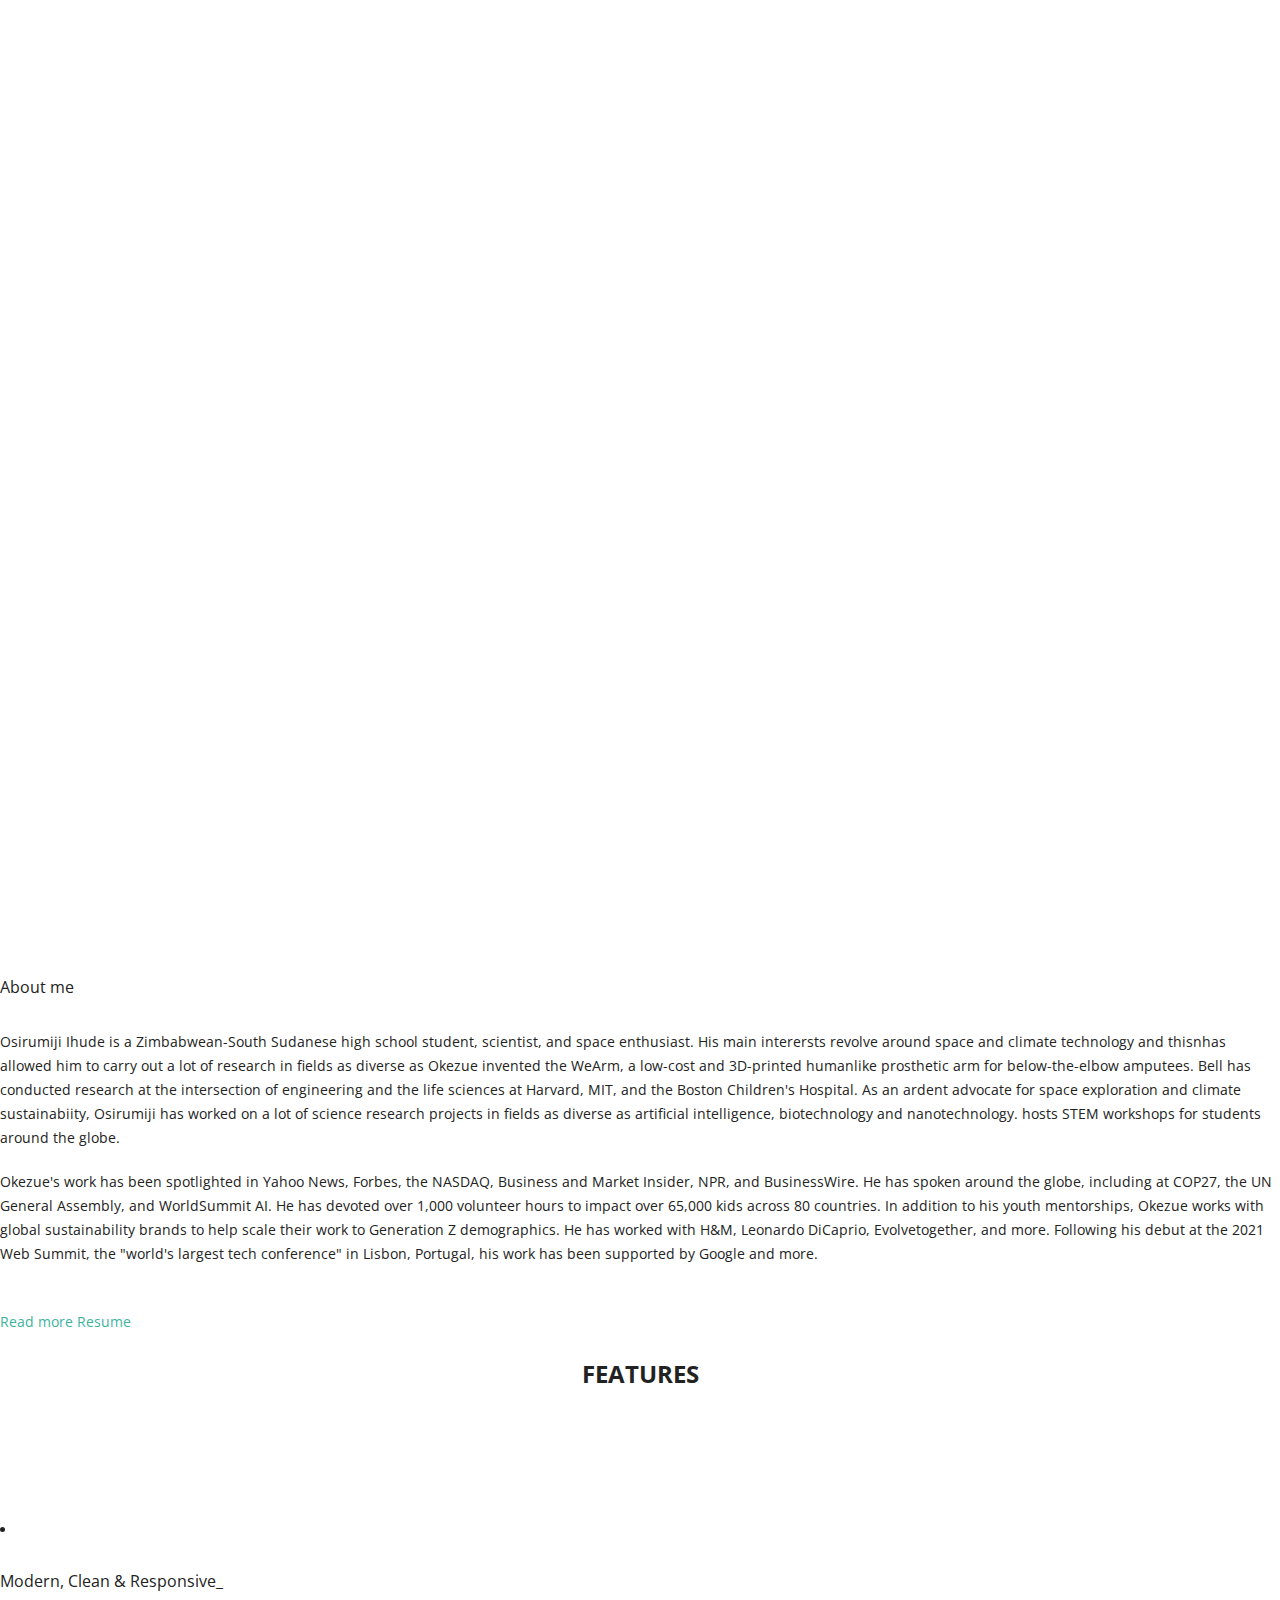
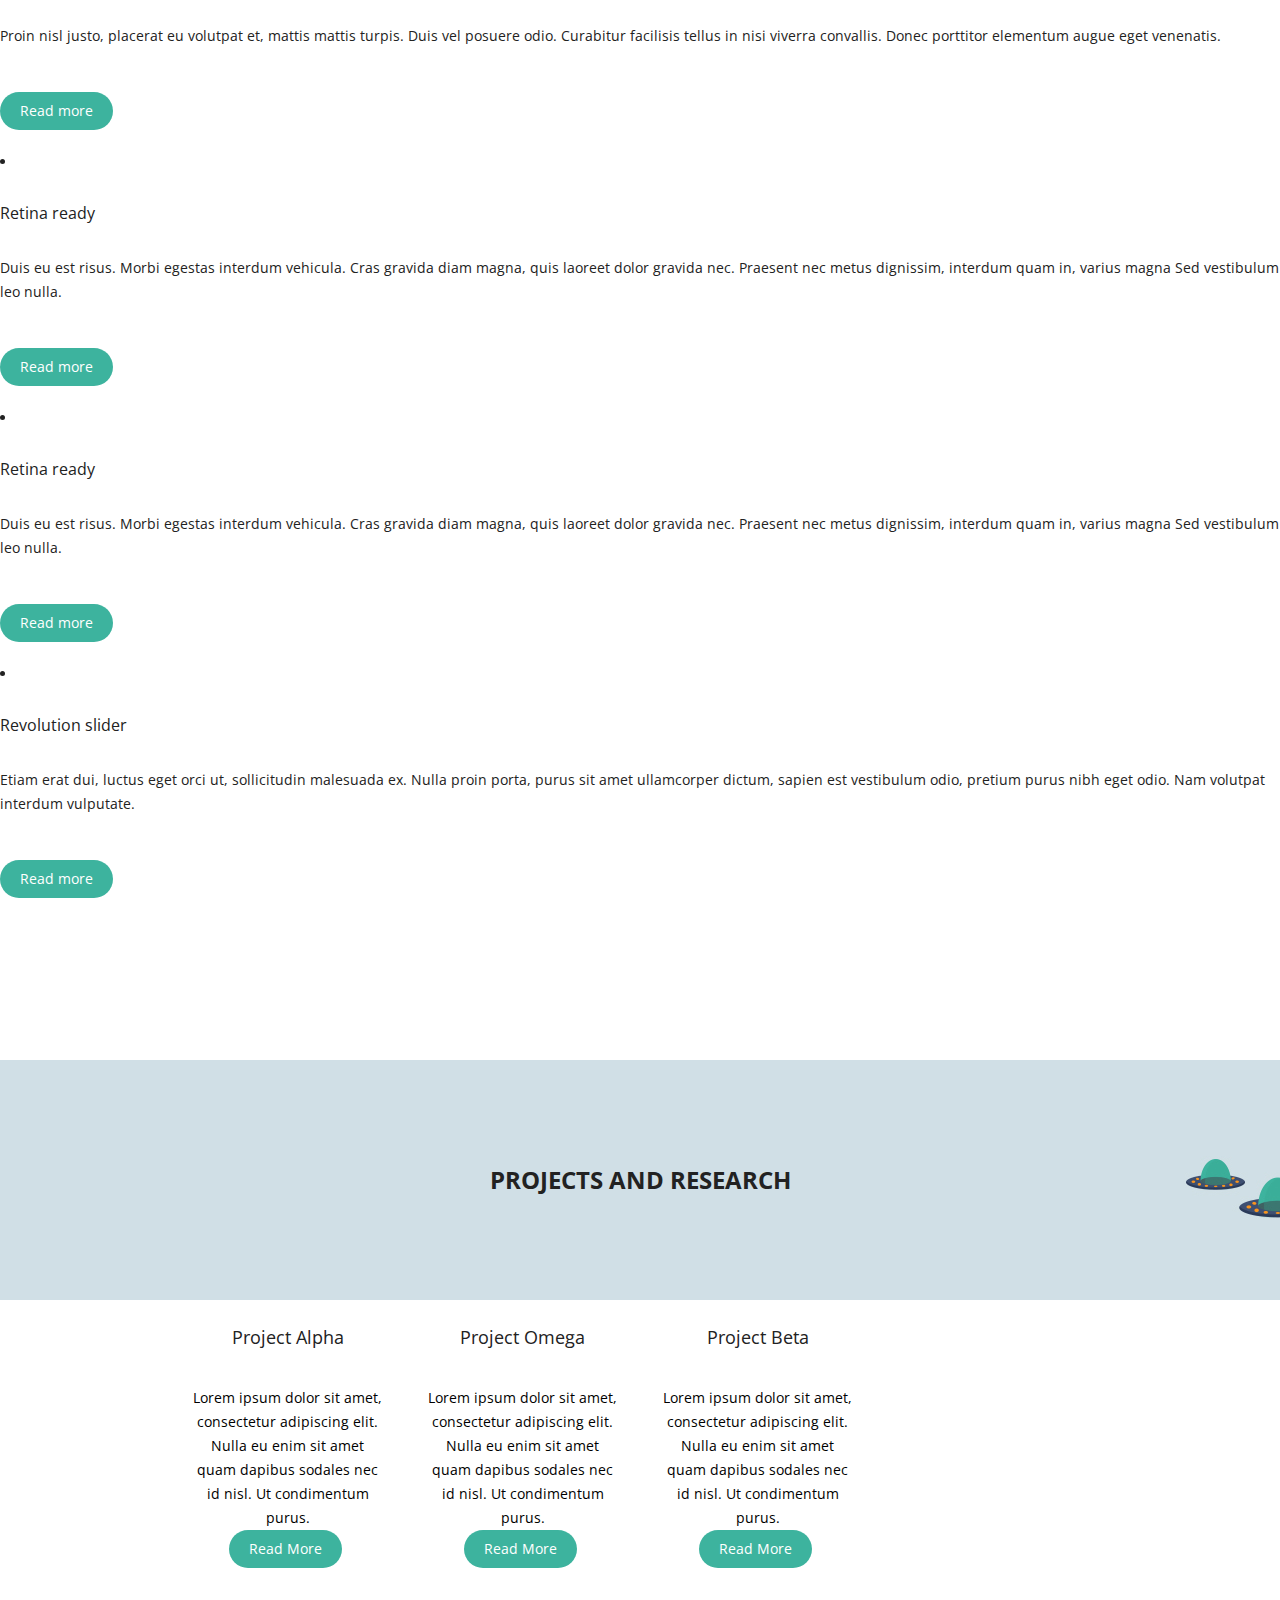
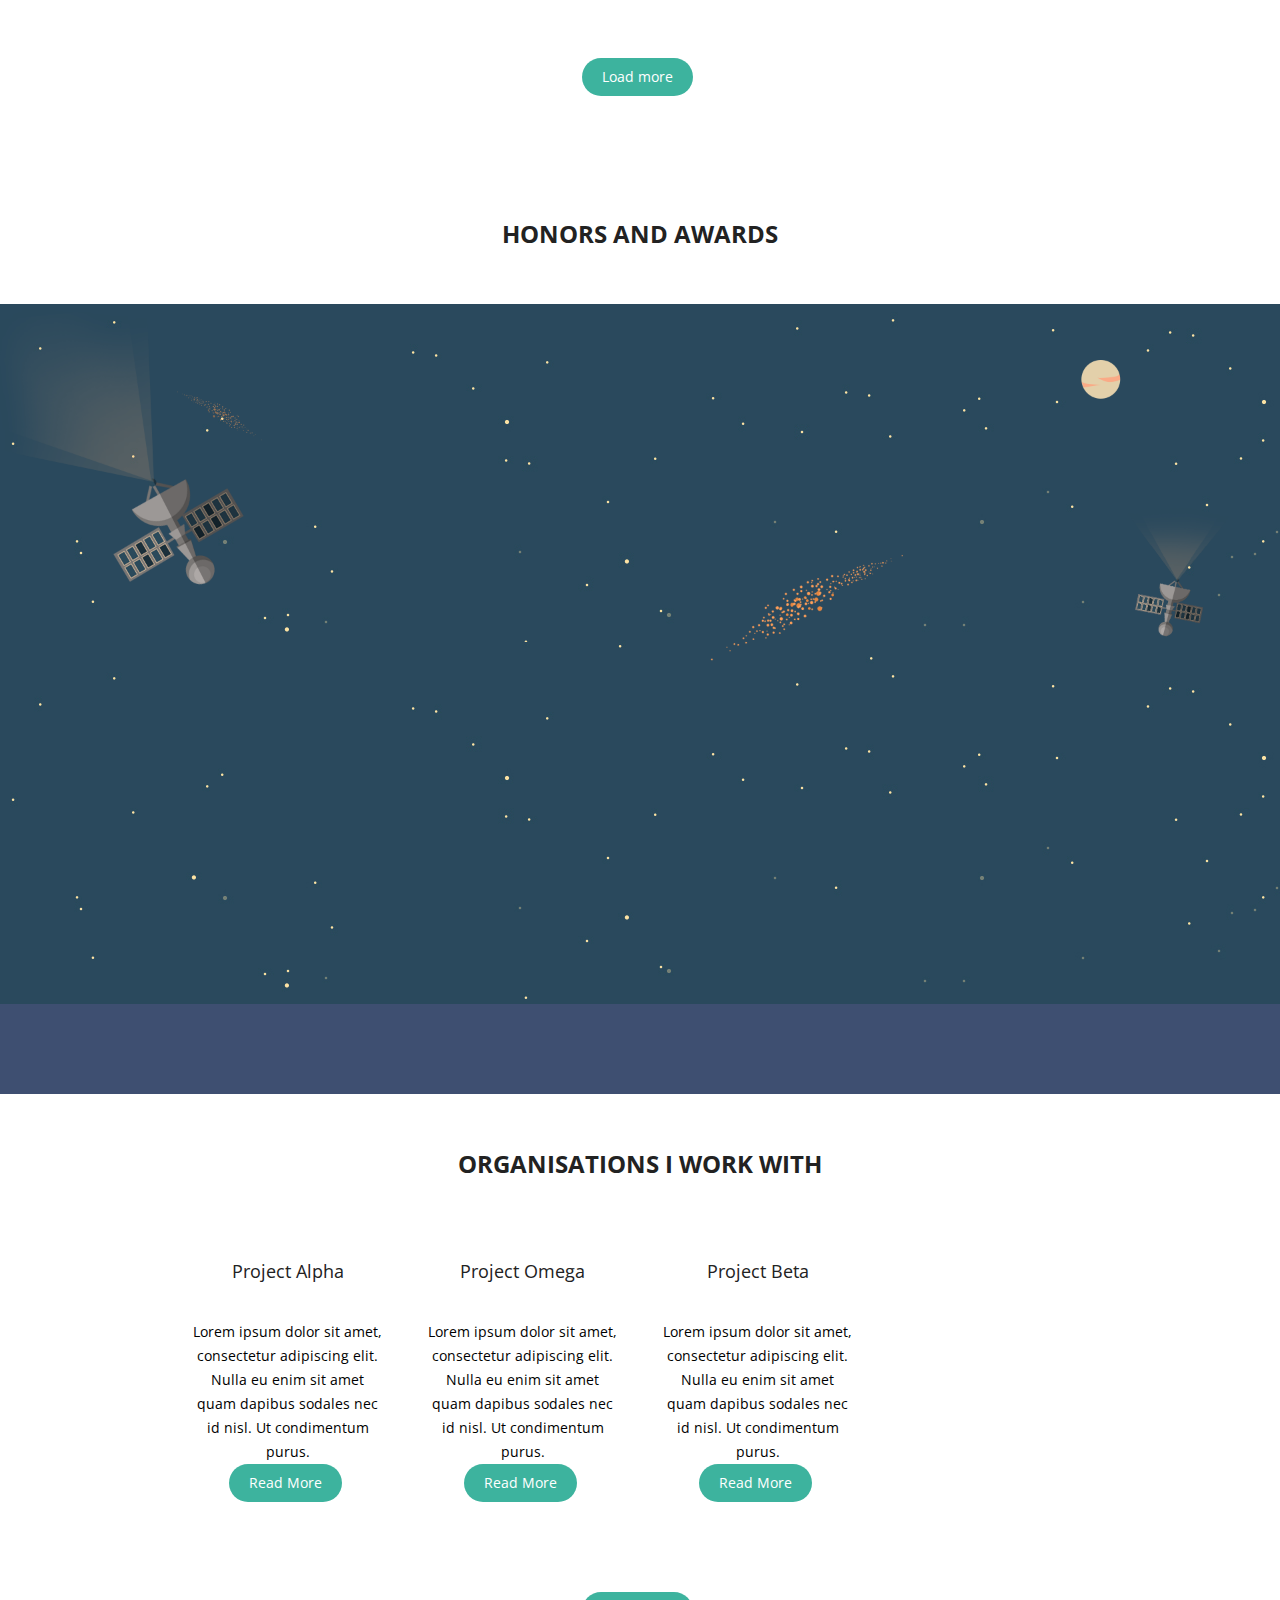
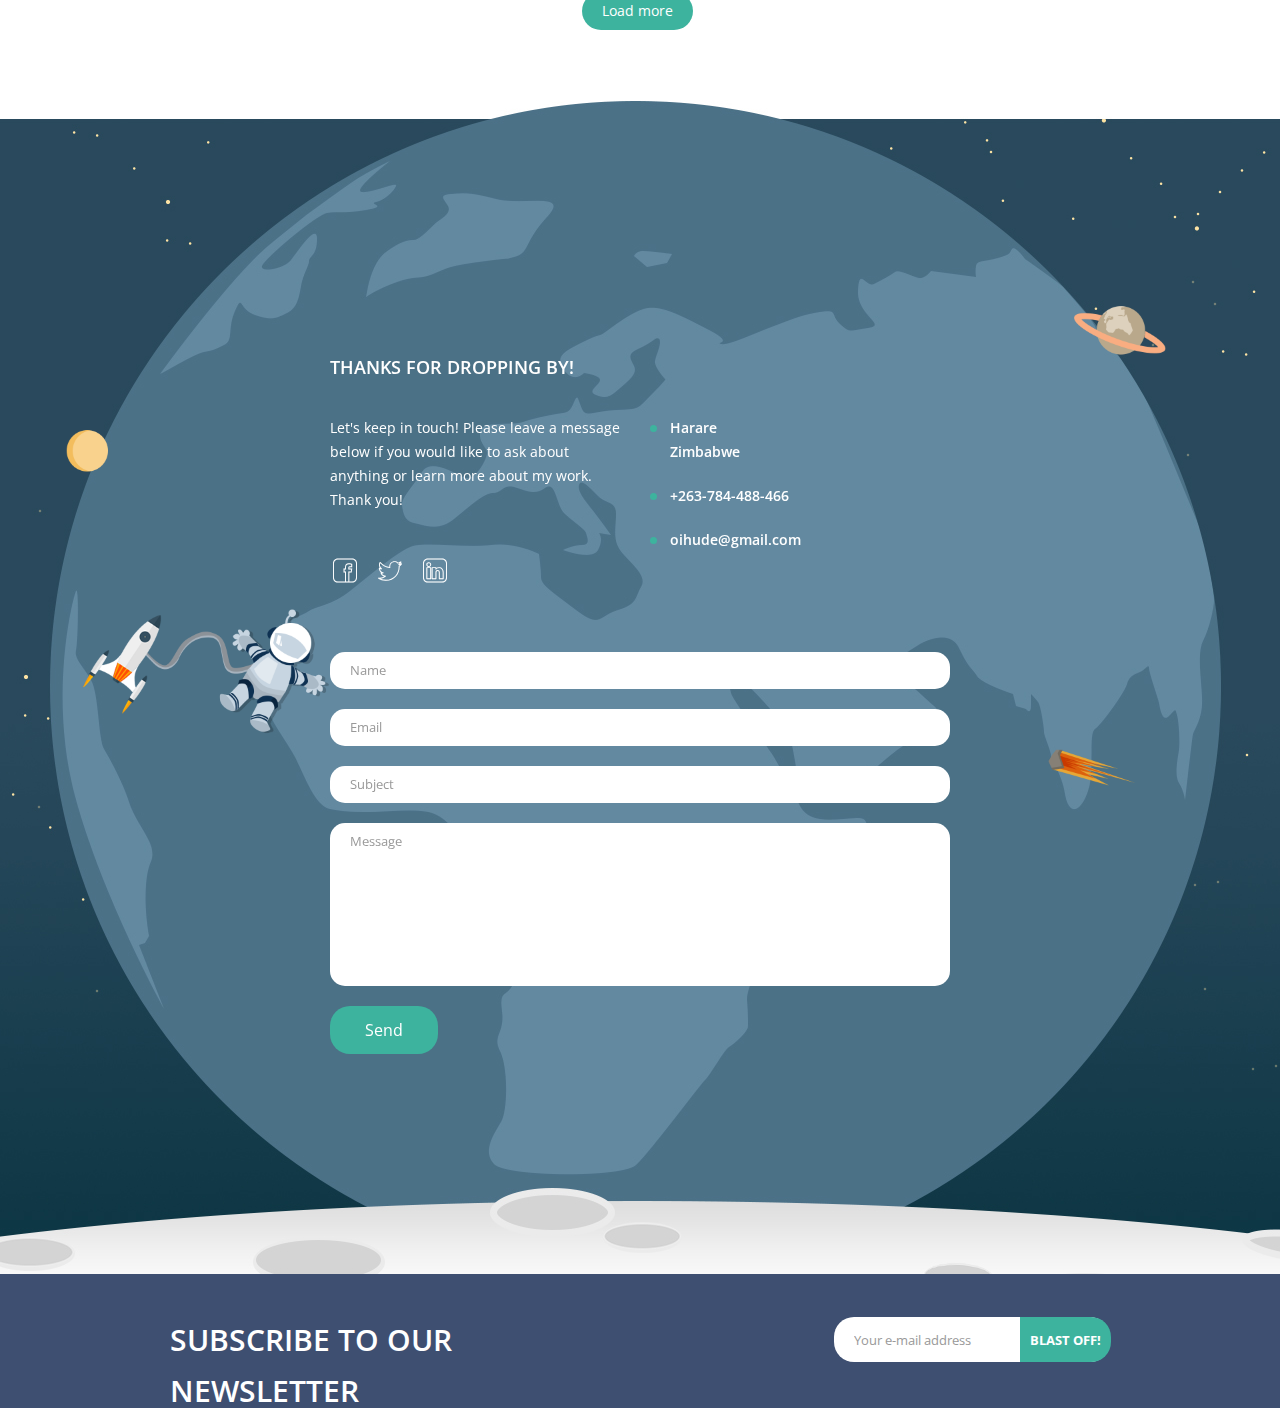
==== commit 993bca4d: "Add files via upload" ====
--- a/old-index.html
+++ b/old-index.html
@@ -49,6 +49,7 @@
     <link rel="stylesheet" href="assets/vendors/animations/animate.min.css">
 	<link rel="stylesheet" href="assets/vendors/itplayer/css/YTPlayer.css">
 	<link rel="stylesheet" href="assets/vendors/slick/slick.css">
+    
 	
 	<!-- /// Template CSS ////////  -->
     <link rel="stylesheet" href="assets/css/space.css">
@@ -87,7 +88,7 @@
 						<!-- // Logo // -->
 						
 						<a href="index.html" id="logo">
-							<img class="responsive-img" src="assets/images/logo.png      " alt="">
+							<img class="responsive-img" src="assets/images/logo.png" alt="">
 						</a>
 					
 					</div><!-- end .span3 -->
@@ -146,7 +147,7 @@
 
         <div class="main-slider">
 				
-            <ul class="main-slider__slides" data-slick='{ "fade": true, "speed": 500, "autoplay": false, "infinite": true, "dots": true, "arrows": true }'>
+            <ul class="main-slider__slides" data-slick='{ "fade": true, "speed": 500, "autoplay": false, "infinite": true, "dots": false, "arrows": false }'>
                 <li style="background-image:url('content/slider/techheader.png');">
                 
                     <div class="main-slider-slide__content 
@@ -155,9 +156,9 @@
 
                         <div class="main-slider-slide__content-wrap">  		
                                 
-                            <h1 data-animation="fadeInDown" data-delay="0.5s">OSIRUMIJI IHUDE</h1>
-                            
-                            <p data-animation="fadeInDown" data-delay="1s" class="hidden-phone">
+                            <h1 data-animation="fadeInDown" data-delay="0.5s"></h1>
+                            
+                            <p data-animation="fadeInDown" data-delay="1s" >
                                 Teen scientist and researcher, Space enthusiast🚀, Environmentalist🍀,<br>
                                 Inventor, learning AI, Programmer, Engineer⚙️, STREM Promoter, Web developer,<br>
                                 Graphic designer, Founder, Chess player,
@@ -170,589 +171,409 @@
                     </div><!-- end .main-slider-slide__content -->	
                     
                 </li>
-                <li style="background-image:url('content/slider/1920x1080-2.png');">
-                
-                    <div class="main-slider-slide__content 
-                                main-slider-slide__content--valign-middle 
-                                main-slider-slide__content--align-left"> 
-
-                        <div class="main-slider-slide__content-wrap">  		
-                                
-                            <h1 data-animation="fadeInDown" data-delay="0.5s">OSIRUMIJI IHUDE</h1>
-                            
-                            <p data-animation="fadeInDown" data-delay="1s" class="hidden-phone">
-                                Teen scientist and researcher, Space enthusiast🚀, Environmentalist🍀,<br>
-                                Inventor, learning AI, Programmer, Engineer⚙️, STREM Promoter, Web developer,<br>
-                                Graphic designer, Founder, Chess player, 
-                            </p>
-                            
-                            <p data-animation="fadeInDown" data-delay="1.5s"><a class="btn text-uppercase">Read more</a></p>
-                        
-                        </div><!-- end .main-slider-slide__content-wrap -->
-                        
-                    </div><!-- end .main-slider-slide__content -->	
-                    
-                </li>
+              
             </ul>	
             
             <div class="main-slider__pager main-slider__pager--align-center"></div>
             <div class="main-slider__arrows"></div>
             
         </div><!-- end .main-slider -->
+
+
+<br><br>
+
+
+<!-- ==========================================================================
+   =About me section
+   ========================================================================== -->
+
+        <div class="container1">
+            <div class="row1">
+                <div class="span41">
+                    
+                    <img src="content/index/380x295.png" alt="">
+                    
+                </div><!-- end .span4 -->
+                <div class="span81">
+                    
+                    <h4>About me</h4>
+                    
+                    <br>
+                    
+                    <div class="row1">
+                        <div class="span61">
+                    
+                            <p>Osirumiji Ihude is a Zimbabwean-South Sudanese high school student, scientist, and space enthusiast.  His main interersts revolve around space and climate technology
+                                and thisnhas allowed him to carry out a lot of research in fields as diverse as Okezue invented the WeArm, a low-cost and 3D-printed humanlike prosthetic arm for 
+                              below-the-elbow amputees. Bell has conducted research at the intersection of engineering and the life sciences at Harvard, MIT, and the Boston Children's 
+                              Hospital.
+                   
+                              As an ardent advocate for space exploration and climate sustainabiity, Osirumiji has worked on a lot of science research projects in fields as diverse as artificial
+                               intelligence, biotechnology and nanotechnology. hosts STEM workshops for students around the globe. </p>
+                        
+                        </div><!-- end .span6 -->
+                        <div class="span61">
+                    
+                            <p>Okezue's work has been spotlighted in Yahoo News, Forbes, the NASDAQ, Business and Market Insider, NPR, and BusinessWire. He has spoken around the globe, 
+                                including at COP27, the UN General Assembly, and WorldSummit AI. He has devoted over 
+                                1,000 volunteer hours to impact over 65,000 kids across 80 countries. In addition to his youth mentorships, Okezue works with global sustainability brands 
+                                to help scale their work to Generation Z demographics. He has worked with H&M, Leonardo DiCaprio, Evolvetogether, and more. Following his debut at the 2021 
+                                Web Summit, the "world's largest tech conference" in Lisbon,
+                                 Portugal, his work has been supported by Google and more.</p>                                                                
+                        
+                        </div><!-- end .span6 -->
+                    </div><!-- end .row --> 
+                    
+                    <br>
+
+                    <p>                        	
+                        <a class="btn1" href="#">Read more</a>                                
+                        <a class="btn1 btn-black" href="#">Resume</a>                        
+                    </p>
+                
+                </div><!-- end .span4 -->                    
+            </div><!-- end .row -->
+        </div><!-- end .container -->
+        
+
+
+
+
+
+
+<!-- ==========================================================================
+   =Features section
+========================================================================== -->
+
+        <div class="container1">
+            <div class="row1">
+                <div class="span121">
+                    
+                    <div class="headline">
+                        
+                        <h2>Features</h2>
+                        
+                    </div><!-- end .headline -->
+                    
+                </div><!-- end .span121 -->
+            </div><!-- end .row1 -->
+        </div><!-- end .container1 -->
+        
       
-            <div class="fullwidth-section" id="bg-1">
-            	
-                <div class="fullwidth-section-content">
-                	
-                    <div class="row">
-                    	<div class="span12 text-center">
-                        	
-                         
-                            
-                            <h3></h3>
-                             <p>Osirumiji Ihude is a Zimbabwean-South Sudanese high school student, scientist, and space enthusiast.  His main interersts revolve around space and climate technology
-                                  and thisnhas allowed him to carry out a lot of research in fields as diverse as Okezue invented the WeArm, a low-cost and 3D-printed humanlike prosthetic arm for 
-                                below-the-elbow amputees. Bell has conducted research at the intersection of engineering and the life sciences at Harvard, MIT, and the Boston Children's 
-                                Hospital.
-
-                                As an ardent advocate for space exploration and climate sustainabiity, Osirumiji has worked on a lot of science research projects in fields as diverse as artificial intelligence, biotechnology and nanotechnology. hosts STEM workshops for students around the globe. He has devoted over 
-                                1,000 volunteer hours to impact over 65,000 kids across 80 countries. In addition to his youth mentorships, Okezue works with global sustainability brands 
-                                to help scale their work to Generation Z demographics. He has worked with H&M, Leonardo DiCaprio, Evolvetogether, and more.
-                                
-                                Okezue's work has been spotlighted in Yahoo News, Forbes, the NASDAQ, Business and Market Insider, NPR, and BusinessWire. He has spoken around the globe, 
-                                including at COP27, the UN General Assembly, and WorldSummit AI. Following his debut at the 2021 Web Summit, the "world's largest tech conference" in Lisbon,
-                                 Portugal, his work has been supported by Google and more.</p>
-                           <br><br>
-                           <br> 
-                            <img class="animate" data-animation="fadeInRight" src="content/index/1170x425.png" alt="Osirumiji working on a PCB board">
-                            
-                        </div><!-- end .span12 -->
-                    </div><!-- end .row -->
-                    
-                </div><!-- end .fullwidth-section-content -->
+        <div class="row">
+            
+            <div class="span12">
+               
+                <ul class="client-logos">
+                    <li class="animate" data-animation="fadeInLeft">
+                        <a href="#"><img src="content/clients/180x80-1.png" alt=""></a>
+                    </li>
+                    <li class="animate" data-animation="fadeInLeft" data-animation-delay="400">
+                        <img src="content/clients/180x80-2.png" alt="">
+                    </li>
+                    <li class="animate" data-animation="fadeInLeft" data-animation-delay="800">
+                        <img src="content/clients/180x80-3.png" alt="">
+                    </li>
+                    <li class="animate" data-animation="fadeInLeft" data-animation-delay="1200">
+                        <img src="content/clients/180x80-4.png" alt="">
+                    </li>
+                    <li class="animate" data-animation="fadeInLeft" data-animation-delay="1600">
+                        <img src="content/clients/180x80-5.png" alt="">
+                    </li>
+                </ul>
+            
+            </div><!-- end .span12 -->        
+        </div><!-- end .row -->    
+
+        <div class="container1">
+            <div class="row1">
+                <div class="span121">
+                    
+                    <div class="features-slider">
+                        
+                        <ul class="slides">
+                            <li>
+                                <div class="row1">
+                                    <div class="span61">
+                                        
+                                        <img src="content/index/features-slider/630x575-1.png" alt="">
+                                        
+                                    </div><!-- end ,span61 -->
+                                    <div class="span61">
+                                        
+                                        <div class="features-slider-description">
+                                        
+                                            <h4>Modern, Clean &amp; Responsive_</h4>
+                                            
+                                            <br>
+                                            
+                                            <p>Proin nisl justo, placerat eu volutpat et, mattis mattis turpis. Duis vel posuere odio. 
+                                            Curabitur facilisis tellus in nisi viverra convallis. Donec porttitor elementum augue eget 
+                                            venenatis. </p>
+                                            
+                                            <br>
+                                            
+                                            <a class="btn" href="#">Read more</a>
+                                        
+                                        </div><!-- end .features-slider-description -->
+                                        
+                                    </div><!-- end .span6 -->
+                                </div><!-- end .row -->
+                            </li>
+                            <li>
+                                <div class="row1">
+                                    <div class="span61">
+                                        
+                                        <img src="content/index/features-slider/630x575-2.png" alt="">
+                                        
+                                    </div><!-- end ,span6 -->
+                                    <div class="span61">
+                                        
+                                        <div class="features-slider-description">
+                                        
+                                            <h4>Retina ready</h4>
+                                            
+                                            <br>
+                                            
+                                            <p>Duis eu est risus. Morbi egestas interdum vehicula. Cras gravida diam magna, quis laoreet 
+                                            dolor gravida nec. Praesent nec metus dignissim, interdum quam in, varius magna Sed vestibulum 
+                                            leo nulla.</p>
+                                            
+                                            <br>
+                                            
+                                            <a class="btn" href="#">Read more</a>
+                                        
+                                        </div><!-- end .features-slider-description -->
+                                        
+                                    </div><!-- end .span6 -->
+                                </div><!-- end .row -->
+                            </li>
+                            <li>
+                                <div class="row1">
+                                    <div class="span61">
+                                        
+                                        <img src="content/index/features-slider/630x575-2.png" alt="">
+                                        
+                                    </div><!-- end ,span6 -->
+                                    <div class="span61">
+                                        
+                                        <div class="features-slider-description">
+                                        
+                                            <h4>Retina ready</h4>
+                                            
+                                            <br>
+                                            
+                                            <p>Duis eu est risus. Morbi egestas interdum vehicula. Cras gravida diam magna, quis laoreet 
+                                            dolor gravida nec. Praesent nec metus dignissim, interdum quam in, varius magna Sed vestibulum 
+                                            leo nulla.</p>
+                                            
+                                            <br>
+                                            
+                                            <a class="btn" href="#">Read more</a>
+                                        
+                                        </div><!-- end .features-slider-description -->
+                                        
+                                    </div><!-- end .span6 -->
+                                </div><!-- end .row -->
+                            </li>
+                            <li>
+                                <div class="row1">
+                                    <div class="span61">
+                                        
+                                        <img src="content/index/features-slider/630x575-3.png" alt="">
+                                        
+                                    </div><!-- end ,span6 -->
+                                    <div class="span61">
+                                        
+                                        <div class="features-slider-description">
+                                        
+                                            <h4>Revolution slider</h4>
+                                            
+                                            <br>
+                                            
+                                            <p>Etiam erat dui, luctus eget orci ut, sollicitudin malesuada ex. Nulla proin porta, purus sit amet 
+                                            ullamcorper dictum, sapien est vestibulum odio, pretium  purus nibh eget odio. Nam volutpat interdum 
+                                            vulputate.</p>
+                                            
+                                            <br>
+                                            
+                                            <a class="btn" href="#">Read more</a>
+                                        
+                                        </div><!-- end .features-slider-description -->
+                                        
+                                    </div><!-- end .span6 -->
+                                </div><!-- end .row -->
+                            </li>
+                            
+                        </ul>
+                      
+                    </div><!-- end .features-slider -->
+                    
+                </div><!-- end .span12 -->
+            </div><!-- end .row -->
+        </div><!-- end .container -->
+
+<br><br><br>
+
+
+
+
+
+
+
+
+
+
+<!-- ==========================================================================
+   =Research
+   ========================================================================== -->
+ 
+   <div class="fullwidth-section horizontal-parallax" data-parallax_sense="100" id="bg-4">
+                    
+    <div class="fullwidth-section-content">
+        
+        <div class="row">
+            <div class="span12">
                 
-            </div><!-- end .fullwidth-section -->
-            <br> <br> <br> 
-            <div id="home">
-                <div class="headline" >
-                            
-                    <h2>MY MISSION</h2>
+                <div class="headline">
+                    
+                    <h2>Projects and research</h2>
                     
                 </div><!-- end .headline -->
-                <div class="row">
-                    <div class="span4">
-                        
-                        <div class="icon-box-1 animate" data-animation="fadeInUp">
-                            
-                            <img src="assets/images/icons/settings02.png" alt="">
-      
-                            <div class="icon-box-content">
-                            
-                                <h3>
-                                    <a href="#"><strong>Research & Innovation</strong></a>
-                                </h3>
-                                
-                                <p>Building cool stuff. Using science to solve global problems. Promoting space exploration through indigenous and conventional astronomy.</p>
-                                <p data-animation="fadeInDown" data-delay="1.5s"><a class="btn text-uppercase" href="about-me.html">READ MORE</a></p>
-                            
-                            </div><!-- end .icon-box-content -->
-                            
-                        </div><!-- end .icon-box-1 -->
-                        
-                    </div><!-- end .span4 -->
-                    <div class="span4">
-                        
-                        <div class="icon-box-1 animate" data-animation="fadeInUp" data-animation-delay="400">
-                            
-                            <img src="assets/images/icons/tree.png" alt="">
-      
-                            <div class="icon-box-content">
-                            
-                                <h3>
-                                    <a href="#"><strong>Protecting the environment</strong></a>
-                                </h3>
-                                
-                                <p>Leveraging technology to provide sustainable solutions to everyday challenges. Inspiring others to take up the challenge</p>
-                                <p data-animation="fadeInDown" data-delay="1.5s"><a class="btn text-uppercase" href="about-me.html">READ MORE</a></p>
-                            
-                            </div><!-- end .icon-box-content -->
-                            
-                        </div><!-- end .icon-box-1 -->
-                        
-                    </div><!-- end .span4 -->
-                    <div class="span4">
-                        
-                        <div class="icon-box-1 animate" data-animation="fadeInUp" data-animation-delay="800">
-                            
-                            <img src="assets/images/icons/crest.png" alt="">
-      
-                            <div class="icon-box-content">
-                            
-                                <h3>
-                                    <a href="#"><strong>Education & Outreach</strong></a>
-                                </h3>
-                                
-                                <p>Helping other students discover their passion for innovation and STEM.</p>
-                                <p data-animation="fadeInDown" data-delay="1.5s"><a class="btn text-uppercase" href="about-me.html">READ MORE</a></p>
-                            
-                            </div><!-- end .icon-box-content -->
-                            
-                        </div><!-- end .icon-box-1 -->
-                        
-                    </div><!-- end .span4 -->
-                </div><!-- end .row -->
                 
-            </div><!-- end #home -->  
-
-            <hr>
-			
-			<div class="container">
+            </div><!-- end .span12 -->
+            
+        </div><!-- end .row -->
+</div><!-- end .fullwidth-section-content -->
+</div><!-- end .fullwidth-section -->
+
+
+  <div class="container">
 				<div class="row">
 					<div class="col-sm-12">
 					
-						<div class="headline">
-						
-							<h2>Research</h2>
-
-						</div> <!-- end .headline -->
-						
+						 <div class="portfolio-grid three-cols gutter portfolio-isotope">
+					
+							<div class="item term-1">
+					
+								 <div class="portfolio-item">
+							
+									<div class="portfolio-item-preview">			
+									
+										<img src="content/portfolio/480x480-1.jpg" alt="">
+										
+										
+									
+									</div><!-- end .portfolio-item-preview -->
+									
+									 <div class="portfolio-item-description">
+												
+										<h3><a href="portfolio-inner-1.html">Project Alpha</a></h3>
+										
+										<br>
+										
+										<p>Lorem ipsum dolor sit amet, consectetur adipiscing elit. Nulla eu enim sit amet quam dapibus sodales 
+										nec id nisl. Ut condimentum purus.</p>
+										
+										<a class="btn btn-primary" href="portfolio-inner-1.html">Read More</a>
+										
+									</div><!-- end .portfolio-item-description -->
+						
+								</div><!-- end .portfolio-item -->
+							
+							</div><!-- end .item -->
+							
+							<div class="item term-2">
+					
+								 <div class="portfolio-item">
+							
+									<div class="portfolio-item-preview">			
+									
+										<img src="content/portfolio/480x480-2.jpg" alt="">
+										
+										
+									
+									</div><!-- end .portfolio-item-preview -->
+									
+									 <div class="portfolio-item-description">
+												
+										<h3><a href="portfolio-inner-1.html">Project Omega</a></h3>
+										
+										<br>
+										
+										<p>Lorem ipsum dolor sit amet, consectetur adipiscing elit. Nulla eu enim sit amet quam dapibus sodales 
+										nec id nisl. Ut condimentum purus.</p>
+										
+										<a class="btn btn-primary" href="portfolio-inner-1.html">Read More</a>
+										
+									</div><!-- end .portfolio-item-description -->
+						
+								</div><!-- end .portfolio-item -->
+							
+							</div><!-- end .item -->
+							
+							<div class="item term-3">
+					
+								 <div class="portfolio-item">
+							
+									<div class="portfolio-item-preview">			
+									
+										<img src="content/portfolio/480x480-3.jpg" alt="">
+										
+										
+									</div><!-- end .portfolio-item-preview -->
+									
+									 <div class="portfolio-item-description">
+												
+										<h3><a href="portfolio-inner-1.html">Project Beta</a></h3>
+										
+										<br>
+										
+										<p>Lorem ipsum dolor sit amet, consectetur adipiscing elit. Nulla eu enim sit amet quam dapibus sodales 
+										nec id nisl. Ut condimentum purus.</p>
+										
+										<a class="btn btn-primary" href="portfolio-inner-1.html">Read More</a>
+										
+									</div><!-- end .portfolio-item-description -->
+						
+								</div><!-- end .portfolio-item -->
+							
+							</div><!-- end .item -->
+							
+							
+
+						</div><!-- end .portfolio-grid -->	
+
 					</div><!-- end .col -->
 				</div><!-- end .row -->
 			</div><!-- end .container -->
-	
-			<div class="container">    
+			
+			<div class="container">
                 <div class="row">
-                    <div class="col-sm-3">
-
-						<div class="card">
-						  <img class="card-img-top" src="content/portfolio/480x480-1.jpg" alt="">
-						  <div class="card-body">
-							<h4 class="card-title">Card title</h4>
-							<p class="card-text">Some quick example text to build on the card title and make up the bulk of the card's content.</p>
-							<a href="#" class="btn btn-primary">Go somewhere</a>
-						  </div>
-						</div>
-
-                    </div><!-- end .col -->
-					<div class="col-sm-3">
-
-						<div class="card">
-						  <img class="card-img-top" src="content/portfolio/480x480-2.jpg" alt="">
-						  <div class="card-body">
-							<h4 class="card-title">Card title</h4>
-							<p class="card-text">Some quick example text to build on the card title and make up the bulk of the card's content.</p>
-							<a href="#" class="btn btn-primary">Go somewhere</a>
-						  </div>
-						</div>
-
-                    </div><!-- end .col -->
-					<div class="col-sm-3">
-
-						<div class="card">
-						  <img class="card-img-top" src="content/portfolio/480x480-3.jpg" alt="">
-						  <div class="card-body">
-							<h4 class="card-title">Card title</h4>
-							<p class="card-text">Some quick example text to build on the card title and make up the bulk of the card's content.</p>
-							<a href="#" class="btn btn-primary">Go somewhere</a>
-						  </div>
-						</div>
-
-                    </div><!-- end .col -->
-					<div class="col-sm-3">
-
-						<div class="card">
-						  <img class="card-img-top" src="content/portfolio/480x480-4.jpg" alt="">
-						  <div class="card-body">
-							<h4 class="card-title">Card title</h4>
-							<p class="card-text">Some quick example text to build on the card title and make up the bulk of the card's content.</p>
-							<a href="#" class="btn btn-primary">Go somewhere</a>
-						  </div>
-						</div>
-
-                    </div><!-- end .col -->
-                </div><!-- end .row -->
-            </div><!-- end .container --> 
-
-			<hr>
-
-
-                
-            </div><!-- end #services -->
-            
-            <div id="portfolio">
-            
-              
-                <div class="fullwidth-section" id="bg-10">
-                    
-                    <div class="fullwidth-section-content">
-                       
-                        <div class="row">
-                            <div class="span12">
-                                <div class="headline">
-                                    
-                                    <h2>Features</h2>
-                                    
-                                </div><!-- end .headline -->
-                                <div class="portfolio-slider">
-                                    
-                                    <ul class="slides">
-                                        <li>
-                                            
-                                            <div class="row">
-                                                <div class="span4">
-                                                    
-                                                    <div class="portfolio-item">
-                            
-                                                        <div class="portfolio-item-preview">
-                                                       
-                                                            <img src="content/portfolio/370x250-1.png" alt="">
-                                                            
-                                                            <div class="portfolio-item-overlay">
-                                                                
-                                                                <div class="portfolio-item-overlay-actions">
-                                                                    
-                                                                    <a class="portfolio-item-link magnificPopup-project" href="project.html">
-                                                                        <img src="assets/images/icon-zoom.png" alt="">UNICEF World Children's Day
-                                                                    </a>
-                                                                    
-                                                                </div><!-- end .portfolio-item-overlay-actions -->
-                                                              
-                                                            </div><!-- end .portfolio-item-overlay -->
-                                                        
-                                                                <div class="toggle">
-                            
-                                                                    <a class="toggle-item" href="#">UNICEF World Children's Day</a>
-                                                        
-                                                                    <div class="toggle-item-content">
-                                                                        
-                                                                        <p>Lorem ipsum dolor sit amet, consectetur adipiscing elit. Donec elementum ultrices rutrum. Vestibulum 
-                                                                        vitae ultrices erat, sed dictum lacus. Phasellus laoreet lorem ac nisi aliquam egestas. Proin porta velit 
-                                                                        non quam faucibus venenatis. Morbi vestibulum libero sit amet urna tristique ultricies. Donec neque erat, 
-                                                                        rhoncus sed est vel, sagittis rhoncus diam. Nunc felis leo, bibendum ac est non, malesuada volutpat nibh. 
-                                                                        Proin pulvinar consequat tellus, quis tempus ipsum semper ut. Interdum et malesuada fames ac ante ipsum 
-                                                                        primis in faucibus.</p>
-                                                                        
-                                                                    </div><!-- end .toggle-item-content -->
-                                            
-                                                                </div class="toggle">
-
-                                                        </div><!-- end .portfolio-item-preview -->
-                                                        
-                                                    </div><!-- end .portfolio-item -->
-                                                    
-                                                </div><!-- end .span4 -->
-                                                <div class="span4">
-                                                    
-                                                    <div class="portfolio-item">
-                            
-                                                        <div class="portfolio-item-preview">
-                                                            
-                                                            <img src="content/portfolio/370x250-2.png" alt="">
-                                                            
-                                                            <div class="portfolio-item-overlay">
-                                                                
-                                                                <div class="portfolio-item-overlay-actions">
-                                                                    
-                                                                    <a class="portfolio-item-link magnificPopup-project" href="project.html">
-                                                                        <img src="assets/images/icon-zoom.png" alt="">Africa Science Buskers Festival 2022
-                                                                    </a>
-                                                                    
-                                                                </div><!-- end .portfolio-item-overlay-actions -->
-                                                                
-                                                            </div><!-- end .portfolio-item-overlay -->
-                                                            <div class="toggle">
-                            
-                                                                <a class="toggle-item" href="#">Africa Science Buskers Festival 2022</a>
-                                                    
-                                                                <div class="toggle-item-content">
-                                                                    
-                                                                    <p>Lorem ipsum dolor sit amet, consectetur adipiscing elit. Donec elementum ultrices rutrum. Vestibulum 
-                                                                    vitae ultrices erat, sed dictum lacus. Phasellus laoreet lorem ac nisi aliquam egestas. Proin porta velit 
-                                                                    non quam faucibus venenatis. Morbi vestibulum libero sit amet urna tristique ultricies. Donec neque erat, 
-                                                                    rhoncus sed est vel, sagittis rhoncus diam. Nunc felis leo, bibendum ac est non, malesuada volutpat nibh. 
-                                                                    Proin pulvinar consequat tellus, quis tempus ipsum semper ut. Interdum et malesuada fames ac ante ipsum 
-                                                                    primis in faucibus.</p>
-                                                                    
-                                                                </div><!-- end .toggle-item-content -->
-                                        
-                                                            </div class="toggle">
-                                                        </div><!-- end .portfolio-item-preview -->
-                                                        
-                                                    </div><!-- end .portfolio-item -->
-                                                    
-                                                </div><!-- end .span4 -->
-                                                <div class="span4">
-                                                    
-                                                    <div class="portfolio-item">
-                            
-                                                        <div class="portfolio-item-preview">
-                                                            
-                                                            <img src="content/portfolio/370x250-3.png" alt="">
-                                                            
-                                                            <div class="portfolio-item-overlay">
-                                                                
-                                                                <div class="portfolio-item-overlay-actions">
-                                                                    
-                                                                    <a class="portfolio-item-link magnificPopup-project" href="project.html">
-                                                                        <img src="assets/images/icon-zoom.png" alt="">NASA Space Apps International Challenge
-                                                                    </a>
-                                                                    
-                                                                </div><!-- end .portfolio-item-overlay-actions -->
-                                                                
-                                                            </div><!-- end .portfolio-item-overlay -->
-                                                            <div class="toggle">
-                            
-                                                                <a class="toggle-item" href="#">NASA Space Apps International Challenge</a>
-                                                    
-                                                                <div class="toggle-item-content">
-                                                                    
-                                                                    <p>Lorem ipsum dolor sit amet, consectetur adipiscing elit. Donec elementum ultrices rutrum. Vestibulum 
-                                                                    vitae ultrices erat, sed dictum lacus. Phasellus laoreet lorem ac nisi aliquam egestas. Proin porta velit 
-                                                                    non quam faucibus venenatis. Morbi vestibulum libero sit amet urna tristique ultricies. Donec neque erat, 
-                                                                    rhoncus sed est vel, sagittis rhoncus diam. Nunc felis leo, bibendum ac est non, malesuada volutpat nibh. 
-                                                                    Proin pulvinar consequat tellus, quis tempus ipsum semper ut. Interdum et malesuada fames ac ante ipsum 
-                                                                    primis in faucibus.</p>
-                                                                    
-                                                                </div><!-- end .toggle-item-content -->
-                                        
-                                                            </div class="toggle">
-                                                        </div><!-- end .portfolio-item-preview -->
-                                                        
-                                                    </div><!-- end .portfolio-item -->
-                                                    
-                                                </div><!-- end .span4 -->
-
-
-                                            </div><!-- end .row -->
-                                        </li>
-                  
-                                            <!-- end of portfolio -->
-                                       
-                                    </ul>
-                                    
-                                </div><!-- end .portfolio-slider -->
-                                
-                            </div><!-- end .span12 -->
-                        </div><!-- end .row -->
-                        
-                    
-                                <div class="row">
-                                    <div class="span12">
-                                       
-                                        <ul class="client-logos">
-                                            <li class="animate" data-animation="fadeInLeft">
-                                                <img src="content/clients/180x80-1.png" alt="">
-                                            </li>
-                                            <li class="animate" data-animation="fadeInLeft" data-animation-delay="400">
-                                                <img src="content/clients/180x80-2.png" alt="">
-                                            </li>
-                                            <li class="animate" data-animation="fadeInLeft" data-animation-delay="800">
-                                                <img src="content/clients/180x80-3.png" alt="">
-                                            </li>
-                                            <li class="animate" data-animation="fadeInLeft" data-animation-delay="1200">
-                                                <img src="content/clients/180x80-4.png" alt="">
-                                            </li>
-                                            <li class="animate" data-animation="fadeInLeft" data-animation-delay="1600">
-                                                <img src="content/clients/180x80-5.png" alt="">
-                                            </li>
-                                        </ul>
-                                    
-                                    </div><!-- end .span12 -->        
-                                </div><!-- end .row -->    
-                            
-
-                    </div><!-- end .fullwidth-section-content -->
-                    
-                </div><!-- end .fullwidth-section -->
-                
-                <div class="fullwidth-section" id="bg-5">
-                    
-                    <div class="fullwidth-section-content">
-                        
-                        <div class="row">
-                            <div class="span12">
-                                
-                               
-                                
-                            </div><!-- end .span12 -->
-                        </div><!-- end .row -->
-                        
-                    </div><!-- end .fullwidth-section-content -->
-                    
-                </div><!-- end .fullwidth-section -->
-            
-            </div><!-- end #portfolio -->
-            
+                    <div class="col-sm-12 text-center">
+					
+                        <a class="btn btn-primary load-more" href="#" data-file="portfolio-load-more.html">Load more</a>
+						
+                    </div>
+                </div>
+            </div><!-- end .container -->
+
+
+
+
+
+
+<!-- ==========================================================================
+   =Honors and awards
+   ========================================================================== -->
+
 <br><br>
-<!-- awards-section -->
-
-
-
-<div class="headline">
-                                    
-    <h2>Awards and recognitions</h2>
+
+<div class="headline" >
+                            
+    <h2>Honors and awards</h2>
     
 </div><!-- end .headline -->
-<div class="row">
-    <div class="span12 text-center">
-        
-        <a class="btn alt text-uppercase" href="awards">SEE ALL</a>
-        
-    </div><!-- end .span12 -->
-</div><!-- end .row -->
-<br>
-
-<ul class="portfolio-items fixed">
-<li class="item term-1 term-4">
-    
-    <div class="portfolio-item color-red">
-        
-        <div class="portfolio-item-preview">
-            
-            <img src="content/creative/portfolio-2/400x300-1.png" alt="">
-            
-            <div class="portfolio-item-overlay">
-                
-                <div class="portfolio-item-overlay-actions">
-                    
-                    <a class="ajax-popup-link portfolio-item-link" href="project1.html">
-                        <img src="assets/images/icon-link-shadow.png" alt="">
-                    </a>
-                    
-                    <a class="magnificPopup-gallery portfolio-item-zoom" href="content/creative/portfolio-2/400x300-1.png">                                            
-                        <img src="assets/images/icon-zoom-shadow.png" alt="">
-                    </a>
-                    
-                </div><!-- end .portfolio-item-overlay-actions -->
-                
-            </div><!-- end .portfolio-item-overlay -->
-            
-        </div><!-- end .portfolio-item-preview -->
-        
-        <div class="portfolio-item-description">
-            
-          <h3><strong>Leaders of our future ambassadorship award</strong></h3>
-          <p>Junior Medical Academy</p>
-            
-        </div><!-- end .portfolio-item-description -->
-        
-    </div><!-- end .portfolio-item -->
-    
-</li>
-<li class="item term-2">
-    
-    <div class="portfolio-item color-orange">
-        
-        <div class="portfolio-item-preview">
-            
-            <img src="content/creative/portfolio-2/400x300-2.png" alt="">
-            
-            <div class="portfolio-item-overlay">
-                
-                <div class="portfolio-item-overlay-actions">
-                    
-                    <a class="ajax-popup-link portfolio-item-link" href="project2.html">
-                        <img src="assets/images/icon-link-shadow.png" alt="">
-                    </a>
-                    
-                    <a class="magnificPopup-gallery portfolio-item-zoom" href="content/creative/portfolio-2/400x300-2.png">                                            
-                        <img src="assets/images/icon-zoom-shadow.png" alt="">
-                    </a>
-                    
-                </div><!-- end .portfolio-item-overlay-actions -->
-                
-            </div><!-- end .portfolio-item-overlay -->
-            
-        </div><!-- end .portfolio-item-preview -->
-        
-        <div class="portfolio-item-description">
-            
-          <h3><strong>Ultra Med Healthcare award</strong></h3>
-          <p>Africa Science Buskers Festival 2022</p>
-            
-        </div><!-- end .portfolio-item-description -->
-        
-    </div><!-- end .portfolio-item -->
-    
-</li>
-<li class="item term-1 term-2 term-4">
-    
-    <div class="portfolio-item color-green">
-        
-        <div class="portfolio-item-preview">
-            
-            <img src="content/creative/portfolio-2/400x300-3.png" alt="">
-            
-            <div class="portfolio-item-overlay">
-                
-                <div class="portfolio-item-overlay-actions">
-                    
-                    <a class="ajax-popup-link portfolio-item-link" href="project1.html">
-                        <img src="assets/images/icon-link-shadow.png" alt="">
-                    </a>
-                    
-                    <a class="magnificPopup-gallery portfolio-item-zoom" href="content/creative/portfolio-2/400x300-3.png">                                            
-                        <img src="assets/images/icon-zoom-shadow.png" alt="">
-                    </a>
-                    
-                </div><!-- end .portfolio-item-overlay-actions -->
-                
-            </div><!-- end .portfolio-item-overlay -->
-            
-        </div><!-- end .portfolio-item-preview -->
-        
-        <div class="portfolio-item-description">
-            
-          <h3><strong>Finalist</strong></h3>
-          <p>Zimbabwe Science Fair 2022</p>
-            
-        </div><!-- end .portfolio-item-description -->
-        
-    </div><!-- end .portfolio-item -->
-    
-</li>
-<li class="item term-2 term-3 term-4">
-    
-    <div class="portfolio-item color-purple">
-        
-        <div class="portfolio-item-preview">
-            
-            <img src="content/creative/portfolio-2/400x300-4.png" alt="">
-            
-            <div class="portfolio-item-overlay">
-                
-                <div class="portfolio-item-overlay-actions">
-                    
-                    <a class="ajax-popup-link portfolio-item-link" href="project1.html">
-                        <img src="assets/images/icon-link-shadow.png" alt="">
-                    </a>
-                    
-                    <a class="magnificPopup-gallery portfolio-item-zoom" href="content/creative/portfolio-2/400x300-4.png">                                            
-                        <img src="assets/images/icon-zoom-shadow.png" alt="">
-                    </a>
-                    
-                </div><!-- end .portfolio-item-overlay-actions -->
-                
-            </div><!-- end .portfolio-item-overlay -->
-            
-        </div><!-- end .portfolio-item-preview -->
-        
-        <div class="portfolio-item-description">
-            
-          <h3><strong>Award for the Most Outstanding Academic Achievement</strong></h3>
-          <p>Methodist Church in Zimbabwe</p>
-            
-        </div><!-- end .portfolio-item-description -->
-        
-    </div><!-- end .portfolio-item -->
-    
-</li>
-</ul>
-
-
-<!-- end awards-section -->
-
-
             
             <div class="fullwidth-section animated-parallax" data-parallax_sense="50" data-bg-animation-type="horizontal" id="bg-9">
             	
@@ -775,55 +596,138 @@
                         	<img src="content/backgrounds/1920x600-5.png" alt="">
                         </li>
                     </ul><!-- end .scene -->
-                    
-                    <div class="row">
-                        <div class="span6">
-                            
-                            <div class="headline">
+                
+                <div class="row">
+                    <div class="span4">
+                        
+                        <div class="icon-box-1 animate" data-animation="fadeInUp">
+                            
+                          
+      
+                            <div class="icon-box-content">
+                            
+                                <h3>
+                                    <a href="#"><strong>Research & Innovation</strong></a>
+                                </h3>
                                 
-                                <h2>Opportunity verse</h2>
+                                <p>Building cool stuff. Using science to solve global problems. Promoting space exploration through indigenous and conventional astronomy.</p>
+                            
+                            </div><!-- end .icon-box-content -->
+                            
+                        </div><!-- end .icon-box-1 -->
+                        
+                    </div><!-- end .span4 -->
+
+
+
+                    <div class="span4">
+                        
+                        <div class="icon-box-1 animate" data-animation="fadeInUp">
+                            
+                          
+      
+                            <div class="icon-box-content">
+                            
+                                <h3>
+                                    <a href="#"><strong>Research & Innovation</strong></a>
+                                </h3>
                                 
-                            </div><!-- end .headline -->
-                            
-                            <p>If you,re a teenage high school student in Africa and beyond then this newsletter is for you! We provide you with....</p>
-                            
-                           
-                        </div><!-- end .span6 -->
-                        <div class="span6">
-                            
-                            
-                            <div class="accordion">
-                                    
-                                <a class="accordion-item" href="#">What is opportunity verse?</a>
-                    
-                                <div class="accordion-item-content">
-                                    
-                                    <p>Opportunity verse is a blog i run with a friend of mine (Tatenda) where we keep you updated on the latest STEM opportunities available for high school students</p>
-                                    
-                                </div><!-- end .accordion-item-content -->
-        
-                                <a class="accordion-item" href="#">Who is it for?</a>
-                    
-                                <div class="accordion-item-content">
-                                    
-                                    <p>Opportunity verse is meant for high school students in Zimbabwe and around the world who want to pursue a career in Science Technology Engineering and Mathematics</p>
-                      
-                                    <p>Answer</p>
-                                    
-                                </div><!-- end .accordion-item-content -->
+                                <p>Building cool stuff. Using science to solve global problems. Promoting space exploration through indigenous and conventional astronomy.</p>
+                            
+                            </div><!-- end .icon-box-content -->
+                            
+                        </div><!-- end .icon-box-1 -->
+                        
+                    </div><!-- end .span4 -->
+
+                    <div class="span4">
+                        
+                        <div class="icon-box-1 animate" data-animation="fadeInUp">
+                            
+                          
+      
+                            <div class="icon-box-content">
+                            
+                                <h3>
+                                    <a href="#"><strong>Research & Innovation</strong></a>
+                                </h3>
                                 
-                                <a class="accordion-item" href="#">How do i post an opportunity of my own?</a>
-                    
-                                <div class="accordion-item-content">
-                                    
-                                    <p>Answer</p>
-                                    
-                                </div><!-- end .accordion-item-content -->
+                                <p>Building cool stuff. Using science to solve global problems. Promoting space exploration through indigenous and conventional astronomy.</p>
+                            
+                            </div><!-- end .icon-box-content -->
+                            
+                        </div><!-- end .icon-box-1 -->
+                        
+                    </div><!-- end .span4 -->
+                </div><!-- end .row -->
+
+                <div class="row">
+                    <div class="span4">
+                        
+                        <div class="icon-box-1 animate" data-animation="fadeInUp">
+                            
+                          
+      
+                            <div class="icon-box-content">
+                            
+                                <h3>
+                                    <a href="#"><strong>Research & Innovation</strong></a>
+                                </h3>
                                 
-                            </div><!-- end .accordion -->
-                        
-                        </div><!-- end .span6 -->
-                    </div><!-- end .row -->
+                                <p>Building cool stuff. Using science to solve global problems. Promoting space exploration through indigenous and conventional astronomy.</p>
+                            
+                            </div><!-- end .icon-box-content -->
+                            
+                        </div><!-- end .icon-box-1 -->
+                        
+                    </div><!-- end .span4 -->
+
+
+                    <div class="span4">
+                        
+                        <div class="icon-box-1 animate" data-animation="fadeInUp" data-animation-delay="400">
+                            
+                            
+      
+                            <div class="icon-box-content">
+                            
+                                <h3>
+                                    <a href="#"><strong>Protecting the environment</strong></a>
+                                </h3>
+                                
+                                <p>Leveraging technology to provide sustainable solutions to everyday challenges. Inspiring others to take up the challenge</p>
+
+                            
+                            </div><!-- end .icon-box-content -->
+                            
+                        </div><!-- end .icon-box-1 -->
+                        
+                    </div><!-- end .span4 -->
+                   
+                    <div class="span4">
+                        
+                        <div class="icon-box-1 animate" data-animation="fadeInUp" data-animation-delay="400">
+                            
+                            
+      
+                            <div class="icon-box-content">
+                            
+                                <h3>
+                                    <a href="#"><strong>Protecting the environment</strong></a>
+                                </h3>
+                                
+                                <p>Leveraging technology to provide sustainable solutions to everyday challenges.</p>
+
+                            
+                            </div><!-- end .icon-box-content -->
+                            
+                        </div><!-- end .icon-box-1 -->
+                        
+                    </div><!-- end .span4 -->
+
+                </div><!-- end .row -->
+                
+            
                 </div><!-- end .fullwidth-section-content -->
                 
             </div><!-- end .fullwidth-section -->
@@ -831,6 +735,124 @@
                             
 
 
+<!-- ==========================================================================
+= Organisations i work with
+========================================================================== -->
+
+<div class="headline">
+                    
+<h2>Organisations i work with</h2>
+                    
+</div><!-- end .headline -->
+            <div class="container">
+				<div class="row">
+					<div class="col-sm-12">
+					
+						 <div class="portfolio-grid three-cols gutter portfolio-isotope">
+					
+							<div class="item term-1">
+					
+								 <div class="portfolio-item">
+							
+									<div class="portfolio-item-preview">			
+									
+										<img src="content/portfolio/480x480-1.jpg" alt="">
+										
+										
+									
+									</div><!-- end .portfolio-item-preview -->
+									
+									 <div class="portfolio-item-description">
+												
+										<h3><a href="portfolio-inner-1.html">Project Alpha</a></h3>
+										
+										<br>
+										
+										<p>Lorem ipsum dolor sit amet, consectetur adipiscing elit. Nulla eu enim sit amet quam dapibus sodales 
+										nec id nisl. Ut condimentum purus.</p>
+										
+										<a class="btn btn-primary" href="portfolio-inner-1.html">Read More</a>
+										
+									</div><!-- end .portfolio-item-description -->
+						
+								</div><!-- end .portfolio-item -->
+							
+							</div><!-- end .item -->
+							
+							<div class="item term-2">
+					
+								 <div class="portfolio-item">
+							
+									<div class="portfolio-item-preview">			
+									
+										<img src="content/portfolio/480x480-2.jpg" alt="">
+										
+										
+									
+									</div><!-- end .portfolio-item-preview -->
+									
+									 <div class="portfolio-item-description">
+												
+										<h3><a href="portfolio-inner-1.html">Project Omega</a></h3>
+										
+										<br>
+										
+										<p>Lorem ipsum dolor sit amet, consectetur adipiscing elit. Nulla eu enim sit amet quam dapibus sodales 
+										nec id nisl. Ut condimentum purus.</p>
+										
+										<a class="btn btn-primary" href="portfolio-inner-1.html">Read More</a>
+										
+									</div><!-- end .portfolio-item-description -->
+						
+								</div><!-- end .portfolio-item -->
+							
+							</div><!-- end .item -->
+							
+							<div class="item term-3">
+					
+								 <div class="portfolio-item">
+							
+									<div class="portfolio-item-preview">			
+									
+										<img src="content/portfolio/480x480-3.jpg" alt="">
+										
+										
+									</div><!-- end .portfolio-item-preview -->
+									
+									 <div class="portfolio-item-description">
+												
+										<h3><a href="portfolio-inner-1.html">Project Beta</a></h3>
+										
+										<br>
+										
+										<p>Lorem ipsum dolor sit amet, consectetur adipiscing elit. Nulla eu enim sit amet quam dapibus sodales 
+										nec id nisl. Ut condimentum purus.</p>
+										
+										<a class="btn btn-primary" href="portfolio-inner-1.html">Read More</a>
+										
+									</div><!-- end .portfolio-item-description -->
+						
+								</div><!-- end .portfolio-item -->
+							
+							</div><!-- end .item -->
+							
+							
+
+						</div><!-- end .portfolio-grid -->	
+
+					</div><!-- end .col -->
+				</div><!-- end .row -->
+			</div><!-- end .container -->
+			
+			<div class="container">
+                <div class="row">
+                    <div class="col-sm-12 text-center">
+					
+                        <a class="btn btn-primary load-more" href="#" data-file="portfolio-load-more.html">Load more</a>
+						
+                    </div>
+                </div>
+            </div><!-- end .container -->
           
 
 
@@ -927,29 +949,45 @@
 										</div><!-- end .span4 -->
 									</div><!-- end .row -->
 									
-									<form class="fixed" id="contact-form"  name="contact-form" method="POST" action="contact-form-handler.php">  
-										<fieldset>
-											<div id="formstatus"></div>
-											
-											<p>
-												<input class="span8" type="text" id="name" name="name" value="" placeholder="Name" />
-											</p>
-										
-											<p>
-												<input class="span8" type="text" id="email" name="email" value="" placeholder="Email" />
-											</p>
-											
-											<p>
-												<input class="span8" type="text" id="subject" name="subject" value="" placeholder="Subject"  />
-											</p>
-											<p>
-												<textarea class="span8" id="message" name="message" rows="7" cols="25" placeholder="Message"></textarea>
-											</p>
-											<p class="last">
-												<input class="btn btn-large" id="submit" type="submit" name="submit" value="Send" />
-											</p>
-										</fieldset>
-									</form><!-- end #contact-form -->
+
+            <form class="fixed" id="freeversion" id="contact-form" method="post" action="assets/fcf.process.php">
+                <fieldset>
+                    <p>
+                        <input class="span8" type="text" id="name" name="name" value="" placeholder="Name" maxlength="100"
+                        data-validate-field="Name" />
+                    </p>
+
+                    <p>
+                        <input class="span8" type="text" id="email" name="email" value="" placeholder="Email" maxlength="100"
+                        data-validate-field="Email" />
+                    </p>
+
+                    <p>
+                        <input class="span8" type="text" id="subject" name="subject" value="" placeholder="Subject"  />
+                    </p>
+
+                    <p>
+                        <textarea class="span8" id="message" name="message" rows="7" cols="25" placeholder="Message" maxlength="3000" rows="5" 
+                        data-validate-field="Message" ></textarea>
+                    </p>
+
+                <div id="fcf-status" class="fcf-status"></div>
+                <p class="last">
+                    <input class="btn btn-large" id="submit" type="submit" name="submit" value="Send" />
+                </p>
+            </fieldset>
+            </form><!-- end #contact-form -->
+
+
+        <div id="fcf-thank-you" style="display:none">
+            <!-- Thank you message goes below -->
+            <strong>Thank you</strong>
+            <p>Thank you for your message, I will get back to you soon.</p>
+            <!-- Thank you message goes above -->
+        </div>
+
+
+  
 									
 								</div><!-- end .span8 -->
 								<div class="span2">
@@ -1012,6 +1050,8 @@
     <a id="back-to-top" href="#">Up</a>
 
     <!-- /// Vendor JS ////////  -->
+    <script src="fcf-assets/js/fcf.just-validate.min.js"></script>
+    <script src="fcf-assets/js/fcf.form.js"></script>
 	<script src="assets/vendors/jquery-2.1.1.min.js"></script>
 	<script src="assets/vendors/viewport/jquery.viewport.js"></script>
 	<script src="assets/vendors/easing/jquery.easing.1.3.js"></script>
@@ -1032,15 +1072,8 @@
 	<script src="assets/vendors/gmap/jquery.gmap.min.js"></script>
     <script src="assets/vendors/scrollspy/scrollspy.min.js"></script>
 	<script src="assets/vendors/slick/slick.min.js"></script>
-	
-    <script language="JavaScript">
-        // Code for validating the form
-        var frmvalidator  = new Validator("contactform");
-        frmvalidator.addValidation("name","req","Please provide your name"); 
-        frmvalidator.addValidation("email","req","Please provide your email"); 
-        frmvalidator.addValidation("email","email","Please enter a valid email address"); 
-        </script>
-
+    <script src="assets/js/fcf.just-validate.min.js"></script>
+    <script src="assets/js/fcf.form.js"></script>
 	<!-- /// Template JS ////////  -->
 	<script src="assets/js/space.js"></script>
 
